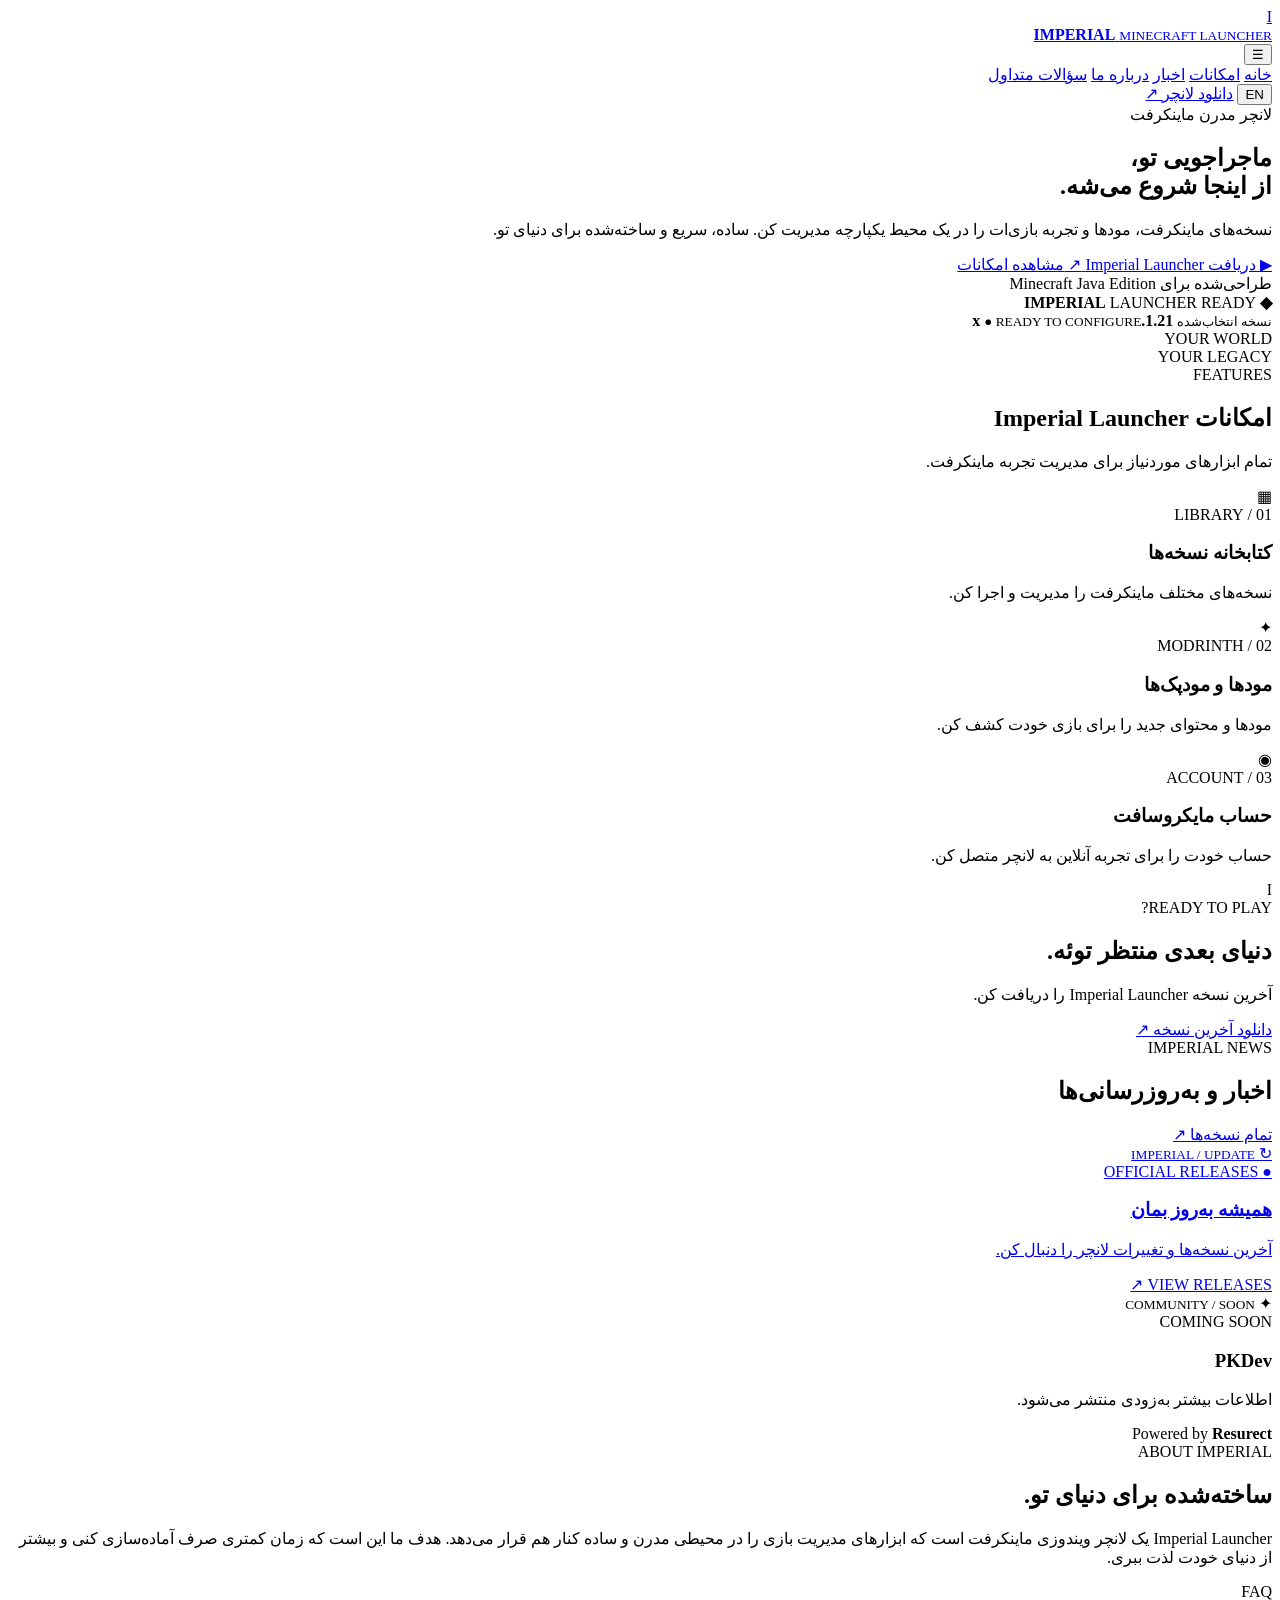
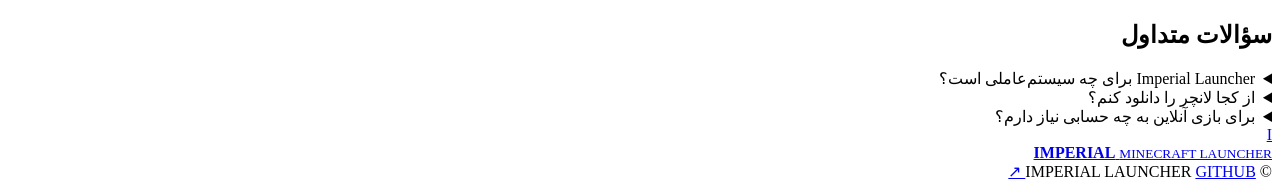
==== index.html @ db31e5ba "Update and rename README.md to index.html" ====
<!DOCTYPE html>
<html lang="fa" dir="rtl">
<head>
    <meta charset="UTF-8">
    <meta name="viewport" content="width=device-width, initial-scale=1.0">

    <meta name="theme-color" content="#07110e">
    <meta name="description" content="Imperial Launcher - A modern Minecraft launcher.">

    <title>Imperial Launcher</title>

    <link rel="preconnect" href="https://fonts.googleapis.com">
    <link rel="preconnect" href="https://fonts.gstatic.com" crossorigin>

    <link href="https://fonts.googleapis.com/css2?family=DM+Sans:wght@400;500;600;700;800&family=Vazirmatn:wght@400;500;600;700;800&display=swap" rel="stylesheet">

    <link rel="stylesheet" href="styles.css">
</head>

<body>

<header class="header">

    <a href="#home" class="logo">
        <div class="logo-icon">I</div>

        <div>
            <strong>IMPERIAL</strong>
            <small>MINECRAFT LAUNCHER</small>
        </div>
    </a>

    <button class="menu-toggle" id="menuToggle">☰</button>

    <nav id="nav">
        <a href="#home" data-fa="خانه" data-en="Home">خانه</a>
        <a href="#features" data-fa="امکانات" data-en="Features">امکانات</a>
        <a href="#news" data-fa="اخبار" data-en="News">اخبار</a>
        <a href="#about" data-fa="درباره ما" data-en="About">درباره ما</a>
        <a href="#faq" data-fa="سؤالات متداول" data-en="FAQ">سؤالات متداول</a>
    </nav>

    <div class="header-actions">
        <button id="languageBtn" class="language-btn">EN</button>

        <a class="button primary"
           href="https://github.com/resurect63/Imperial-Launcher/releases/latest"
           target="_blank">
            <span data-fa="دانلود لانچر" data-en="Download Launcher">دانلود لانچر</span>
            ↗
        </a>
    </div>

</header>


<main>

    <!-- HERO -->

    <section class="hero section" id="home">

        <div class="hero-content">

            <div class="eyebrow">
                <span class="dot"></span>
                <span data-fa="لانچر مدرن ماینکرفت"
                      data-en="A Modern Minecraft Launcher">
                    لانچر مدرن ماینکرفت
                </span>
            </div>

            <h1>
                <span data-fa="ماجراجویی تو،"
                      data-en="YOUR WORLD,">
                    ماجراجویی تو،
                </span>

                <br>

                <span class="green"
                      data-fa="از اینجا شروع می‌شه."
                      data-en="YOUR NEXT ERA.">
                    از اینجا شروع می‌شه.
                </span>
            </h1>

            <p data-fa="نسخه‌های ماینکرفت، مودها و تجربه بازی‌ات را در یک محیط یکپارچه مدیریت کن. ساده، سریع و ساخته‌شده برای دنیای تو."
               data-en="Manage Minecraft versions, mods, and your gaming experience in one place. Simple, fast, and made for your world.">
                نسخه‌های ماینکرفت، مودها و تجربه بازی‌ات را در یک محیط یکپارچه مدیریت کن.
                ساده، سریع و ساخته‌شده برای دنیای تو.
            </p>

            <div class="hero-buttons">

                <a class="button primary large"
                   href="https://github.com/resurect63/Imperial-Launcher/releases/latest"
                   target="_blank">
                    ▶
                    <span data-fa="دریافت Imperial Launcher"
                          data-en="Get Imperial Launcher">
                        دریافت Imperial Launcher
                    </span>
                    ↗
                </a>

                <a href="#features" class="button secondary large">
                    <span data-fa="مشاهده امکانات"
                          data-en="Explore Features">
                        مشاهده امکانات
                    </span>
                </a>

            </div>

            <div class="hero-note">
                <span class="dot"></span>
                <span data-fa="طراحی‌شده برای Minecraft Java Edition"
                      data-en="Designed for Minecraft Java Edition">
                    طراحی‌شده برای Minecraft Java Edition
                </span>
            </div>

        </div>


        <div class="hero-art">

            <div class="art-header">
                <strong>◆ IMPERIAL</strong>
                <span class="status">
                    <i></i>
                    LAUNCHER READY
                </span>
            </div>

            <div class="landscape">

                <div class="moon"></div>
                <div class="mountain back"></div>
                <div class="mountain front"></div>

                <div class="tower">
                    <span></span>
                    <span></span>
                    <span></span>
                </div>

            </div>

            <div class="art-footer">

                <div>
                    <small data-fa="نسخه انتخاب‌شده"
                           data-en="SELECTED VERSION">
                        نسخه انتخاب‌شده
                    </small>

                    <strong>1.21.x</strong>

                    <small class="green">
                        ● READY TO CONFIGURE
                    </small>
                </div>

                <div class="art-caption">
                    YOUR WORLD<br>
                    YOUR LEGACY
                </div>

            </div>

        </div>

    </section>


    <!-- FEATURES -->

    <section class="section" id="features">

        <div class="section-title">

            <div>
                <span class="eyebrow">FEATURES</span>

                <h2 data-fa="امکانات Imperial Launcher"
                    data-en="Imperial Launcher Features">
                    امکانات Imperial Launcher
                </h2>
            </div>

            <p data-fa="تمام ابزارهای موردنیاز برای مدیریت تجربه ماینکرفت."
               data-en="Everything you need to manage your Minecraft experience.">
                تمام ابزارهای موردنیاز برای مدیریت تجربه ماینکرفت.
            </p>

        </div>


        <div class="features-grid">

            <article class="feature-card">
                <div class="feature-icon">▦</div>
                <span class="number">01 / LIBRARY</span>

                <h3 data-fa="کتابخانه نسخه‌ها"
                    data-en="Version Library">
                    کتابخانه نسخه‌ها
                </h3>

                <p data-fa="نسخه‌های مختلف ماینکرفت را مدیریت و اجرا کن."
                   data-en="Manage and launch different Minecraft versions.">
                    نسخه‌های مختلف ماینکرفت را مدیریت و اجرا کن.
                </p>
            </article>


            <article class="feature-card">
                <div class="feature-icon purple">✦</div>
                <span class="number">02 / MODRINTH</span>

                <h3 data-fa="مودها و مودپک‌ها"
                    data-en="Mods & Modpacks">
                    مودها و مودپک‌ها
                </h3>

                <p data-fa="مودها و محتوای جدید را برای بازی خودت کشف کن."
                   data-en="Discover new mods and content for your game.">
                    مودها و محتوای جدید را برای بازی خودت کشف کن.
                </p>
            </article>


            <article class="feature-card">
                <div class="feature-icon gold">◉</div>
                <span class="number">03 / ACCOUNT</span>

                <h3 data-fa="حساب مایکروسافت"
                    data-en="Microsoft Account">
                    حساب مایکروسافت
                </h3>

                <p data-fa="حساب خودت را برای تجربه آنلاین به لانچر متصل کن."
                   data-en="Connect your account for supported online gameplay.">
                    حساب خودت را برای تجربه آنلاین به لانچر متصل کن.
                </p>
            </article>

        </div>

    </section>


    <!-- DOWNLOAD -->

    <section class="download-section section" id="download">

        <div class="download-icon">I</div>

        <div class="download-text">

            <span class="eyebrow">READY TO PLAY?</span>

            <h2 data-fa="دنیای بعدی منتظر توئه."
                data-en="Your Next World Is Waiting.">
                دنیای بعدی منتظر توئه.
            </h2>

            <p data-fa="آخرین نسخه Imperial Launcher را دریافت کن."
               data-en="Get the latest version of Imperial Launcher.">
                آخرین نسخه Imperial Launcher را دریافت کن.
            </p>

        </div>

        <a class="button primary large"
           href="https://github.com/resurect63/Imperial-Launcher/releases/latest"
           target="_blank">

            <span data-fa="دانلود آخرین نسخه"
                  data-en="Download Latest Version">
                دانلود آخرین نسخه
            </span>

            ↗

        </a>

    </section>


    <!-- NEWS -->

    <section class="section" id="news">

        <div class="section-title">

            <div>
                <span class="eyebrow">IMPERIAL NEWS</span>

                <h2 data-fa="اخبار و به‌روزرسانی‌ها"
                    data-en="News & Updates">
                    اخبار و به‌روزرسانی‌ها
                </h2>
            </div>

            <a class="text-link"
               href="https://github.com/resurect63/Imperial-Launcher/releases"
               target="_blank">

                <span data-fa="تمام نسخه‌ها"
                      data-en="All Releases">
                    تمام نسخه‌ها
                </span>
                ↗

            </a>

        </div>


        <div class="news-grid">

            <a class="news-card"
               href="https://github.com/resurect63/Imperial-Launcher/releases/latest"
               target="_blank">

                <div class="news-image">
                    <span>↻</span>
                    <small>IMPERIAL / UPDATE</small>
                </div>

                <div class="news-content">

                    <span class="news-label">● OFFICIAL RELEASES</span>

                    <h3 data-fa="همیشه به‌روز بمان"
                        data-en="Stay Up To Date">
                        همیشه به‌روز بمان
                    </h3>

                    <p data-fa="آخرین نسخه‌ها و تغییرات لانچر را دنبال کن."
                       data-en="Follow the latest launcher versions and updates.">
                        آخرین نسخه‌ها و تغییرات لانچر را دنبال کن.
                    </p>

                    <span class="green">VIEW RELEASES ↗</span>

                </div>

            </a>


            <div class="news-card disabled-card">

                <div class="news-image community">
                    <span>✦</span>
                    <small>COMMUNITY / SOON</small>
                </div>

                <div class="news-content">

                    <span class="coming-soon">COMING SOON</span>

                    <h3>PKDev</h3>

                    <p data-fa="اطلاعات بیشتر به‌زودی منتشر می‌شود."
                       data-en="More information will be available soon.">
                        اطلاعات بیشتر به‌زودی منتشر می‌شود.
                    </p>

                    <span class="powered">
                        Powered by <b>Resurect</b>
                    </span>

                </div>

            </div>

        </div>

    </section>


    <!-- ABOUT -->

    <section class="about-section" id="about">

        <div class="section about-content">

            <div>
                <span class="eyebrow">ABOUT IMPERIAL</span>

                <h2 data-fa="ساخته‌شده برای دنیای تو."
                    data-en="Made For Your World.">
                    ساخته‌شده برای دنیای تو.
                </h2>
            </div>

            <p data-fa="Imperial Launcher یک لانچر ویندوزی ماینکرفت است که ابزارهای مدیریت بازی را در محیطی مدرن و ساده کنار هم قرار می‌دهد. هدف ما این است که زمان کمتری صرف آماده‌سازی کنی و بیشتر از دنیای خودت لذت ببری."
               data-en="Imperial Launcher is a Windows Minecraft launcher bringing game management tools together in a clean, modern environment. Spend less time getting ready and more time enjoying your world.">
                Imperial Launcher یک لانچر ویندوزی ماینکرفت است که ابزارهای مدیریت بازی را در محیطی مدرن و ساده کنار هم قرار می‌دهد.
                هدف ما این است که زمان کمتری صرف آماده‌سازی کنی و بیشتر از دنیای خودت لذت ببری.
            </p>

        </div>

    </section>


    <!-- FAQ -->

    <section class="section" id="faq">

        <div class="section-title">
            <div>
                <span class="eyebrow">FAQ</span>
                <h2 data-fa="سؤالات متداول"
                    data-en="Frequently Asked Questions">
                    سؤالات متداول
                </h2>
            </div>
        </div>


        <div class="faq-list">

            <details>
                <summary data-fa="Imperial Launcher برای چه سیستم‌عاملی است؟"
                         data-en="Which operating system is supported?">
                    Imperial Launcher برای چه سیستم‌عاملی است؟
                </summary>

                <p data-fa="نسخه فعلی پروژه برای ویندوز ساخته شده است."
                   data-en="The current project version is built for Windows.">
                    نسخه فعلی پروژه برای ویندوز ساخته شده است.
                </p>
            </details>


            <details>
                <summary data-fa="از کجا لانچر را دانلود کنم؟"
                         data-en="Where can I download the launcher?">
                    از کجا لانچر را دانلود کنم؟
                </summary>

                <p data-fa="از دکمه دانلود سایت استفاده کن تا وارد صفحه انتشارهای رسمی شوی."
                   data-en="Use the download button to visit the official releases page.">
                    از دکمه دانلود سایت استفاده کن تا وارد صفحه انتشارهای رسمی شوی.
                </p>
            </details>


            <details>
                <summary data-fa="برای بازی آنلاین به چه حسابی نیاز دارم؟"
                         data-en="Which account do I need for online play?">
                    برای بازی آنلاین به چه حسابی نیاز دارم؟
                </summary>

                <p data-fa="برای سرورهایی که احراز هویت رسمی می‌خواهند، باید با حساب معتبر مایکروسافت وارد شوی."
                   data-en="Servers requiring official authentication need a valid Microsoft account.">
                    برای سرورهایی که احراز هویت رسمی می‌خواهند، باید با حساب معتبر مایکروسافت وارد شوی.
                </p>
            </details>

        </div>

    </section>

</main>


<footer class="footer">

    <a href="#home" class="logo">
        <div class="logo-icon">I</div>

        <div>
            <strong>IMPERIAL</strong>
            <small>MINECRAFT LAUNCHER</small>
        </div>
    </a>

    <span>© <span id="year"></span> IMPERIAL LAUNCHER</span>

    <a href="https://github.com/resurect63/Imperial-Launcher"
       target="_blank">
        GITHUB ↗
    </a>

</footer>


<script src="script.js"></script>

</body>
</html>
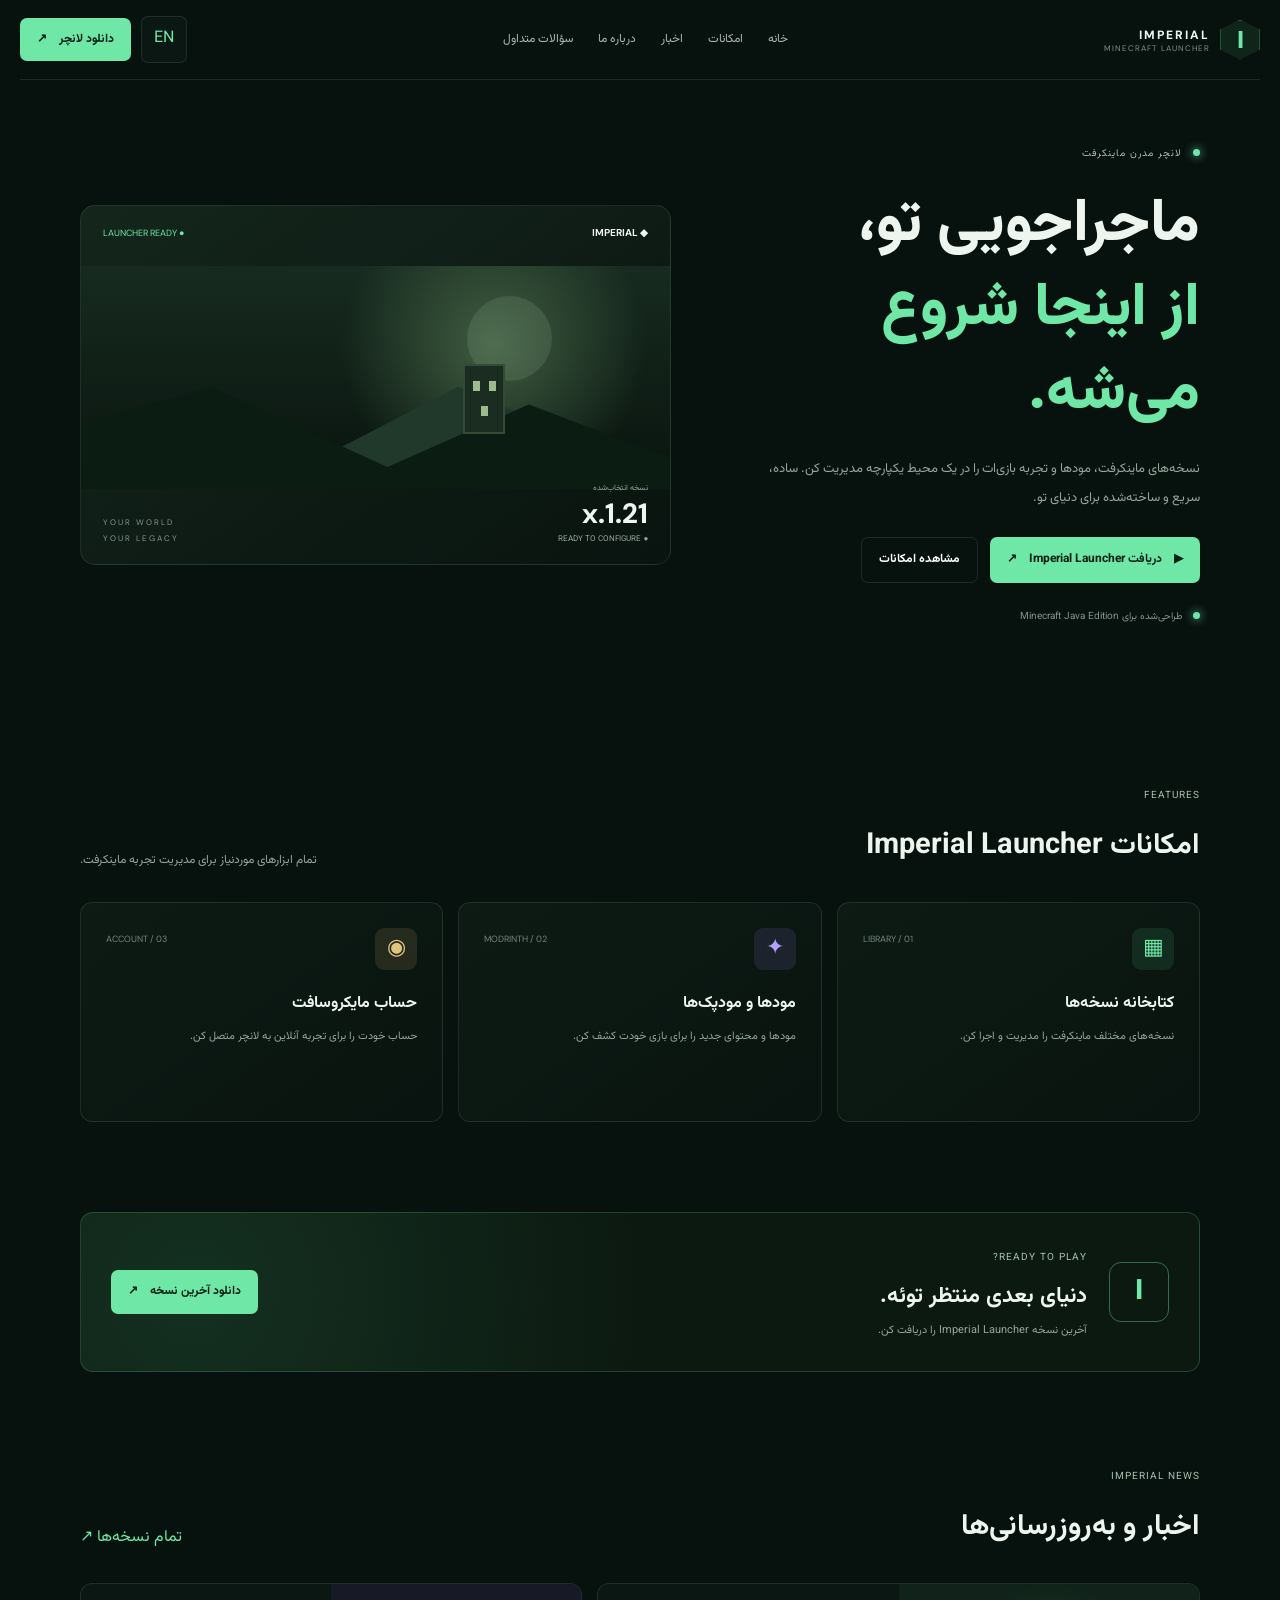
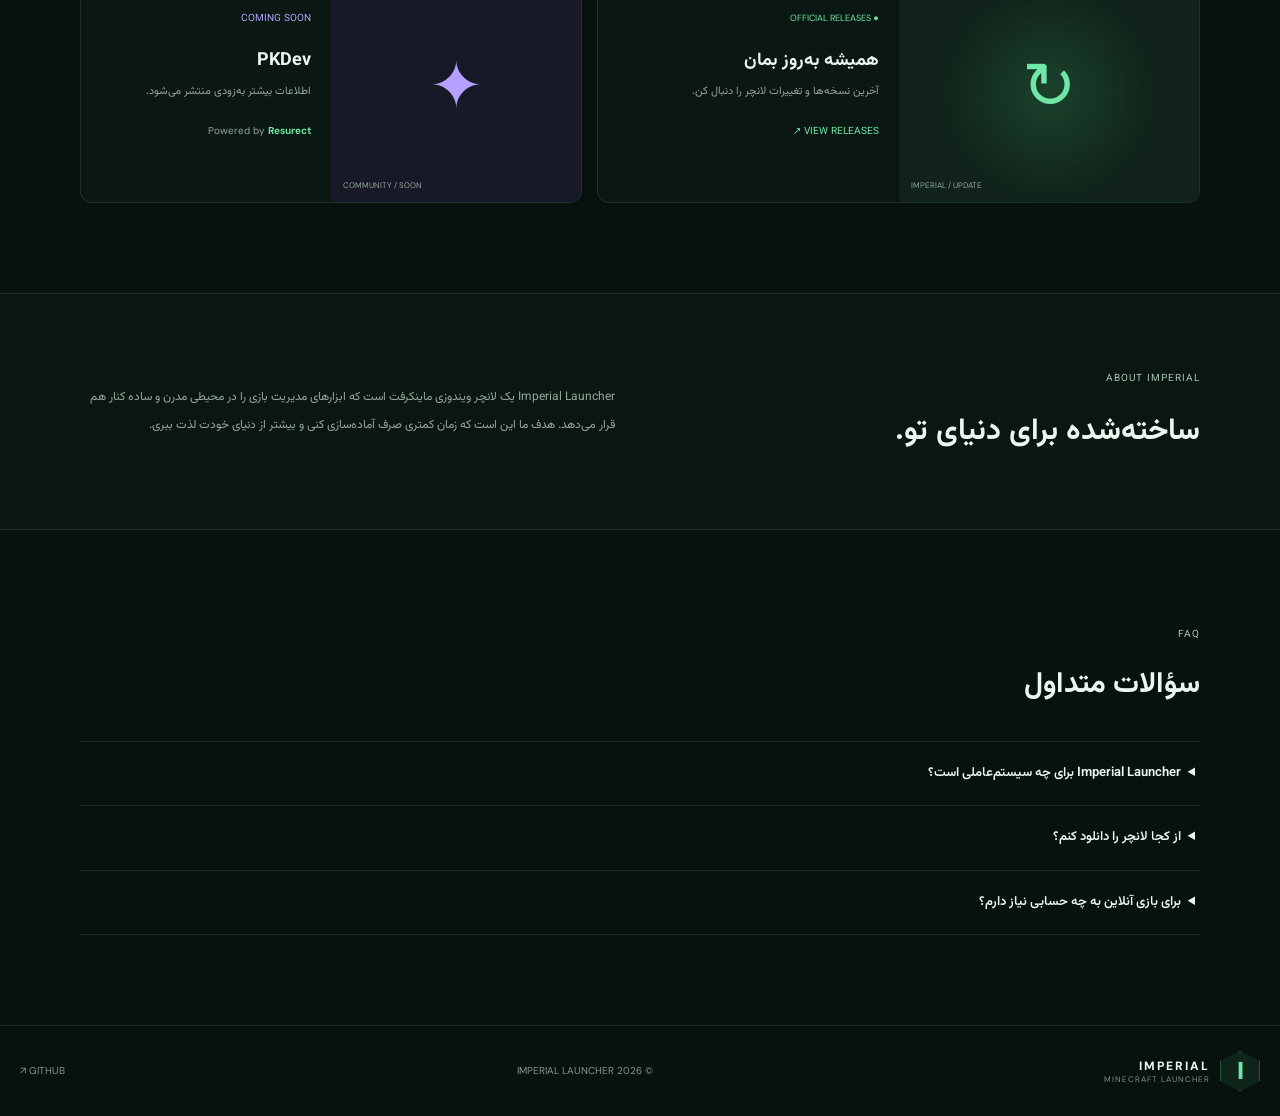
==== commit 62fd1cf9: "Update index.html" ====
--- a/index.html
+++ b/index.html
@@ -1,36 +1,582 @@
+
 <!DOCTYPE html>
 <html lang="fa" dir="rtl">
 <head>
-    <meta charset="UTF-8">
-    <meta name="viewport" content="width=device-width, initial-scale=1.0">
-
-    <meta name="theme-color" content="#07110e">
-    <meta name="description" content="Imperial Launcher - A modern Minecraft launcher.">
-
-    <title>Imperial Launcher</title>
-
-    <link rel="preconnect" href="https://fonts.googleapis.com">
-    <link rel="preconnect" href="https://fonts.gstatic.com" crossorigin>
-
-    <link href="https://fonts.googleapis.com/css2?family=DM+Sans:wght@400;500;600;700;800&family=Vazirmatn:wght@400;500;600;700;800&display=swap" rel="stylesheet">
-
-    <link rel="stylesheet" href="styles.css">
+<meta charset="UTF-8">
+<meta name="viewport" content="width=device-width, initial-scale=1.0">
+<meta name="theme-color" content="#07110e">
+<meta name="description" content="Imperial Launcher - A modern Minecraft launcher">
+<title>Imperial Launcher</title>
+
+<link rel="preconnect" href="https://fonts.googleapis.com">
+<link rel="preconnect" href="https://fonts.gstatic.com" crossorigin>
+<link href="https://fonts.googleapis.com/css2?family=DM+Sans:wght@400;500;600;700;800&family=Vazirmatn:wght@400;500;600;700;800&display=swap" rel="stylesheet">
+
+<style>
+:root {
+    --bg:#07110e;
+    --panel:#0b1712;
+    --green:#6ee7a7;
+    --text:#eef5ef;
+    --muted:#94a69a;
+    --border:rgba(168,205,183,.13);
+}
+
+* {box-sizing:border-box;margin:0;padding:0}
+
+html {scroll-behavior:smooth}
+
+body {
+    background:var(--bg);
+    color:var(--text);
+    font-family:"Vazirmatn",sans-serif;
+    line-height:1.8;
+}
+
+body[dir="ltr"] {font-family:"DM Sans",sans-serif}
+
+a {color:inherit;text-decoration:none}
+button {font:inherit;cursor:pointer}
+
+.container {
+    width:min(1120px,calc(100% - 40px));
+    margin:auto;
+}
+
+/* HEADER */
+
+header {
+    width:min(1240px,calc(100% - 40px));
+    height:80px;
+    margin:auto;
+    display:flex;
+    align-items:center;
+    justify-content:space-between;
+    border-bottom:1px solid var(--border);
+    position:relative;
+    z-index:10;
+}
+
+.logo {
+    display:flex;
+    align-items:center;
+    gap:10px;
+}
+
+.logo-icon {
+    width:40px;
+    height:40px;
+    display:grid;
+    place-items:center;
+    color:var(--green);
+    background:#10251a;
+    border:1px solid #28563d;
+    font-size:24px;
+    font-weight:800;
+    clip-path:polygon(50% 0,100% 25%,100% 75%,50% 100%,0 75%,0 25%);
+}
+
+.logo strong {
+    display:block;
+    font:800 12px "DM Sans";
+    letter-spacing:2px;
+}
+
+.logo small {
+    display:block;
+    color:#829188;
+    font:8px "DM Sans";
+    letter-spacing:1px;
+}
+
+nav {display:flex;gap:25px}
+
+nav a {
+    color:#a9b7ae;
+    font-size:12px;
+    transition:.2s;
+}
+
+nav a:hover {color:var(--green)}
+
+.header-actions {
+    display:flex;
+    align-items:center;
+    gap:10px;
+}
+
+button.lang {
+    background:var(--panel);
+    color:var(--green);
+    border:1px solid var(--border);
+    border-radius:7px;
+    padding:8px 12px;
+}
+
+.menu {
+    display:none;
+    background:var(--panel);
+    color:var(--green);
+    border:1px solid var(--border);
+    border-radius:7px;
+    padding:7px 12px;
+}
+
+/* BUTTONS */
+
+.btn {
+    display:inline-flex;
+    justify-content:center;
+    align-items:center;
+    gap:12px;
+    padding:11px 17px;
+    border-radius:7px;
+    font-size:12px;
+    font-weight:700;
+    transition:.2s;
+}
+
+.btn:hover {transform:translateY(-2px)}
+
+.primary {
+    background:var(--green);
+    color:#062015;
+}
+
+.primary:hover {background:#91f2bb}
+
+.secondary {
+    border:1px solid var(--border);
+    color:white;
+}
+
+/* HERO */
+
+.hero {
+    min-height:570px;
+    display:grid;
+    grid-template-columns:.9fr 1.1fr;
+    align-items:center;
+    gap:45px;
+    padding-top:65px;
+    padding-bottom:65px;
+}
+
+.eyebrow {
+    color:#a8c2b1;
+    font-size:10px;
+    letter-spacing:1px;
+}
+
+.dot {
+    width:7px;
+    height:7px;
+    display:inline-block;
+    background:var(--green);
+    border-radius:50%;
+    box-shadow:0 0 10px var(--green);
+    margin-inline-end:7px;
+}
+
+.hero h1 {
+    font-size:clamp(36px,5vw,60px);
+    line-height:1.4;
+    margin:20px 0;
+    font-weight:800;
+}
+
+.green {color:var(--green)}
+
+.hero p {
+    color:var(--muted);
+    max-width:450px;
+    font-size:13px;
+    line-height:2.2;
+    margin-bottom:25px;
+}
+
+.hero-buttons {
+    display:flex;
+    gap:12px;
+    flex-wrap:wrap;
+}
+
+.hero-note {
+    margin-top:25px;
+    color:#83958a;
+    font-size:10px;
+}
+
+/* HERO ART */
+
+.hero-art {
+    height:360px;
+    border:1px solid var(--border);
+    border-radius:15px;
+    position:relative;
+    overflow:hidden;
+    background:linear-gradient(145deg,#14261c,#09130f);
+}
+
+.art-header,.art-footer {
+    position:absolute;
+    left:22px;
+    right:22px;
+    display:flex;
+    justify-content:space-between;
+    align-items:center;
+    z-index:2;
+}
+
+.art-header {top:20px;font:10px "DM Sans"}
+
+.status {color:var(--green);font-size:9px}
+
+.landscape {
+    position:absolute;
+    inset:60px 0 75px;
+    overflow:hidden;
+    background:
+    radial-gradient(circle at 70% 35%,#405d41,transparent 35%),
+    linear-gradient(#172b20,#09140e);
+}
+
+.moon {
+    position:absolute;
+    width:85px;
+    height:85px;
+    top:30px;
+    right:20%;
+    border-radius:50%;
+    background:rgba(190,220,190,.12);
+}
+
+.mountain {
+    position:absolute;
+    bottom:-40px;
+    width:120%;
+    height:80%;
+}
+
+.back {
+    background:#20392a;
+    clip-path:polygon(0 70%,30% 35%,48% 65%,70% 20%,100% 70%,100% 100%,0 100%);
+}
+
+.front {
+    background:#0b1c12;
+    clip-path:polygon(0 60%,35% 20%,60% 65%,80% 30%,100% 60%,100% 100%,0 100%);
+}
+
+.tower {
+    position:absolute;
+    width:42px;
+    height:70px;
+    right:28%;
+    bottom:25%;
+    background:#1b2d20;
+    border:2px solid #344b36;
+}
+
+.tower span {
+    width:7px;
+    height:10px;
+    position:absolute;
+    top:15px;
+    left:8px;
+    background:#9dbb8d;
+}
+
+.tower span:nth-child(2) {left:24px}
+.tower span:nth-child(3) {top:40px;left:16px}
+
+.art-footer {bottom:18px;align-items:end}
+
+.art-footer small {
+    display:block;
+    color:#91a69a;
+    font-size:8px;
+}
+
+.art-footer strong {
+    display:block;
+    font:800 28px "DM Sans";
+}
+
+.art-caption {
+    font:8px/2 "DM Sans";
+    color:#82978a;
+    letter-spacing:2px;
+    text-align:end;
+}
+
+/* SECTIONS */
+
+section.content {padding-top:90px;padding-bottom:90px}
+
+.section-title {
+    display:flex;
+    justify-content:space-between;
+    align-items:end;
+    gap:20px;
+    margin-bottom:30px;
+}
+
+.section-title h2 {
+    font-size:29px;
+    margin-top:10px;
+}
+
+.section-title p {
+    color:var(--muted);
+    font-size:12px;
+    max-width:350px;
+}
+
+/* FEATURES */
+
+.features-grid {
+    display:grid;
+    grid-template-columns:repeat(3,1fr);
+    gap:15px;
+}
+
+.feature-card {
+    position:relative;
+    padding:25px;
+    min-height:220px;
+    background:linear-gradient(145deg,#0d1b14,#09130f);
+    border:1px solid var(--border);
+    border-radius:12px;
+    transition:.2s;
+}
+
+.feature-card:hover {
+    transform:translateY(-4px);
+    border-color:rgba(110,231,167,.4);
+}
+
+.feature-icon {
+    width:42px;
+    height:42px;
+    display:grid;
+    place-items:center;
+    background:rgba(73,207,133,.12);
+    color:var(--green);
+    border-radius:9px;
+    font-size:22px;
+    margin-bottom:20px;
+}
+
+.purple {color:#b4a0ff;background:rgba(153,130,245,.12)}
+.gold {color:#dfc47e;background:rgba(221,190,112,.12)}
+
+.number {
+    position:absolute;
+    top:30px;
+    left:25px;
+    color:#718679;
+    font:9px "DM Sans";
+}
+
+.feature-card h3 {font-size:16px;margin-bottom:8px}
+.feature-card p {color:var(--muted);font-size:11px}
+
+/* DOWNLOAD */
+
+.download-box {
+    display:flex;
+    align-items:center;
+    gap:22px;
+    padding:30px;
+    border:1px solid rgba(110,231,167,.2);
+    border-radius:13px;
+    background:radial-gradient(circle at 10% 50%,rgba(65,180,113,.15),transparent 45%),#0c1911;
+}
+
+.download-icon {
+    width:60px;
+    height:60px;
+    display:grid;
+    place-items:center;
+    border:1px solid rgba(110,231,167,.4);
+    color:var(--green);
+    border-radius:12px;
+    font-size:28px;
+    font-weight:800;
+}
+
+.download-text {flex:1}
+.download-text h2 {font-size:22px;margin:5px 0}
+.download-text p {font-size:11px;color:var(--muted)}
+
+/* NEWS */
+
+.news-grid {
+    display:grid;
+    grid-template-columns:1.2fr 1fr;
+    gap:15px;
+}
+
+.news-card {
+    display:grid;
+    grid-template-columns:1fr 1fr;
+    border:1px solid var(--border);
+    border-radius:12px;
+    overflow:hidden;
+    background:var(--panel);
+    min-height:220px;
+}
+
+.news-image {
+    background:radial-gradient(circle,rgba(67,193,122,.2),transparent 60%),#102219;
+    display:grid;
+    place-items:center;
+    position:relative;
+}
+
+.news-image span {font-size:65px;color:var(--green)}
+
+.news-image small {
+    position:absolute;
+    bottom:12px;
+    left:12px;
+    color:#91a69a;
+    font:8px "DM Sans";
+}
+
+.community {background:#171927}
+.community span {color:#b4a0ff}
+
+.news-content {padding:20px}
+.news-label {color:var(--green);font:9px "DM Sans"}
+.news-content h3 {font-size:18px;margin:12px 0 5px}
+.news-content p {color:var(--muted);font-size:11px;margin-bottom:15px}
+.news-content .green {font-size:10px}
+
+.coming-soon {color:#b4a0ff;font-size:10px}
+.powered {color:#91a69a;font:10px "DM Sans"}
+.powered b {color:var(--green)}
+
+/* ABOUT */
+
+.about-section {
+    border-block:1px solid var(--border);
+    background:#0a1711;
+}
+
+.about-content {
+    padding-top:70px;
+    padding-bottom:70px;
+    display:grid;
+    grid-template-columns:1fr 1fr;
+    gap:50px;
+    align-items:center;
+}
+
+.about-content h2 {font-size:30px;margin-top:12px}
+.about-content p {color:var(--muted);font-size:12px;line-height:2.4}
+
+/* FAQ */
+
+.faq-list {border-top:1px solid var(--border)}
+details {border-bottom:1px solid var(--border);padding:20px 5px}
+summary {cursor:pointer;font-size:13px;font-weight:600}
+details p {color:var(--muted);font-size:11px;margin-top:12px}
+
+/* FOOTER */
+
+footer {
+    border-top:1px solid var(--border);
+    padding:25px 20px;
+    display:flex;
+    align-items:center;
+    justify-content:space-between;
+    gap:20px;
+}
+
+footer span,footer>a:last-child {
+    color:#83958a;
+    font:10px "DM Sans";
+}
+
+/* RESPONSIVE */
+
+@media(max-width:850px) {
+    nav {gap:12px}
+    .hero {gap:25px}
+    .news-grid {grid-template-columns:1fr}
+}
+
+@media(max-width:650px) {
+    header {height:70px}
+    .menu {display:block;margin-inline-start:auto}
+
+    nav {
+        display:none;
+        position:absolute;
+        top:70px;
+        right:0;
+        left:0;
+        padding:15px;
+        background:var(--panel);
+        border:1px solid var(--border);
+        border-radius:10px;
+        flex-direction:column;
+        z-index:10;
+    }
+
+    nav.open {display:flex}
+    .header-actions {margin-inline-start:10px}
+    .header-actions .primary {display:none}
+
+    .hero {
+        grid-template-columns:1fr;
+        padding-top:50px;
+    }
+
+    .hero-art {height:290px}
+    .hero h1 {font-size:39px}
+
+    .section-title {
+        align-items:flex-start;
+        flex-direction:column;
+    }
+
+    .features-grid {grid-template-columns:1fr}
+    .download-box {flex-wrap:wrap}
+    .download-text {min-width:180px}
+    .download-box .btn {width:100%}
+
+    .news-card {grid-template-columns:1fr}
+    .news-image {min-height:140px}
+
+    .about-content {
+        grid-template-columns:1fr;
+        gap:20px;
+    }
+
+    footer {flex-wrap:wrap}
+}
+
+body[dir="ltr"] .number {left:auto;right:25px}
+body[dir="ltr"] .news-image small {left:auto;right:12px}
+</style>
 </head>
 
 <body>
 
-<header class="header">
+<header>
 
     <a href="#home" class="logo">
         <div class="logo-icon">I</div>
-
         <div>
             <strong>IMPERIAL</strong>
             <small>MINECRAFT LAUNCHER</small>
         </div>
     </a>
 
-    <button class="menu-toggle" id="menuToggle">☰</button>
+    <button class="menu" id="menu">☰</button>
 
     <nav id="nav">
         <a href="#home" data-fa="خانه" data-en="Home">خانه</a>
@@ -41,437 +587,361 @@
     </nav>
 
     <div class="header-actions">
-        <button id="languageBtn" class="language-btn">EN</button>
-
-        <a class="button primary"
+        <button class="lang" id="language">EN</button>
+
+        <a class="btn primary"
            href="https://github.com/resurect63/Imperial-Launcher/releases/latest"
            target="_blank">
-            <span data-fa="دانلود لانچر" data-en="Download Launcher">دانلود لانچر</span>
-            ↗
+            <span data-fa="دانلود لانچر" data-en="Download Launcher">دانلود لانچر</span> ↗
         </a>
     </div>
 
 </header>
 
-
 <main>
 
-    <!-- HERO -->
-
-    <section class="hero section" id="home">
-
-        <div class="hero-content">
-
-            <div class="eyebrow">
-                <span class="dot"></span>
-                <span data-fa="لانچر مدرن ماینکرفت"
-                      data-en="A Modern Minecraft Launcher">
-                    لانچر مدرن ماینکرفت
+<!-- HERO -->
+
+<section class="hero container" id="home">
+
+    <div class="hero-content">
+
+        <div class="eyebrow">
+            <span class="dot"></span>
+            <span data-fa="لانچر مدرن ماینکرفت" data-en="A Modern Minecraft Launcher">
+                لانچر مدرن ماینکرفت
+            </span>
+        </div>
+
+        <h1>
+            <span data-fa="ماجراجویی تو،" data-en="YOUR WORLD,">ماجراجویی تو،</span>
+            <br>
+            <span class="green" data-fa="از اینجا شروع می‌شه." data-en="YOUR NEXT ERA.">
+                از اینجا شروع می‌شه.
+            </span>
+        </h1>
+
+        <p data-fa="نسخه‌های ماینکرفت، مودها و تجربه بازی‌ات را در یک محیط یکپارچه مدیریت کن. ساده، سریع و ساخته‌شده برای دنیای تو."
+           data-en="Manage Minecraft versions, mods, and your gaming experience in one place. Simple, fast, and made for your world.">
+            نسخه‌های ماینکرفت، مودها و تجربه بازی‌ات را در یک محیط یکپارچه مدیریت کن.
+            ساده، سریع و ساخته‌شده برای دنیای تو.
+        </p>
+
+        <div class="hero-buttons">
+
+            <a class="btn primary"
+               href="https://github.com/resurect63/Imperial-Launcher/releases/latest"
+               target="_blank">
+                ▶
+                <span data-fa="دریافت Imperial Launcher" data-en="Get Imperial Launcher">
+                    دریافت Imperial Launcher
                 </span>
+                ↗
+            </a>
+
+            <a href="#features" class="btn secondary">
+                <span data-fa="مشاهده امکانات" data-en="Explore Features">
+                    مشاهده امکانات
+                </span>
+            </a>
+
+        </div>
+
+        <div class="hero-note">
+            <span class="dot"></span>
+            <span data-fa="طراحی‌شده برای Minecraft Java Edition"
+                  data-en="Designed for Minecraft Java Edition">
+                طراحی‌شده برای Minecraft Java Edition
+            </span>
+        </div>
+
+    </div>
+
+    <div class="hero-art">
+
+        <div class="art-header">
+            <strong>◆ IMPERIAL</strong>
+            <span class="status">● LAUNCHER READY</span>
+        </div>
+
+        <div class="landscape">
+            <div class="moon"></div>
+            <div class="mountain back"></div>
+            <div class="mountain front"></div>
+
+            <div class="tower">
+                <span></span>
+                <span></span>
+                <span></span>
             </div>
-
-            <h1>
-                <span data-fa="ماجراجویی تو،"
-                      data-en="YOUR WORLD,">
-                    ماجراجویی تو،
-                </span>
-
-                <br>
-
-                <span class="green"
-                      data-fa="از اینجا شروع می‌شه."
-                      data-en="YOUR NEXT ERA.">
-                    از اینجا شروع می‌شه.
-                </span>
-            </h1>
-
-            <p data-fa="نسخه‌های ماینکرفت، مودها و تجربه بازی‌ات را در یک محیط یکپارچه مدیریت کن. ساده، سریع و ساخته‌شده برای دنیای تو."
-               data-en="Manage Minecraft versions, mods, and your gaming experience in one place. Simple, fast, and made for your world.">
-                نسخه‌های ماینکرفت، مودها و تجربه بازی‌ات را در یک محیط یکپارچه مدیریت کن.
-                ساده، سریع و ساخته‌شده برای دنیای تو.
+        </div>
+
+        <div class="art-footer">
+            <div>
+                <small data-fa="نسخه انتخاب‌شده" data-en="SELECTED VERSION">نسخه انتخاب‌شده</small>
+                <strong>1.21.x</strong>
+                <small class="green">● READY TO CONFIGURE</small>
+            </div>
+
+            <div class="art-caption">
+                YOUR WORLD<br>YOUR LEGACY
+            </div>
+        </div>
+
+    </div>
+
+</section>
+
+
+<!-- FEATURES -->
+
+<section class="content container" id="features">
+
+    <div class="section-title">
+        <div>
+            <span class="eyebrow">FEATURES</span>
+            <h2 data-fa="امکانات Imperial Launcher" data-en="Imperial Launcher Features">
+                امکانات Imperial Launcher
+            </h2>
+        </div>
+
+        <p data-fa="تمام ابزارهای موردنیاز برای مدیریت تجربه ماینکرفت."
+           data-en="Everything you need to manage your Minecraft experience.">
+            تمام ابزارهای موردنیاز برای مدیریت تجربه ماینکرفت.
+        </p>
+    </div>
+
+    <div class="features-grid">
+
+        <article class="feature-card">
+            <div class="feature-icon">▦</div>
+            <span class="number">01 / LIBRARY</span>
+            <h3 data-fa="کتابخانه نسخه‌ها" data-en="Version Library">کتابخانه نسخه‌ها</h3>
+            <p data-fa="نسخه‌های مختلف ماینکرفت را مدیریت و اجرا کن."
+               data-en="Manage and launch different Minecraft versions.">
+                نسخه‌های مختلف ماینکرفت را مدیریت و اجرا کن.
             </p>
-
-            <div class="hero-buttons">
-
-                <a class="button primary large"
-                   href="https://github.com/resurect63/Imperial-Launcher/releases/latest"
-                   target="_blank">
-                    ▶
-                    <span data-fa="دریافت Imperial Launcher"
-                          data-en="Get Imperial Launcher">
-                        دریافت Imperial Launcher
-                    </span>
-                    ↗
-                </a>
-
-                <a href="#features" class="button secondary large">
-                    <span data-fa="مشاهده امکانات"
-                          data-en="Explore Features">
-                        مشاهده امکانات
-                    </span>
-                </a>
-
-            </div>
-
-            <div class="hero-note">
-                <span class="dot"></span>
-                <span data-fa="طراحی‌شده برای Minecraft Java Edition"
-                      data-en="Designed for Minecraft Java Edition">
-                    طراحی‌شده برای Minecraft Java Edition
-                </span>
-            </div>
-
-        </div>
-
-
-        <div class="hero-art">
-
-            <div class="art-header">
-                <strong>◆ IMPERIAL</strong>
-                <span class="status">
-                    <i></i>
-                    LAUNCHER READY
-                </span>
-            </div>
-
-            <div class="landscape">
-
-                <div class="moon"></div>
-                <div class="mountain back"></div>
-                <div class="mountain front"></div>
-
-                <div class="tower">
-                    <span></span>
-                    <span></span>
-                    <span></span>
-                </div>
-
-            </div>
-
-            <div class="art-footer">
-
-                <div>
-                    <small data-fa="نسخه انتخاب‌شده"
-                           data-en="SELECTED VERSION">
-                        نسخه انتخاب‌شده
-                    </small>
-
-                    <strong>1.21.x</strong>
-
-                    <small class="green">
-                        ● READY TO CONFIGURE
-                    </small>
-                </div>
-
-                <div class="art-caption">
-                    YOUR WORLD<br>
-                    YOUR LEGACY
-                </div>
-
-            </div>
-
-        </div>
-
-    </section>
-
-
-    <!-- FEATURES -->
-
-    <section class="section" id="features">
-
-        <div class="section-title">
-
-            <div>
-                <span class="eyebrow">FEATURES</span>
-
-                <h2 data-fa="امکانات Imperial Launcher"
-                    data-en="Imperial Launcher Features">
-                    امکانات Imperial Launcher
-                </h2>
-            </div>
-
-            <p data-fa="تمام ابزارهای موردنیاز برای مدیریت تجربه ماینکرفت."
-               data-en="Everything you need to manage your Minecraft experience.">
-                تمام ابزارهای موردنیاز برای مدیریت تجربه ماینکرفت.
+        </article>
+
+        <article class="feature-card">
+            <div class="feature-icon purple">✦</div>
+            <span class="number">02 / MODRINTH</span>
+            <h3 data-fa="مودها و مودپک‌ها" data-en="Mods & Modpacks">مودها و مودپک‌ها</h3>
+            <p data-fa="مودها و محتوای جدید را برای بازی خودت کشف کن."
+               data-en="Discover new mods and content for your game.">
+                مودها و محتوای جدید را برای بازی خودت کشف کن.
             </p>
-
-        </div>
-
-
-        <div class="features-grid">
-
-            <article class="feature-card">
-                <div class="feature-icon">▦</div>
-                <span class="number">01 / LIBRARY</span>
-
-                <h3 data-fa="کتابخانه نسخه‌ها"
-                    data-en="Version Library">
-                    کتابخانه نسخه‌ها
-                </h3>
-
-                <p data-fa="نسخه‌های مختلف ماینکرفت را مدیریت و اجرا کن."
-                   data-en="Manage and launch different Minecraft versions.">
-                    نسخه‌های مختلف ماینکرفت را مدیریت و اجرا کن.
-                </p>
-            </article>
-
-
-            <article class="feature-card">
-                <div class="feature-icon purple">✦</div>
-                <span class="number">02 / MODRINTH</span>
-
-                <h3 data-fa="مودها و مودپک‌ها"
-                    data-en="Mods & Modpacks">
-                    مودها و مودپک‌ها
-                </h3>
-
-                <p data-fa="مودها و محتوای جدید را برای بازی خودت کشف کن."
-                   data-en="Discover new mods and content for your game.">
-                    مودها و محتوای جدید را برای بازی خودت کشف کن.
-                </p>
-            </article>
-
-
-            <article class="feature-card">
-                <div class="feature-icon gold">◉</div>
-                <span class="number">03 / ACCOUNT</span>
-
-                <h3 data-fa="حساب مایکروسافت"
-                    data-en="Microsoft Account">
-                    حساب مایکروسافت
-                </h3>
-
-                <p data-fa="حساب خودت را برای تجربه آنلاین به لانچر متصل کن."
-                   data-en="Connect your account for supported online gameplay.">
-                    حساب خودت را برای تجربه آنلاین به لانچر متصل کن.
-                </p>
-            </article>
-
-        </div>
-
-    </section>
-
-
-    <!-- DOWNLOAD -->
-
-    <section class="download-section section" id="download">
-
-        <div class="download-icon">I</div>
-
-        <div class="download-text">
-
-            <span class="eyebrow">READY TO PLAY?</span>
-
-            <h2 data-fa="دنیای بعدی منتظر توئه."
-                data-en="Your Next World Is Waiting.">
-                دنیای بعدی منتظر توئه.
+        </article>
+
+        <article class="feature-card">
+            <div class="feature-icon gold">◉</div>
+            <span class="number">03 / ACCOUNT</span>
+            <h3 data-fa="حساب مایکروسافت" data-en="Microsoft Account">حساب مایکروسافت</h3>
+            <p data-fa="حساب خودت را برای تجربه آنلاین به لانچر متصل کن."
+               data-en="Connect your account for supported online gameplay.">
+                حساب خودت را برای تجربه آنلاین به لانچر متصل کن.
+            </p>
+        </article>
+
+    </div>
+
+</section>
+
+
+<!-- DOWNLOAD -->
+
+<section class="download-box container" id="download">
+
+    <div class="download-icon">I</div>
+
+    <div class="download-text">
+        <span class="eyebrow">READY TO PLAY?</span>
+
+        <h2 data-fa="دنیای بعدی منتظر توئه." data-en="Your Next World Is Waiting.">
+            دنیای بعدی منتظر توئه.
+        </h2>
+
+        <p data-fa="آخرین نسخه Imperial Launcher را دریافت کن."
+           data-en="Get the latest Imperial Launcher release.">
+            آخرین نسخه Imperial Launcher را دریافت کن.
+        </p>
+    </div>
+
+    <a class="btn primary"
+       href="https://github.com/resurect63/Imperial-Launcher/releases/latest"
+       target="_blank">
+        <span data-fa="دانلود آخرین نسخه" data-en="Download Latest Version">
+            دانلود آخرین نسخه
+        </span>
+        ↗
+    </a>
+
+</section>
+
+
+<!-- NEWS -->
+
+<section class="content container" id="news">
+
+    <div class="section-title">
+        <div>
+            <span class="eyebrow">IMPERIAL NEWS</span>
+            <h2 data-fa="اخبار و به‌روزرسانی‌ها" data-en="News & Updates">
+                اخبار و به‌روزرسانی‌ها
             </h2>
-
-            <p data-fa="آخرین نسخه Imperial Launcher را دریافت کن."
-               data-en="Get the latest version of Imperial Launcher.">
-                آخرین نسخه Imperial Launcher را دریافت کن.
-            </p>
-
-        </div>
-
-        <a class="button primary large"
+        </div>
+
+        <a class="green"
+           href="https://github.com/resurect63/Imperial-Launcher/releases"
+           target="_blank">
+            <span data-fa="تمام نسخه‌ها" data-en="All Releases">تمام نسخه‌ها</span> ↗
+        </a>
+    </div>
+
+    <div class="news-grid">
+
+        <a class="news-card"
            href="https://github.com/resurect63/Imperial-Launcher/releases/latest"
            target="_blank">
 
-            <span data-fa="دانلود آخرین نسخه"
-                  data-en="Download Latest Version">
-                دانلود آخرین نسخه
-            </span>
-
-            ↗
+            <div class="news-image">
+                <span>↻</span>
+                <small>IMPERIAL / UPDATE</small>
+            </div>
+
+            <div class="news-content">
+                <span class="news-label">● OFFICIAL RELEASES</span>
+
+                <h3 data-fa="همیشه به‌روز بمان" data-en="Stay Up To Date">
+                    همیشه به‌روز بمان
+                </h3>
+
+                <p data-fa="آخرین نسخه‌ها و تغییرات لانچر را دنبال کن."
+                   data-en="Follow the latest launcher versions and updates.">
+                    آخرین نسخه‌ها و تغییرات لانچر را دنبال کن.
+                </p>
+
+                <span class="green">VIEW RELEASES ↗</span>
+            </div>
 
         </a>
 
-    </section>
-
-
-    <!-- NEWS -->
-
-    <section class="section" id="news">
-
-        <div class="section-title">
-
-            <div>
-                <span class="eyebrow">IMPERIAL NEWS</span>
-
-                <h2 data-fa="اخبار و به‌روزرسانی‌ها"
-                    data-en="News & Updates">
-                    اخبار و به‌روزرسانی‌ها
-                </h2>
+
+        <div class="news-card">
+
+            <div class="news-image community">
+                <span>✦</span>
+                <small>COMMUNITY / SOON</small>
             </div>
 
-            <a class="text-link"
-               href="https://github.com/resurect63/Imperial-Launcher/releases"
-               target="_blank">
-
-                <span data-fa="تمام نسخه‌ها"
-                      data-en="All Releases">
-                    تمام نسخه‌ها
-                </span>
-                ↗
-
-            </a>
-
-        </div>
-
-
-        <div class="news-grid">
-
-            <a class="news-card"
-               href="https://github.com/resurect63/Imperial-Launcher/releases/latest"
-               target="_blank">
-
-                <div class="news-image">
-                    <span>↻</span>
-                    <small>IMPERIAL / UPDATE</small>
-                </div>
-
-                <div class="news-content">
-
-                    <span class="news-label">● OFFICIAL RELEASES</span>
-
-                    <h3 data-fa="همیشه به‌روز بمان"
-                        data-en="Stay Up To Date">
-                        همیشه به‌روز بمان
-                    </h3>
-
-                    <p data-fa="آخرین نسخه‌ها و تغییرات لانچر را دنبال کن."
-                       data-en="Follow the latest launcher versions and updates.">
-                        آخرین نسخه‌ها و تغییرات لانچر را دنبال کن.
-                    </p>
-
-                    <span class="green">VIEW RELEASES ↗</span>
-
-                </div>
-
-            </a>
-
-
-            <div class="news-card disabled-card">
-
-                <div class="news-image community">
-                    <span>✦</span>
-                    <small>COMMUNITY / SOON</small>
-                </div>
-
-                <div class="news-content">
-
-                    <span class="coming-soon">COMING SOON</span>
-
-                    <h3>PKDev</h3>
-
-                    <p data-fa="اطلاعات بیشتر به‌زودی منتشر می‌شود."
-                       data-en="More information will be available soon.">
-                        اطلاعات بیشتر به‌زودی منتشر می‌شود.
-                    </p>
-
-                    <span class="powered">
-                        Powered by <b>Resurect</b>
-                    </span>
-
-                </div>
-
+            <div class="news-content">
+                <span class="coming-soon">COMING SOON</span>
+
+                <h3>PKDev</h3>
+
+                <p data-fa="اطلاعات بیشتر به‌زودی منتشر می‌شود."
+                   data-en="More information will be available soon.">
+                    اطلاعات بیشتر به‌زودی منتشر می‌شود.
+                </p>
+
+                <span class="powered">Powered by <b>Resurect</b></span>
             </div>
 
         </div>
 
-    </section>
-
-
-    <!-- ABOUT -->
-
-    <section class="about-section" id="about">
-
-        <div class="section about-content">
-
-            <div>
-                <span class="eyebrow">ABOUT IMPERIAL</span>
-
-                <h2 data-fa="ساخته‌شده برای دنیای تو."
-                    data-en="Made For Your World.">
-                    ساخته‌شده برای دنیای تو.
-                </h2>
-            </div>
-
-            <p data-fa="Imperial Launcher یک لانچر ویندوزی ماینکرفت است که ابزارهای مدیریت بازی را در محیطی مدرن و ساده کنار هم قرار می‌دهد. هدف ما این است که زمان کمتری صرف آماده‌سازی کنی و بیشتر از دنیای خودت لذت ببری."
-               data-en="Imperial Launcher is a Windows Minecraft launcher bringing game management tools together in a clean, modern environment. Spend less time getting ready and more time enjoying your world.">
-                Imperial Launcher یک لانچر ویندوزی ماینکرفت است که ابزارهای مدیریت بازی را در محیطی مدرن و ساده کنار هم قرار می‌دهد.
-                هدف ما این است که زمان کمتری صرف آماده‌سازی کنی و بیشتر از دنیای خودت لذت ببری.
+    </div>
+
+</section>
+
+
+<!-- ABOUT -->
+
+<section class="about-section" id="about">
+
+    <div class="about-content container">
+
+        <div>
+            <span class="eyebrow">ABOUT IMPERIAL</span>
+
+            <h2 data-fa="ساخته‌شده برای دنیای تو."
+                data-en="Made For Your World.">
+                ساخته‌شده برای دنیای تو.
+            </h2>
+        </div>
+
+        <p data-fa="Imperial Launcher یک لانچر ویندوزی ماینکرفت است که ابزارهای مدیریت بازی را در محیطی مدرن و ساده کنار هم قرار می‌دهد. هدف ما این است که زمان کمتری صرف آماده‌سازی کنی و بیشتر از دنیای خودت لذت ببری."
+           data-en="Imperial Launcher is a Windows Minecraft launcher bringing game management tools together in a clean, modern environment. Spend less time getting ready and more time enjoying your world.">
+            Imperial Launcher یک لانچر ویندوزی ماینکرفت است که ابزارهای مدیریت بازی را در محیطی مدرن و ساده کنار هم قرار می‌دهد.
+            هدف ما این است که زمان کمتری صرف آماده‌سازی کنی و بیشتر از دنیای خودت لذت ببری.
+        </p>
+
+    </div>
+
+</section>
+
+
+<!-- FAQ -->
+
+<section class="content container" id="faq">
+
+    <div class="section-title">
+        <div>
+            <span class="eyebrow">FAQ</span>
+            <h2 data-fa="سؤالات متداول"
+                data-en="Frequently Asked Questions">
+                سؤالات متداول
+            </h2>
+        </div>
+    </div>
+
+    <div class="faq-list">
+
+        <details>
+            <summary data-fa="Imperial Launcher برای چه سیستم‌عاملی است؟"
+                     data-en="Which operating system is supported?">
+                Imperial Launcher برای چه سیستم‌عاملی است؟
+            </summary>
+
+            <p data-fa="نسخه فعلی پروژه برای ویندوز ساخته شده است."
+               data-en="The current project version is built for Windows.">
+                نسخه فعلی پروژه برای ویندوز ساخته شده است.
             </p>
-
-        </div>
-
-    </section>
-
-
-    <!-- FAQ -->
-
-    <section class="section" id="faq">
-
-        <div class="section-title">
-            <div>
-                <span class="eyebrow">FAQ</span>
-                <h2 data-fa="سؤالات متداول"
-                    data-en="Frequently Asked Questions">
-                    سؤالات متداول
-                </h2>
-            </div>
-        </div>
-
-
-        <div class="faq-list">
-
-            <details>
-                <summary data-fa="Imperial Launcher برای چه سیستم‌عاملی است؟"
-                         data-en="Which operating system is supported?">
-                    Imperial Launcher برای چه سیستم‌عاملی است؟
-                </summary>
-
-                <p data-fa="نسخه فعلی پروژه برای ویندوز ساخته شده است."
-                   data-en="The current project version is built for Windows.">
-                    نسخه فعلی پروژه برای ویندوز ساخته شده است.
-                </p>
-            </details>
-
-
-            <details>
-                <summary data-fa="از کجا لانچر را دانلود کنم؟"
-                         data-en="Where can I download the launcher?">
-                    از کجا لانچر را دانلود کنم؟
-                </summary>
-
-                <p data-fa="از دکمه دانلود سایت استفاده کن تا وارد صفحه انتشارهای رسمی شوی."
-                   data-en="Use the download button to visit the official releases page.">
-                    از دکمه دانلود سایت استفاده کن تا وارد صفحه انتشارهای رسمی شوی.
-                </p>
-            </details>
-
-
-            <details>
-                <summary data-fa="برای بازی آنلاین به چه حسابی نیاز دارم؟"
-                         data-en="Which account do I need for online play?">
-                    برای بازی آنلاین به چه حسابی نیاز دارم؟
-                </summary>
-
-                <p data-fa="برای سرورهایی که احراز هویت رسمی می‌خواهند، باید با حساب معتبر مایکروسافت وارد شوی."
-                   data-en="Servers requiring official authentication need a valid Microsoft account.">
-                    برای سرورهایی که احراز هویت رسمی می‌خواهند، باید با حساب معتبر مایکروسافت وارد شوی.
-                </p>
-            </details>
-
-        </div>
-
-    </section>
+        </details>
+
+        <details>
+            <summary data-fa="از کجا لانچر را دانلود کنم؟"
+                     data-en="Where can I download the launcher?">
+                از کجا لانچر را دانلود کنم؟
+            </summary>
+
+            <p data-fa="از دکمه دانلود سایت استفاده کن تا وارد صفحه انتشارهای رسمی شوی."
+               data-en="Use the download button to visit the official releases page.">
+                از دکمه دانلود سایت استفاده کن تا وارد صفحه انتشارهای رسمی شوی.
+            </p>
+        </details>
+
+        <details>
+            <summary data-fa="برای بازی آنلاین به چه حسابی نیاز دارم؟"
+                     data-en="Which account do I need for online play?">
+                برای بازی آنلاین به چه حسابی نیاز دارم؟
+            </summary>
+
+            <p data-fa="برای سرورهایی که احراز هویت رسمی می‌خواهند، باید با حساب معتبر مایکروسافت وارد شوی."
+               data-en="Servers requiring official authentication need a valid Microsoft account.">
+                برای سرورهایی که احراز هویت رسمی می‌خواهند، باید با حساب معتبر مایکروسافت وارد شوی.
+            </p>
+        </details>
+
+    </div>
+
+</section>
 
 </main>
 
 
-<footer class="footer">
+<!-- FOOTER -->
+
+<footer>
 
     <a href="#home" class="logo">
         <div class="logo-icon">I</div>
@@ -492,7 +962,94 @@
 </footer>
 
 
-<script src="script.js"></script>
+<script>
+
+// LANGUAGE SWITCH
+
+const languageButton = document.getElementById("language");
+
+let currentLanguage = "fa";
+
+function changeLanguage(language) {
+
+    currentLanguage = language;
+
+    document.documentElement.lang = language;
+
+    document.documentElement.dir =
+        language === "fa" ? "rtl" : "ltr";
+
+    document.body.dir =
+        language === "fa" ? "rtl" : "ltr";
+
+    document.querySelectorAll("[data-fa]").forEach(element => {
+
+        const text = element.dataset[language];
+
+        if (text) {
+            element.textContent = text;
+        }
+
+    });
+
+    languageButton.textContent =
+        language === "fa" ? "EN" : "FA";
+
+    try {
+        localStorage.setItem("imperial-language", language);
+    } catch(error) {}
+
+}
+
+
+// LANGUAGE BUTTON
+
+languageButton.addEventListener("click", () => {
+
+    const nextLanguage =
+        currentLanguage === "fa" ? "en" : "fa";
+
+    changeLanguage(nextLanguage);
+
+});
+
+
+// MOBILE MENU
+
+const menuButton = document.getElementById("menu");
+const navigation = document.getElementById("nav");
+
+menuButton.addEventListener("click", () => {
+    navigation.classList.toggle("open");
+});
+
+navigation.querySelectorAll("a").forEach(link => {
+
+    link.addEventListener("click", () => {
+        navigation.classList.remove("open");
+    });
+
+});
+
+
+// FOOTER YEAR
+
+document.getElementById("year").textContent =
+    new Date().getFullYear();
+
+
+// RESTORE LANGUAGE
+
+let savedLanguage = "fa";
+
+try {
+    savedLanguage =
+        localStorage.getItem("imperial-language") || "fa";
+} catch(error) {}
+
+changeLanguage(savedLanguage);
+
+</script>
 
 </body>
 </html>
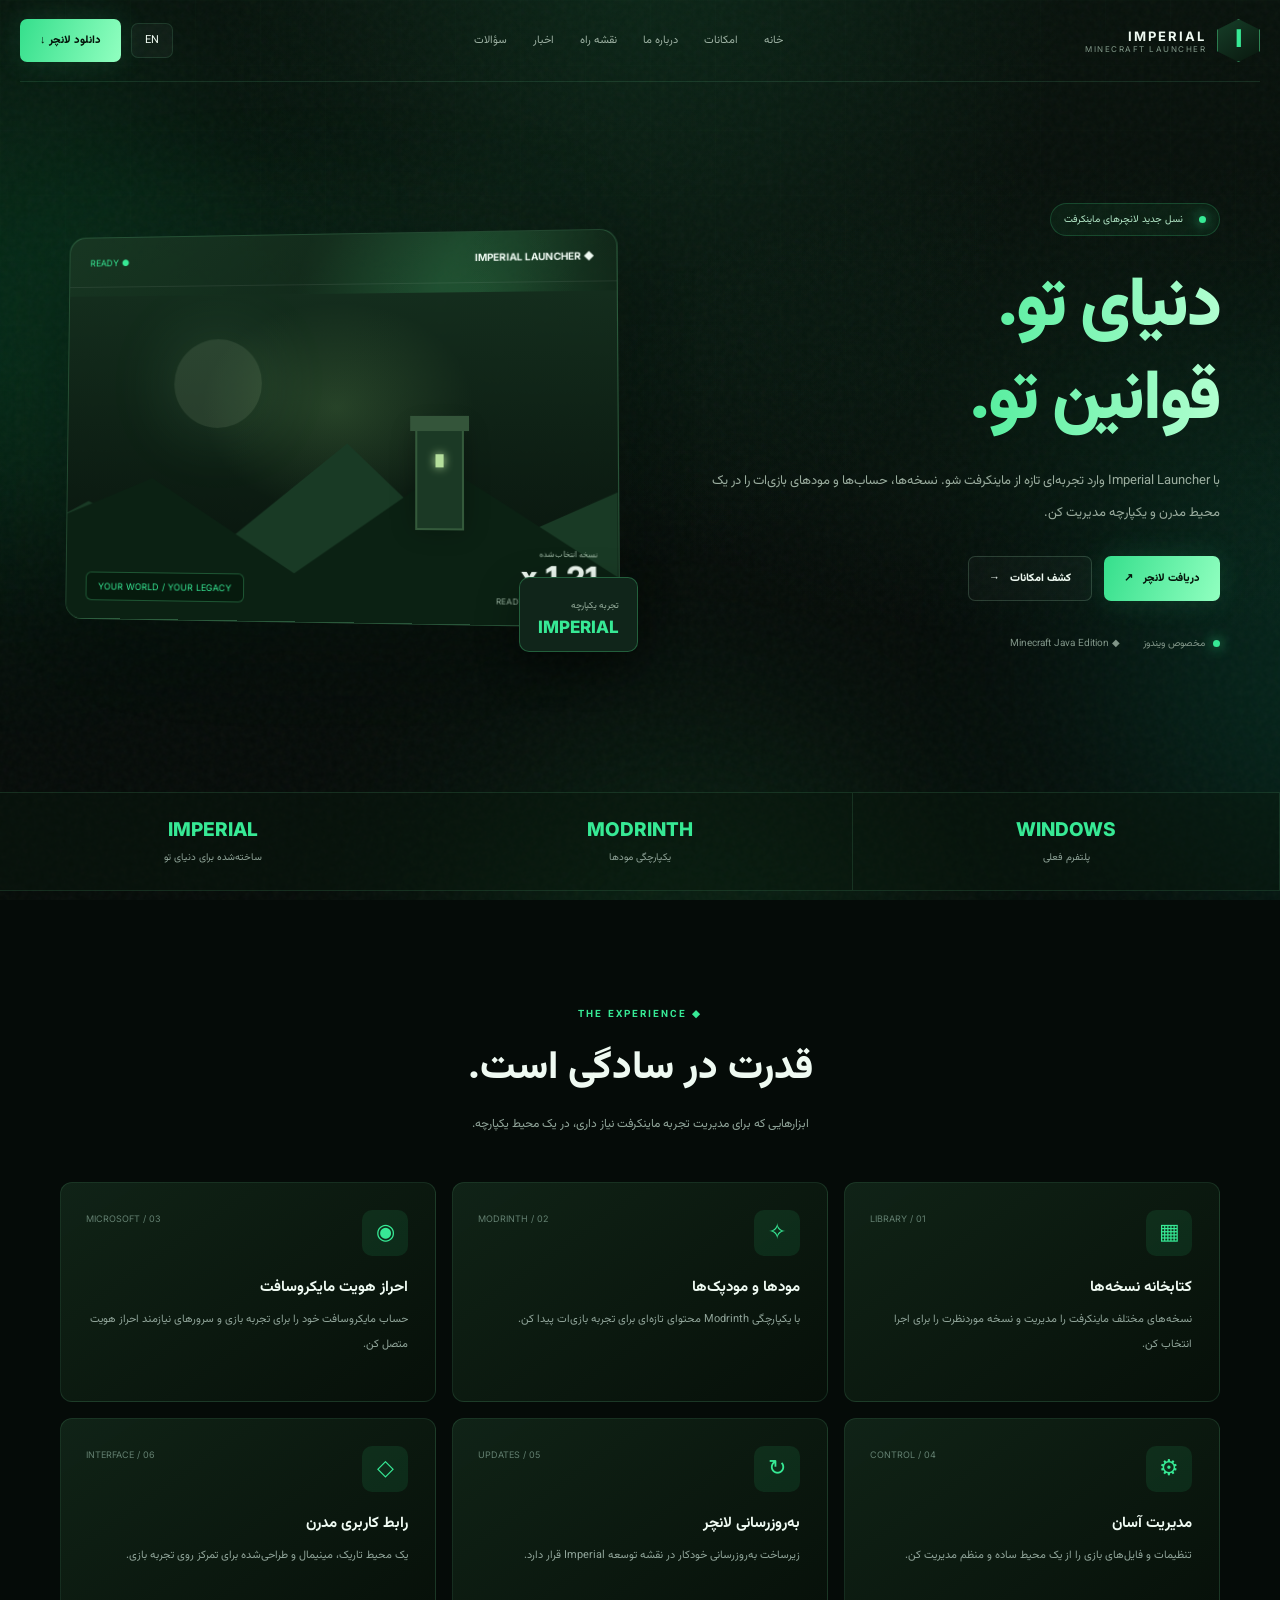
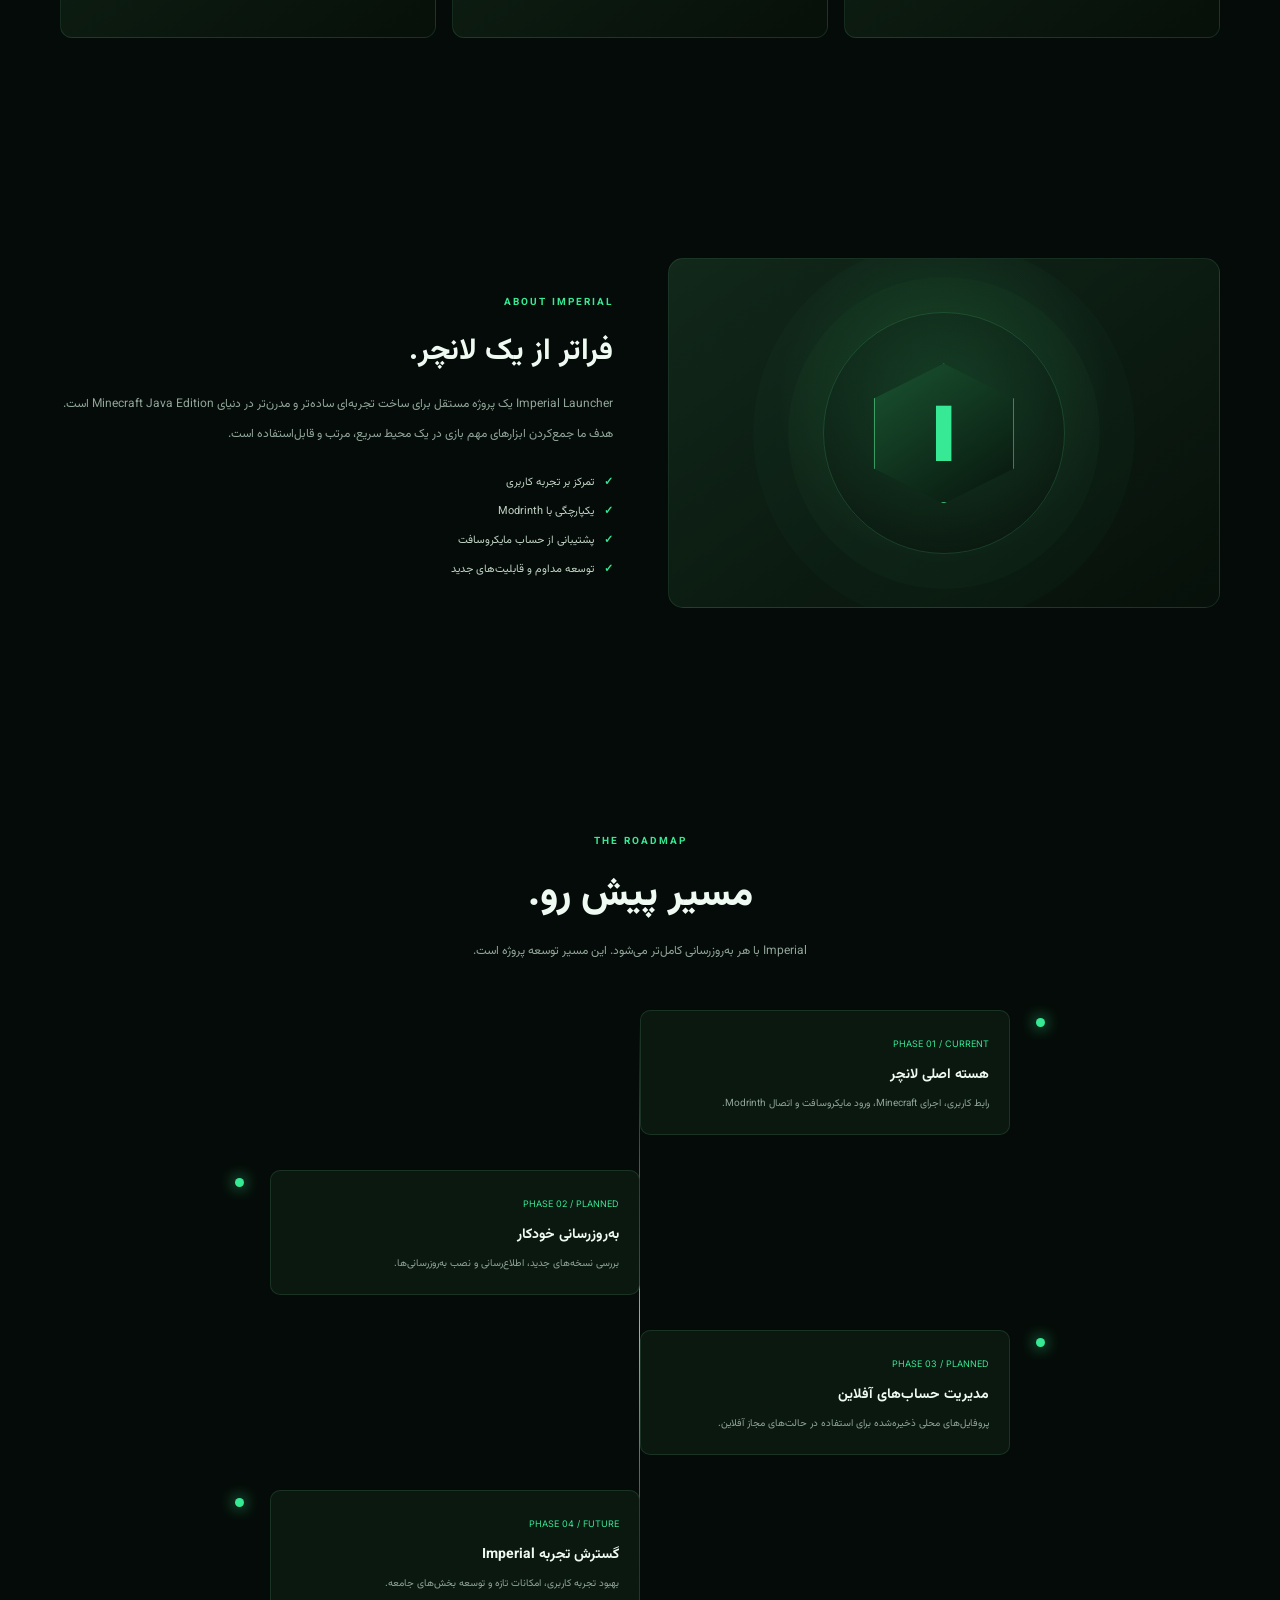
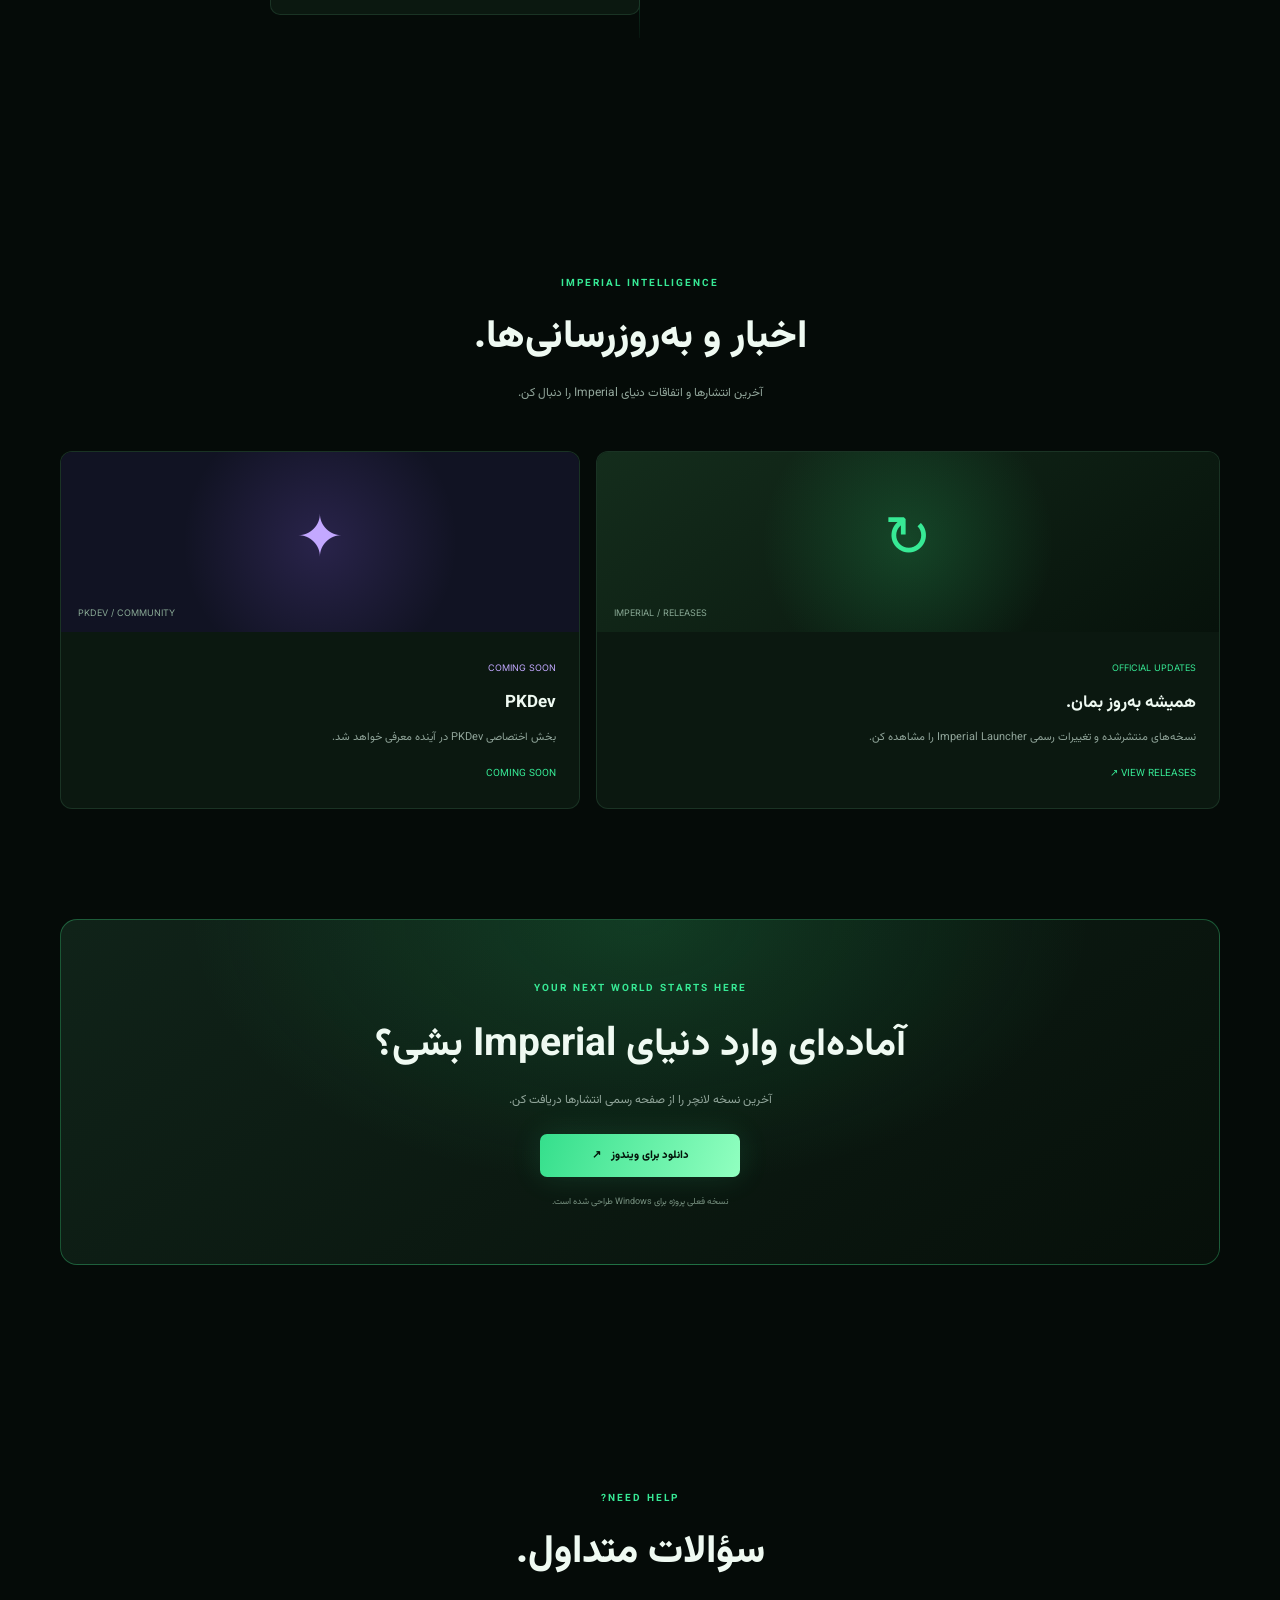
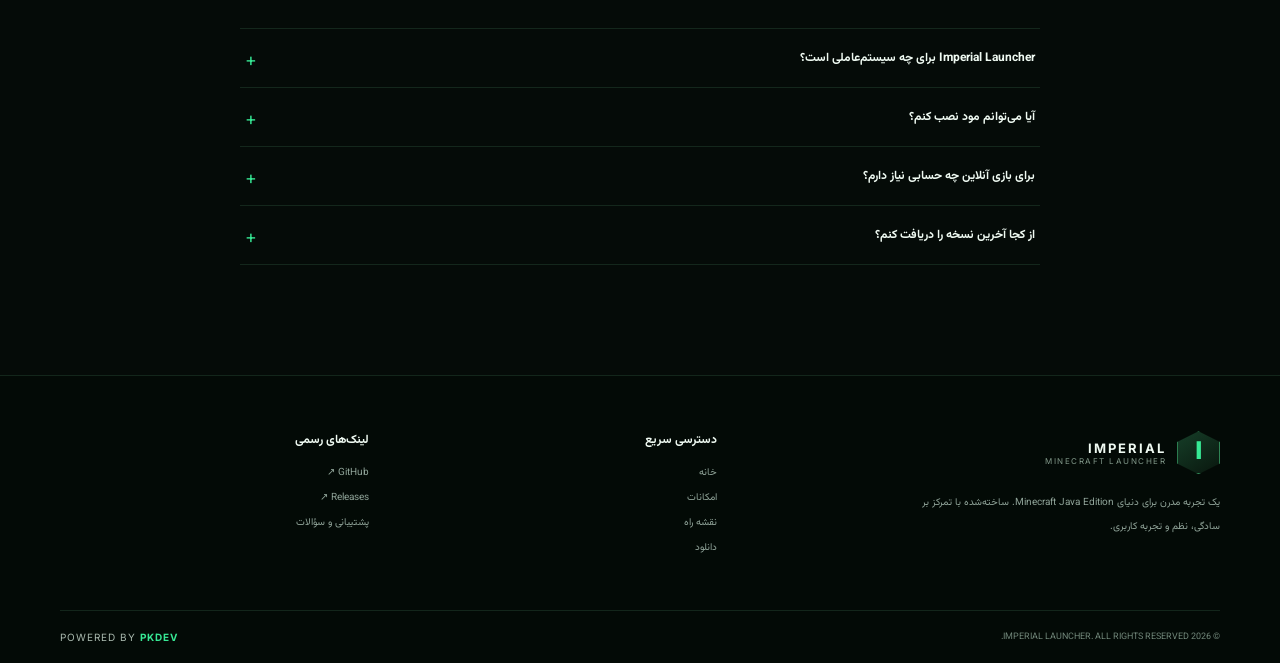
==== commit 3b0116cc: "Update index.html" ====
--- a/index.html
+++ b/index.html
@@ -4,97 +4,207 @@
 <head>
 <meta charset="UTF-8">
 <meta name="viewport" content="width=device-width, initial-scale=1.0">
-<meta name="theme-color" content="#07110e">
-<meta name="description" content="Imperial Launcher - A modern Minecraft launcher">
-<title>Imperial Launcher</title>
+<meta name="theme-color" content="#050b08">
+<title>Imperial Launcher | Minecraft, Reimagined</title>
+<meta name="description" content="Imperial Launcher - A modern Minecraft launcher for Windows.">
 
 <link rel="preconnect" href="https://fonts.googleapis.com">
 <link rel="preconnect" href="https://fonts.gstatic.com" crossorigin>
-<link href="https://fonts.googleapis.com/css2?family=DM+Sans:wght@400;500;600;700;800&family=Vazirmatn:wght@400;500;600;700;800&display=swap" rel="stylesheet">
+<link href="https://fonts.googleapis.com/css2?family=Vazirmatn:wght@300;400;500;600;700;800;900&family=Inter:wght@400;500;600;700;800;900&display=swap" rel="stylesheet">
 
 <style>
 :root {
-    --bg:#07110e;
-    --panel:#0b1712;
-    --green:#6ee7a7;
-    --text:#eef5ef;
-    --muted:#94a69a;
-    --border:rgba(168,205,183,.13);
-}
-
-* {box-sizing:border-box;margin:0;padding:0}
+    --bg:#050b08;
+    --bg2:#09140e;
+    --card:rgba(14,29,20,.76);
+    --green:#37e995;
+    --green2:#83ffc0;
+    --muted:#91a59a;
+    --white:#effaf2;
+    --line:rgba(126,231,166,.13);
+    --glow:rgba(42,231,137,.18);
+}
+
+* {
+    margin:0;
+    padding:0;
+    box-sizing:border-box;
+}
 
 html {scroll-behavior:smooth}
 
 body {
     background:var(--bg);
-    color:var(--text);
+    color:var(--white);
     font-family:"Vazirmatn",sans-serif;
-    line-height:1.8;
-}
-
-body[dir="ltr"] {font-family:"DM Sans",sans-serif}
-
-a {color:inherit;text-decoration:none}
+    overflow-x:hidden;
+}
+
+body[dir="ltr"] {font-family:"Inter",sans-serif}
+
+a {text-decoration:none;color:inherit}
 button {font:inherit;cursor:pointer}
 
+::selection {background:var(--green);color:#041109}
+
+/* BACKGROUND */
+
+.background {
+    position:fixed;
+    inset:0;
+    z-index:-3;
+    overflow:hidden;
+    pointer-events:none;
+    background:
+        radial-gradient(ellipse at 50% -15%,rgba(26,122,72,.22),transparent 48%),
+        radial-gradient(ellipse at 90% 45%,rgba(15,105,60,.12),transparent 35%),
+        linear-gradient(180deg,#07110b,#050b08 70%);
+}
+
+.background::before {
+    content:"";
+    position:absolute;
+    inset:0;
+    opacity:.19;
+    background-image:
+      linear-gradient(rgba(110,220,150,.08) 1px,transparent 1px),
+      linear-gradient(90deg,rgba(110,220,150,.08) 1px,transparent 1px);
+    background-size:65px 65px;
+    mask-image:linear-gradient(to bottom,black,transparent 85%);
+}
+
+.background::after {
+    content:"";
+    position:absolute;
+    inset:0;
+    opacity:.13;
+    background-image:url("data:image/svg+xml,%3Csvg viewBox='0 0 180 180' xmlns='http://www.w3.org/2000/svg'%3E%3Cfilter id='n'%3E%3CfeTurbulence type='fractalNoise' baseFrequency='.85' numOctaves='3' stitchTiles='stitch'/%3E%3C/filter%3E%3Crect width='100%25' height='100%25' filter='url(%23n)' opacity='.3'/%3E%3C/svg%3E");
+}
+
+.orb {
+    position:absolute;
+    width:480px;
+    height:480px;
+    border-radius:50%;
+    filter:blur(110px);
+    opacity:.16;
+    animation:float 13s ease-in-out infinite alternate;
+}
+
+.orb.one {background:#00b85b;top:8%;left:-240px}
+.orb.two {background:#00a77b;top:48%;right:-300px;animation-delay:-5s}
+.orb.three {background:#1a8b45;bottom:-300px;left:35%;animation-delay:-8s}
+
+@keyframes float {
+    from {transform:translate(0,0)}
+    to {transform:translate(60px,-50px)}
+}
+
+/* GENERAL */
+
 .container {
-    width:min(1120px,calc(100% - 40px));
+    width:min(1160px,calc(100% - 42px));
     margin:auto;
 }
 
+section {scroll-margin-top:100px}
+
+.eyebrow {
+    color:var(--green);
+    font-size:10px;
+    font-weight:700;
+    letter-spacing:2px;
+}
+
+.dot {
+    display:inline-block;
+    width:7px;
+    height:7px;
+    border-radius:50%;
+    background:var(--green);
+    box-shadow:0 0 13px var(--green);
+    margin-inline-end:8px;
+}
+
+.section-heading {
+    text-align:center;
+    margin-bottom:45px;
+}
+
+.section-heading h2 {
+    font-size:clamp(25px,4vw,39px);
+    font-weight:800;
+    margin:12px 0;
+}
+
+.section-heading p {
+    color:var(--muted);
+    font-size:12px;
+    max-width:580px;
+    margin:auto;
+    line-height:2.2;
+}
+
+.green {color:var(--green)}
+
 /* HEADER */
 
 header {
-    width:min(1240px,calc(100% - 40px));
-    height:80px;
+    width:min(1240px,calc(100% - 36px));
+    height:82px;
     margin:auto;
     display:flex;
     align-items:center;
     justify-content:space-between;
-    border-bottom:1px solid var(--border);
+    border-bottom:1px solid var(--line);
     position:relative;
-    z-index:10;
+    z-index:20;
 }
 
 .logo {
     display:flex;
     align-items:center;
-    gap:10px;
-}
-
-.logo-icon {
-    width:40px;
-    height:40px;
+    gap:11px;
+}
+
+.logo-symbol {
+    width:43px;
+    height:43px;
     display:grid;
     place-items:center;
     color:var(--green);
-    background:#10251a;
-    border:1px solid #28563d;
-    font-size:24px;
-    font-weight:800;
+    font-size:25px;
+    font-weight:900;
+    background:linear-gradient(145deg,#163e28,#09170e);
+    border:1px solid rgba(91,255,163,.4);
     clip-path:polygon(50% 0,100% 25%,100% 75%,50% 100%,0 75%,0 25%);
-}
-
-.logo strong {
+    filter:drop-shadow(0 0 12px rgba(55,233,149,.2));
+}
+
+.logo-text strong {
     display:block;
-    font:800 12px "DM Sans";
+    font-family:Inter,sans-serif;
+    font-size:13px;
     letter-spacing:2px;
 }
 
-.logo small {
+.logo-text small {
     display:block;
-    color:#829188;
-    font:8px "DM Sans";
-    letter-spacing:1px;
-}
-
-nav {display:flex;gap:25px}
+    font:8px Inter,sans-serif;
+    color:#82998a;
+    letter-spacing:1.5px;
+}
+
+nav {
+    display:flex;
+    align-items:center;
+    gap:26px;
+}
 
 nav a {
-    color:#a9b7ae;
-    font-size:12px;
-    transition:.2s;
+    font-size:11px;
+    color:#9db1a3;
+    transition:.25s;
 }
 
 nav a:hover {color:var(--green)}
@@ -105,495 +215,789 @@
     gap:10px;
 }
 
-button.lang {
-    background:var(--panel);
+.lang-btn,.menu-btn {
+    border:1px solid var(--line);
+    color:var(--white);
+    background:rgba(255,255,255,.035);
+    padding:8px 13px;
+    border-radius:7px;
+    font-size:11px;
+}
+
+.menu-btn {display:none}
+
+.button {
+    display:inline-flex;
+    align-items:center;
+    justify-content:center;
+    gap:10px;
+    border-radius:7px;
+    padding:13px 20px;
+    font-size:11px;
+    font-weight:800;
+    transition:.25s;
+}
+
+.button:hover {transform:translateY(-3px)}
+
+.button.primary {
+    color:#04140a;
+    background:linear-gradient(110deg,#35df8c,#91ffc0);
+    box-shadow:0 0 30px rgba(55,233,149,.14);
+}
+
+.button.outline {
+    border:1px solid rgba(151,206,170,.22);
+    color:var(--white);
+    background:rgba(255,255,255,.025);
+}
+
+/* HERO */
+
+.hero {
+    min-height:710px;
+    display:grid;
+    grid-template-columns:1fr 1fr;
+    align-items:center;
+    gap:55px;
+    padding-top:70px;
+    padding-bottom:90px;
+}
+
+.hero-content {position:relative;z-index:2}
+
+.pill {
+    display:inline-flex;
+    align-items:center;
+    gap:8px;
+    padding:8px 13px;
+    border:1px solid rgba(77,235,146,.2);
+    background:rgba(44,180,102,.08);
+    color:#b5e9c9;
+    border-radius:30px;
+    font-size:10px;
+}
+
+.hero h1 {
+    font-size:clamp(39px,5.5vw,69px);
+    font-weight:900;
+    line-height:1.35;
+    margin:26px 0 18px;
+    letter-spacing:-2px;
+}
+
+.hero h1 span {
+    display:block;
+    background:linear-gradient(90deg,#f2fff6,#53ed9d 55%,#b1ffd0);
+    color:transparent;
+    background-clip:text;
+    -webkit-background-clip:text;
+}
+
+.hero-description {
+    color:#9bad9f;
+    font-size:13px;
+    line-height:2.4;
+    max-width:510px;
+    margin-bottom:27px;
+}
+
+.hero-buttons {
+    display:flex;
+    flex-wrap:wrap;
+    gap:12px;
+}
+
+.hero-meta {
+    display:flex;
+    gap:23px;
+    flex-wrap:wrap;
+    margin-top:35px;
+    color:#809588;
+    font-size:10px;
+}
+
+.hero-meta span {display:flex;align-items:center}
+
+/* HERO VISUAL */
+
+.visual-wrap {
+    position:relative;
+    perspective:1000px;
+}
+
+.visual-glow {
+    position:absolute;
+    width:75%;
+    height:75%;
+    background:rgba(31,217,113,.17);
+    filter:blur(80px);
+    top:10%;
+    left:10%;
+}
+
+.visual {
+    position:relative;
+    min-height:390px;
+    border:1px solid rgba(117,232,161,.24);
+    border-radius:17px;
+    background:linear-gradient(145deg,rgba(25,55,35,.85),rgba(5,15,9,.95));
+    overflow:hidden;
+    box-shadow:0 30px 100px rgba(0,0,0,.4);
+    transform:rotateY(-5deg) rotateX(2deg);
+}
+
+.visual::before {
+    content:"";
+    position:absolute;
+    inset:0;
+    background:
+      radial-gradient(circle at 75% 20%,rgba(95,240,145,.18),transparent 35%),
+      linear-gradient(120deg,transparent 35%,rgba(76,230,133,.08),transparent 70%);
+}
+
+.visual-top {
+    position:relative;
+    z-index:2;
+    padding:19px 21px;
+    display:flex;
+    align-items:center;
+    justify-content:space-between;
+    border-bottom:1px solid rgba(255,255,255,.07);
+    font:10px Inter,sans-serif;
+}
+
+.visual-status {color:var(--green);font-size:9px}
+
+.game-world {
+    position:absolute;
+    inset:60px 0 0;
+    overflow:hidden;
+    background:
+      radial-gradient(ellipse at 50% 35%,rgba(106,157,90,.26),transparent 35%),
+      linear-gradient(#142d1d,#07110b);
+}
+
+.world-light {
+    position:absolute;
+    width:90px;
+    height:90px;
+    border-radius:50%;
+    background:rgba(207,255,190,.13);
+    top:45px;
+    left:20%;
+    box-shadow:0 0 75px rgba(153,255,166,.15);
+}
+
+.world-mountain {
+    position:absolute;
+    bottom:-35px;
+    width:120%;
+    height:72%;
+}
+
+.world-mountain.back {
+    background:#193a25;
+    clip-path:polygon(0 65%,20% 35%,38% 60%,60% 10%,78% 58%,100% 30%,100% 100%,0 100%);
+}
+
+.world-mountain.front {
+    background:#0b2113;
+    clip-path:polygon(0 60%,30% 25%,52% 65%,75% 20%,100% 65%,100% 100%,0 100%);
+}
+
+.world-tower {
+    position:absolute;
+    width:48px;
+    height:100px;
+    bottom:28%;
+    right:27%;
+    background:#1b3925;
+    border:2px solid #345a3b;
+    box-shadow:0 0 25px rgba(0,0,0,.3);
+}
+
+.world-tower::before {
+    content:"";
+    position:absolute;
+    top:-15px;
+    left:-7px;
+    right:-7px;
+    height:15px;
+    background:#34553a;
+}
+
+.world-window {
+    position:absolute;
+    width:8px;
+    height:13px;
+    background:#b5df9c;
+    box-shadow:0 0 10px #b5df9c;
+    top:23px;
+    left:18px;
+}
+
+.visual-bottom {
+    position:absolute;
+    z-index:3;
+    bottom:18px;
+    left:20px;
+    right:20px;
+    display:flex;
+    justify-content:space-between;
+    align-items:end;
+}
+
+.visual-bottom small {
+    display:block;
+    font:8px Inter;
+    color:#9ab4a0;
+}
+
+.visual-bottom strong {
+    font:800 29px Inter;
+}
+
+.visual-tag {
+    border:1px solid rgba(86,227,143,.3);
     color:var(--green);
-    border:1px solid var(--border);
-    border-radius:7px;
+    background:rgba(6,24,13,.75);
     padding:8px 12px;
-}
-
-.menu {
-    display:none;
-    background:var(--panel);
+    border-radius:6px;
+    font:9px Inter;
+}
+
+.floating-card {
+    position:absolute;
+    bottom:-30px;
+    right:-25px;
+    padding:14px 18px;
+    background:#10251a;
+    border:1px solid rgba(80,229,140,.3);
+    border-radius:10px;
+    box-shadow:0 15px 40px rgba(0,0,0,.4);
+    z-index:5;
+}
+
+.floating-card small {
+    color:#9ab1a0;
+    font-size:9px;
+}
+
+.floating-card strong {
+    display:block;
     color:var(--green);
-    border:1px solid var(--border);
-    border-radius:7px;
-    padding:7px 12px;
-}
-
-/* BUTTONS */
-
-.btn {
-    display:inline-flex;
-    justify-content:center;
+    font:800 17px Inter;
+}
+
+/* STRIP */
+
+.stats {
+    display:grid;
+    grid-template-columns:repeat(3,1fr);
+    border-block:1px solid var(--line);
+    background:rgba(10,25,15,.45);
+}
+
+.stat {
+    text-align:center;
+    padding:25px 10px;
+    border-inline-start:1px solid var(--line);
+}
+
+.stat:last-child {border:0}
+.stat strong {font:800 19px Inter;color:var(--green)}
+.stat span {display:block;font-size:10px;color:var(--muted);margin-top:5px}
+
+/* FEATURES */
+
+.section {padding-top:110px;padding-bottom:110px}
+
+.features-grid {
+    display:grid;
+    grid-template-columns:repeat(3,1fr);
+    gap:16px;
+}
+
+.feature {
+    min-height:220px;
+    padding:27px;
+    position:relative;
+    border:1px solid var(--line);
+    border-radius:12px;
+    background:linear-gradient(145deg,rgba(20,44,28,.75),rgba(7,17,10,.8));
+    transition:.3s;
+    overflow:hidden;
+}
+
+.feature::after {
+    content:"";
+    position:absolute;
+    width:120px;
+    height:120px;
+    background:var(--glow);
+    filter:blur(55px);
+    top:-60px;
+    left:-40px;
+    opacity:0;
+    transition:.3s;
+}
+
+.feature:hover {
+    transform:translateY(-6px);
+    border-color:rgba(66,236,143,.4);
+}
+
+.feature:hover::after {opacity:1}
+
+.feature-icon {
+    width:46px;
+    height:46px;
+    display:grid;
+    place-items:center;
+    border-radius:10px;
+    background:rgba(49,220,124,.1);
+    color:var(--green);
+    font-size:22px;
+    margin-bottom:20px;
+}
+
+.feature-number {
+    position:absolute;
+    top:30px;
+    left:25px;
+    font:9px Inter;
+    color:#648071;
+}
+
+.feature h3 {font-size:15px;margin-bottom:9px}
+.feature p {font-size:11px;color:var(--muted);line-height:2.2}
+
+/* SHOWCASE */
+
+.showcase {
+    display:grid;
+    grid-template-columns:1fr 1fr;
     align-items:center;
+    gap:55px;
+}
+
+.showcase-image {
+    min-height:350px;
+    border:1px solid var(--line);
+    border-radius:15px;
+    background:
+      radial-gradient(circle at 50% 40%,rgba(63,224,130,.17),transparent 48%),
+      linear-gradient(145deg,#11281a,#07100a);
+    display:grid;
+    place-items:center;
+    position:relative;
+    overflow:hidden;
+}
+
+.showcase-image::before {
+    content:"";
+    position:absolute;
+    width:240px;
+    height:240px;
+    border:1px solid rgba(83,226,143,.18);
+    border-radius:50%;
+    box-shadow:0 0 0 35px rgba(80,220,130,.025),0 0 0 70px rgba(80,220,130,.02);
+}
+
+.big-logo {
+    width:140px;
+    height:140px;
+    display:grid;
+    place-items:center;
+    background:linear-gradient(145deg,#1a5331,#07150c);
+    border:1px solid rgba(96,255,158,.55);
+    color:var(--green);
+    font:900 76px Inter;
+    clip-path:polygon(50% 0,100% 25%,100% 75%,50% 100%,0 75%,0 25%);
+    filter:drop-shadow(0 0 25px rgba(48,238,132,.3));
+    z-index:2;
+}
+
+.showcase-text h2 {
+    font-size:30px;
+    margin:14px 0;
+}
+
+.showcase-text p {
+    color:var(--muted);
+    font-size:12px;
+    line-height:2.5;
+}
+
+.check-list {
+    list-style:none;
+    margin-top:25px;
+    display:grid;
     gap:12px;
-    padding:11px 17px;
-    border-radius:7px;
+}
+
+.check-list li {
+    font-size:11px;
+    color:#c1d4c6;
+}
+
+.check-list li::before {
+    content:"✓";
+    color:var(--green);
+    margin-inline-end:10px;
+    font-weight:900;
+}
+
+/* ROADMAP */
+
+.roadmap {
+    position:relative;
+    max-width:800px;
+    margin:auto;
+}
+
+.roadmap::before {
+    content:"";
+    position:absolute;
+    top:12px;
+    bottom:12px;
+    right:50%;
+    width:1px;
+    background:linear-gradient(transparent,var(--green),rgba(55,233,149,.05));
+}
+
+.road-item {
+    width:50%;
+    position:relative;
+    padding:0 30px 35px 0;
+}
+
+.road-item:nth-child(even) {
+    margin-right:50%;
+    padding:0 0 35px 30px;
+}
+
+.road-item::before {
+    content:"";
+    position:absolute;
+    top:8px;
+    right:-5px;
+    width:9px;
+    height:9px;
+    background:var(--green);
+    border-radius:50%;
+    box-shadow:0 0 15px var(--green);
+}
+
+.road-item:nth-child(even)::before {
+    right:auto;
+    left:-5px;
+}
+
+.road-card {
+    padding:20px;
+    border:1px solid var(--line);
+    background:var(--card);
+    border-radius:10px;
+}
+
+.road-card small {
+    color:var(--green);
+    font:9px Inter;
+}
+
+.road-card h3 {font-size:14px;margin:8px 0}
+.road-card p {font-size:10px;color:var(--muted);line-height:2}
+
+/* NEWS */
+
+.news-grid {
+    display:grid;
+    grid-template-columns:1.2fr 1fr;
+    gap:16px;
+}
+
+.news-card {
+    border:1px solid var(--line);
+    border-radius:12px;
+    background:var(--card);
+    overflow:hidden;
+    transition:.25s;
+}
+
+.news-card:hover {transform:translateY(-4px);border-color:rgba(55,233,149,.35)}
+
+.news-art {
+    height:180px;
+    display:grid;
+    place-items:center;
+    background:
+      radial-gradient(circle,rgba(51,222,123,.2),transparent 45%),
+      linear-gradient(145deg,#142d1c,#07120b);
+    font-size:57px;
+    color:var(--green);
+    position:relative;
+}
+
+.news-art small {
+    position:absolute;
+    bottom:14px;
+    left:17px;
+    font:9px Inter;
+    color:#89a995;
+}
+
+.news-body {padding:23px}
+.news-body .label {color:var(--green);font:9px Inter}
+.news-body h3 {font-size:17px;margin:10px 0}
+.news-body p {font-size:11px;color:var(--muted);line-height:2.2}
+.news-link {display:inline-block;margin-top:16px;color:var(--green);font-size:10px}
+
+.disabled-card {opacity:.82}
+.disabled-card .news-art {color:#c3a8ff;background:radial-gradient(circle,rgba(150,110,255,.18),transparent 50%),#111323}
+.disabled-card .label {color:#c3a8ff}
+
+/* DOWNLOAD */
+
+.download-section {padding-bottom:110px}
+
+.download-panel {
+    border:1px solid rgba(68,237,143,.3);
+    border-radius:17px;
+    padding:55px 30px;
+    text-align:center;
+    background:
+      radial-gradient(ellipse at 50% 0%,rgba(42,218,116,.17),transparent 55%),
+      linear-gradient(145deg,#102319,#07100a);
+    position:relative;
+    overflow:hidden;
+}
+
+.download-panel h2 {
+    font-size:clamp(25px,4vw,39px);
+    margin:15px 0;
+}
+
+.download-panel p {
+    color:var(--muted);
+    font-size:12px;
+    margin-bottom:25px;
+}
+
+.download-panel .button {min-width:200px}
+
+.download-note {
+    display:block;
+    color:#789181;
+    font-size:9px;
+    margin-top:18px;
+}
+
+/* FAQ */
+
+.faq-list {max-width:800px;margin:auto}
+
+details {
+    padding:20px 5px;
+    border-bottom:1px solid var(--line);
+}
+
+details:first-child {border-top:1px solid var(--line)}
+
+summary {
     font-size:12px;
     font-weight:700;
+    cursor:pointer;
+    list-style:none;
+}
+
+summary::after {
+    content:"+";
+    float:left;
+    color:var(--green);
+    font:18px Inter;
+}
+
+details[open] summary::after {content:"−"}
+
+details p {
+    color:var(--muted);
+    font-size:11px;
+    line-height:2.3;
+    margin-top:15px;
+}
+
+/* FOOTER */
+
+footer {
+    border-top:1px solid var(--line);
+    background:rgba(3,10,6,.7);
+}
+
+.footer-main {
+    display:grid;
+    grid-template-columns:1.5fr 1fr 1fr;
+    gap:40px;
+    padding-top:55px;
+    padding-bottom:45px;
+}
+
+.footer-about p {
+    font-size:10px;
+    line-height:2.4;
+    color:var(--muted);
+    max-width:310px;
+    margin-top:17px;
+}
+
+.footer-column h4 {font-size:12px;margin-bottom:16px}
+.footer-column a {
+    display:block;
+    color:var(--muted);
+    font-size:10px;
+    margin:10px 0;
     transition:.2s;
 }
-
-.btn:hover {transform:translateY(-2px)}
-
-.primary {
-    background:var(--green);
-    color:#062015;
-}
-
-.primary:hover {background:#91f2bb}
-
-.secondary {
-    border:1px solid var(--border);
-    color:white;
-}
-
-/* HERO */
-
-.hero {
-    min-height:570px;
-    display:grid;
-    grid-template-columns:.9fr 1.1fr;
-    align-items:center;
-    gap:45px;
-    padding-top:65px;
-    padding-bottom:65px;
-}
-
-.eyebrow {
-    color:#a8c2b1;
-    font-size:10px;
-    letter-spacing:1px;
-}
-
-.dot {
-    width:7px;
-    height:7px;
-    display:inline-block;
-    background:var(--green);
-    border-radius:50%;
-    box-shadow:0 0 10px var(--green);
-    margin-inline-end:7px;
-}
-
-.hero h1 {
-    font-size:clamp(36px,5vw,60px);
-    line-height:1.4;
-    margin:20px 0;
-    font-weight:800;
-}
-
-.green {color:var(--green)}
-
-.hero p {
-    color:var(--muted);
-    max-width:450px;
-    font-size:13px;
-    line-height:2.2;
-    margin-bottom:25px;
-}
-
-.hero-buttons {
-    display:flex;
-    gap:12px;
-    flex-wrap:wrap;
-}
-
-.hero-note {
-    margin-top:25px;
-    color:#83958a;
-    font-size:10px;
-}
-
-/* HERO ART */
-
-.hero-art {
-    height:360px;
-    border:1px solid var(--border);
-    border-radius:15px;
-    position:relative;
-    overflow:hidden;
-    background:linear-gradient(145deg,#14261c,#09130f);
-}
-
-.art-header,.art-footer {
-    position:absolute;
-    left:22px;
-    right:22px;
+.footer-column a:hover {color:var(--green)}
+
+.footer-bottom {
+    border-top:1px solid var(--line);
+    padding:19px 0;
     display:flex;
     justify-content:space-between;
     align-items:center;
-    z-index:2;
-}
-
-.art-header {top:20px;font:10px "DM Sans"}
-
-.status {color:var(--green);font-size:9px}
-
-.landscape {
-    position:absolute;
-    inset:60px 0 75px;
-    overflow:hidden;
-    background:
-    radial-gradient(circle at 70% 35%,#405d41,transparent 35%),
-    linear-gradient(#172b20,#09140e);
-}
-
-.moon {
-    position:absolute;
-    width:85px;
-    height:85px;
-    top:30px;
-    right:20%;
-    border-radius:50%;
-    background:rgba(190,220,190,.12);
-}
-
-.mountain {
-    position:absolute;
-    bottom:-40px;
-    width:120%;
-    height:80%;
-}
-
-.back {
-    background:#20392a;
-    clip-path:polygon(0 70%,30% 35%,48% 65%,70% 20%,100% 70%,100% 100%,0 100%);
-}
-
-.front {
-    background:#0b1c12;
-    clip-path:polygon(0 60%,35% 20%,60% 65%,80% 30%,100% 60%,100% 100%,0 100%);
-}
-
-.tower {
-    position:absolute;
-    width:42px;
-    height:70px;
-    right:28%;
-    bottom:25%;
-    background:#1b2d20;
-    border:2px solid #344b36;
-}
-
-.tower span {
-    width:7px;
-    height:10px;
-    position:absolute;
-    top:15px;
-    left:8px;
-    background:#9dbb8d;
-}
-
-.tower span:nth-child(2) {left:24px}
-.tower span:nth-child(3) {top:40px;left:16px}
-
-.art-footer {bottom:18px;align-items:end}
-
-.art-footer small {
-    display:block;
-    color:#91a69a;
-    font-size:8px;
-}
-
-.art-footer strong {
-    display:block;
-    font:800 28px "DM Sans";
-}
-
-.art-caption {
-    font:8px/2 "DM Sans";
-    color:#82978a;
-    letter-spacing:2px;
-    text-align:end;
-}
-
-/* SECTIONS */
-
-section.content {padding-top:90px;padding-bottom:90px}
-
-.section-title {
-    display:flex;
-    justify-content:space-between;
-    align-items:end;
-    gap:20px;
-    margin-bottom:30px;
-}
-
-.section-title h2 {
-    font-size:29px;
-    margin-top:10px;
-}
-
-.section-title p {
-    color:var(--muted);
-    font-size:12px;
-    max-width:350px;
-}
-
-/* FEATURES */
-
-.features-grid {
-    display:grid;
-    grid-template-columns:repeat(3,1fr);
     gap:15px;
-}
-
-.feature-card {
-    position:relative;
-    padding:25px;
-    min-height:220px;
-    background:linear-gradient(145deg,#0d1b14,#09130f);
-    border:1px solid var(--border);
-    border-radius:12px;
-    transition:.2s;
-}
-
-.feature-card:hover {
-    transform:translateY(-4px);
-    border-color:rgba(110,231,167,.4);
-}
-
-.feature-icon {
-    width:42px;
-    height:42px;
-    display:grid;
-    place-items:center;
-    background:rgba(73,207,133,.12);
-    color:var(--green);
-    border-radius:9px;
-    font-size:22px;
-    margin-bottom:20px;
-}
-
-.purple {color:#b4a0ff;background:rgba(153,130,245,.12)}
-.gold {color:#dfc47e;background:rgba(221,190,112,.12)}
-
-.number {
-    position:absolute;
-    top:30px;
-    left:25px;
-    color:#718679;
-    font:9px "DM Sans";
-}
-
-.feature-card h3 {font-size:16px;margin-bottom:8px}
-.feature-card p {color:var(--muted);font-size:11px}
-
-/* DOWNLOAD */
-
-.download-box {
-    display:flex;
-    align-items:center;
-    gap:22px;
-    padding:30px;
-    border:1px solid rgba(110,231,167,.2);
-    border-radius:13px;
-    background:radial-gradient(circle at 10% 50%,rgba(65,180,113,.15),transparent 45%),#0c1911;
-}
-
-.download-icon {
-    width:60px;
-    height:60px;
-    display:grid;
-    place-items:center;
-    border:1px solid rgba(110,231,167,.4);
-    color:var(--green);
-    border-radius:12px;
-    font-size:28px;
-    font-weight:800;
-}
-
-.download-text {flex:1}
-.download-text h2 {font-size:22px;margin:5px 0}
-.download-text p {font-size:11px;color:var(--muted)}
-
-/* NEWS */
-
-.news-grid {
-    display:grid;
-    grid-template-columns:1.2fr 1fr;
-    gap:15px;
-}
-
-.news-card {
-    display:grid;
-    grid-template-columns:1fr 1fr;
-    border:1px solid var(--border);
-    border-radius:12px;
-    overflow:hidden;
-    background:var(--panel);
-    min-height:220px;
-}
-
-.news-image {
-    background:radial-gradient(circle,rgba(67,193,122,.2),transparent 60%),#102219;
-    display:grid;
-    place-items:center;
-    position:relative;
-}
-
-.news-image span {font-size:65px;color:var(--green)}
-
-.news-image small {
-    position:absolute;
-    bottom:12px;
-    left:12px;
-    color:#91a69a;
-    font:8px "DM Sans";
-}
-
-.community {background:#171927}
-.community span {color:#b4a0ff}
-
-.news-content {padding:20px}
-.news-label {color:var(--green);font:9px "DM Sans"}
-.news-content h3 {font-size:18px;margin:12px 0 5px}
-.news-content p {color:var(--muted);font-size:11px;margin-bottom:15px}
-.news-content .green {font-size:10px}
-
-.coming-soon {color:#b4a0ff;font-size:10px}
-.powered {color:#91a69a;font:10px "DM Sans"}
-.powered b {color:var(--green)}
-
-/* ABOUT */
-
-.about-section {
-    border-block:1px solid var(--border);
-    background:#0a1711;
-}
-
-.about-content {
-    padding-top:70px;
-    padding-bottom:70px;
-    display:grid;
-    grid-template-columns:1fr 1fr;
-    gap:50px;
-    align-items:center;
-}
-
-.about-content h2 {font-size:30px;margin-top:12px}
-.about-content p {color:var(--muted);font-size:12px;line-height:2.4}
-
-/* FAQ */
-
-.faq-list {border-top:1px solid var(--border)}
-details {border-bottom:1px solid var(--border);padding:20px 5px}
-summary {cursor:pointer;font-size:13px;font-weight:600}
-details p {color:var(--muted);font-size:11px;margin-top:12px}
-
-/* FOOTER */
-
-footer {
-    border-top:1px solid var(--border);
-    padding:25px 20px;
-    display:flex;
-    align-items:center;
-    justify-content:space-between;
-    gap:20px;
-}
-
-footer span,footer>a:last-child {
-    color:#83958a;
-    font:10px "DM Sans";
+    flex-wrap:wrap;
+}
+
+.footer-bottom small {color:#71877a;font-size:9px}
+
+.powered {
+    color:#a9b9ae;
+    font:10px Inter;
+    letter-spacing:1px;
+}
+
+.powered strong {color:var(--green)}
+
+/* ANIMATIONS */
+
+.reveal {
+    opacity:0;
+    transform:translateY(25px);
+    transition:opacity .7s ease,transform .7s ease;
+}
+
+.reveal.visible {
+    opacity:1;
+    transform:translateY(0);
 }
 
 /* RESPONSIVE */
 
-@media(max-width:850px) {
-    nav {gap:12px}
+@media(max-width:900px) {
+    nav {gap:13px}
     .hero {gap:25px}
-    .news-grid {grid-template-columns:1fr}
-}
-
-@media(max-width:650px) {
-    header {height:70px}
-    .menu {display:block;margin-inline-start:auto}
+    .hero h1 {font-size:48px}
+    .features-grid {grid-template-columns:repeat(2,1fr)}
+}
+
+@media(max-width:680px) {
+    header {height:72px}
+    .menu-btn {display:block;margin-inline-start:auto}
 
     nav {
         display:none;
         position:absolute;
-        top:70px;
+        top:72px;
         right:0;
         left:0;
-        padding:15px;
-        background:var(--panel);
-        border:1px solid var(--border);
+        padding:20px;
+        background:#0a1810;
+        border:1px solid var(--line);
         border-radius:10px;
         flex-direction:column;
-        z-index:10;
+        align-items:stretch;
+        gap:17px;
     }
 
     nav.open {display:flex}
-    .header-actions {margin-inline-start:10px}
-    .header-actions .primary {display:none}
+    .header-actions .button {display:none}
 
     .hero {
         grid-template-columns:1fr;
-        padding-top:50px;
+        padding-top:65px;
+        gap:55px;
     }
 
-    .hero-art {height:290px}
-    .hero h1 {font-size:39px}
-
-    .section-title {
-        align-items:flex-start;
-        flex-direction:column;
+    .hero h1 {font-size:43px}
+    .visual {min-height:330px;transform:none}
+    .floating-card {right:10px}
+    .stats {grid-template-columns:1fr}
+    .stat {border-inline-start:0;border-bottom:1px solid var(--line)}
+    .features-grid {grid-template-columns:1fr}
+    .section {padding-top:80px;padding-bottom:80px}
+    .showcase {grid-template-columns:1fr;gap:30px}
+    .showcase-image {min-height:280px}
+    .news-grid {grid-template-columns:1fr}
+    .roadmap::before {right:6px}
+    .road-item,.road-item:nth-child(even) {
+        width:100%;
+        margin:0;
+        padding:0 28px 25px 0;
     }
-
-    .features-grid {grid-template-columns:1fr}
-    .download-box {flex-wrap:wrap}
-    .download-text {min-width:180px}
-    .download-box .btn {width:100%}
-
-    .news-card {grid-template-columns:1fr}
-    .news-image {min-height:140px}
-
-    .about-content {
-        grid-template-columns:1fr;
-        gap:20px;
+    .road-item::before,.road-item:nth-child(even)::before {
+        right:2px;
+        left:auto;
     }
-
-    footer {flex-wrap:wrap}
-}
-
-body[dir="ltr"] .number {left:auto;right:25px}
-body[dir="ltr"] .news-image small {left:auto;right:12px}
+    .footer-main {grid-template-columns:1fr 1fr}
+    .footer-about {grid-column:1/-1}
+    .download-panel {padding:40px 20px}
+}
+
+@media(prefers-reduced-motion:reduce) {
+    *,*::before,*::after {
+        animation-duration:.01ms!important;
+        transition-duration:.01ms!important;
+        scroll-behavior:auto!important;
+    }
+}
 </style>
 </head>
 
 <body>
 
+<div class="background">
+    <div class="orb one"></div>
+    <div class="orb two"></div>
+    <div class="orb three"></div>
+</div>
+
 <header>
 
     <a href="#home" class="logo">
-        <div class="logo-icon">I</div>
-        <div>
+        <div class="logo-symbol">I</div>
+        <div class="logo-text">
             <strong>IMPERIAL</strong>
             <small>MINECRAFT LAUNCHER</small>
         </div>
     </a>
 
-    <button class="menu" id="menu">☰</button>
+    <button class="menu-btn" id="menuBtn">☰</button>
 
     <nav id="nav">
         <a href="#home" data-fa="خانه" data-en="Home">خانه</a>
         <a href="#features" data-fa="امکانات" data-en="Features">امکانات</a>
+        <a href="#about" data-fa="درباره ما" data-en="About">درباره ما</a>
+        <a href="#roadmap" data-fa="نقشه راه" data-en="Roadmap">نقشه راه</a>
         <a href="#news" data-fa="اخبار" data-en="News">اخبار</a>
-        <a href="#about" data-fa="درباره ما" data-en="About">درباره ما</a>
-        <a href="#faq" data-fa="سؤالات متداول" data-en="FAQ">سؤالات متداول</a>
+        <a href="#faq" data-fa="سؤالات" data-en="FAQ">سؤالات</a>
     </nav>
 
     <div class="header-actions">
-        <button class="lang" id="language">EN</button>
-
-        <a class="btn primary"
-           href="https://github.com/resurect63/Imperial-Launcher/releases/latest"
-           target="_blank">
-            <span data-fa="دانلود لانچر" data-en="Download Launcher">دانلود لانچر</span> ↗
-        </a>
+        <button class="lang-btn" id="langBtn">EN</button>
+        <a class="button primary" href="#download" data-fa="دانلود لانچر ↓" data-en="Download ↓">دانلود لانچر ↓</a>
     </div>
 
 </header>
@@ -606,332 +1010,441 @@
 
     <div class="hero-content">
 
-        <div class="eyebrow">
+        <div class="pill">
             <span class="dot"></span>
-            <span data-fa="لانچر مدرن ماینکرفت" data-en="A Modern Minecraft Launcher">
-                لانچر مدرن ماینکرفت
+            <span data-fa="نسل جدید لانچرهای ماینکرفت"
+                  data-en="THE NEXT GENERATION OF MINECRAFT LAUNCHERS">
+                نسل جدید لانچرهای ماینکرفت
             </span>
         </div>
 
         <h1>
-            <span data-fa="ماجراجویی تو،" data-en="YOUR WORLD,">ماجراجویی تو،</span>
-            <br>
-            <span class="green" data-fa="از اینجا شروع می‌شه." data-en="YOUR NEXT ERA.">
-                از اینجا شروع می‌شه.
-            </span>
+            <span data-fa="دنیای تو." data-en="YOUR WORLD.">دنیای تو.</span>
+            <span data-fa="قوانین تو." data-en="YOUR LEGACY.">قوانین تو.</span>
         </h1>
 
-        <p data-fa="نسخه‌های ماینکرفت، مودها و تجربه بازی‌ات را در یک محیط یکپارچه مدیریت کن. ساده، سریع و ساخته‌شده برای دنیای تو."
-           data-en="Manage Minecraft versions, mods, and your gaming experience in one place. Simple, fast, and made for your world.">
-            نسخه‌های ماینکرفت، مودها و تجربه بازی‌ات را در یک محیط یکپارچه مدیریت کن.
-            ساده، سریع و ساخته‌شده برای دنیای تو.
+        <p class="hero-description"
+           data-fa="با Imperial Launcher وارد تجربه‌ای تازه از ماینکرفت شو. نسخه‌ها، حساب‌ها و مودهای بازی‌ات را در یک محیط مدرن و یکپارچه مدیریت کن."
+           data-en="Discover a new Minecraft experience with Imperial Launcher. Manage your versions, accounts and mods in one modern, unified environment.">
+            با Imperial Launcher وارد تجربه‌ای تازه از ماینکرفت شو.
+            نسخه‌ها، حساب‌ها و مودهای بازی‌ات را در یک محیط مدرن و یکپارچه مدیریت کن.
         </p>
 
         <div class="hero-buttons">
-
-            <a class="btn primary"
-               href="https://github.com/resurect63/Imperial-Launcher/releases/latest"
-               target="_blank">
-                ▶
-                <span data-fa="دریافت Imperial Launcher" data-en="Get Imperial Launcher">
-                    دریافت Imperial Launcher
-                </span>
+            <a href="#download" class="button primary">
+                <span data-fa="دریافت لانچر" data-en="GET THE LAUNCHER">دریافت لانچر</span>
                 ↗
             </a>
 
-            <a href="#features" class="btn secondary">
-                <span data-fa="مشاهده امکانات" data-en="Explore Features">
-                    مشاهده امکانات
-                </span>
+            <a href="#features" class="button outline">
+                <span data-fa="کشف امکانات" data-en="EXPLORE FEATURES">کشف امکانات</span>
+                →
             </a>
-
         </div>
 
-        <div class="hero-note">
-            <span class="dot"></span>
-            <span data-fa="طراحی‌شده برای Minecraft Java Edition"
-                  data-en="Designed for Minecraft Java Edition">
-                طراحی‌شده برای Minecraft Java Edition
+        <div class="hero-meta">
+            <span><i class="dot"></i>
+                <span data-fa="مخصوص ویندوز" data-en="BUILT FOR WINDOWS">مخصوص ویندوز</span>
             </span>
+            <span>◆ Minecraft Java Edition</span>
         </div>
 
     </div>
 
-    <div class="hero-art">
-
-        <div class="art-header">
-            <strong>◆ IMPERIAL</strong>
-            <span class="status">● LAUNCHER READY</span>
+    <div class="visual-wrap">
+        <div class="visual-glow"></div>
+
+        <div class="visual">
+
+            <div class="visual-top">
+                <strong>◆ IMPERIAL LAUNCHER</strong>
+                <span class="visual-status">● READY</span>
+            </div>
+
+            <div class="game-world">
+                <div class="world-light"></div>
+                <div class="world-mountain back"></div>
+                <div class="world-mountain front"></div>
+                <div class="world-tower"><div class="world-window"></div></div>
+            </div>
+
+            <div class="visual-bottom">
+                <div>
+                    <small data-fa="نسخه انتخاب‌شده" data-en="SELECTED VERSION">نسخه انتخاب‌شده</small>
+                    <strong>1.21.x</strong>
+                    <small class="green">● READY TO CONFIGURE</small>
+                </div>
+                <div class="visual-tag">YOUR WORLD / YOUR LEGACY</div>
+            </div>
+
         </div>
 
-        <div class="landscape">
-            <div class="moon"></div>
-            <div class="mountain back"></div>
-            <div class="mountain front"></div>
-
-            <div class="tower">
-                <span></span>
-                <span></span>
-                <span></span>
+        <div class="floating-card">
+            <small data-fa="تجربه یکپارچه" data-en="ONE UNIFIED EXPERIENCE">تجربه یکپارچه</small>
+            <strong>IMPERIAL</strong>
+        </div>
+    </div>
+
+</section>
+
+
+<!-- STATS -->
+
+<div class="stats">
+    <div class="stat">
+        <strong>WINDOWS</strong>
+        <span data-fa="پلتفرم فعلی" data-en="CURRENT PLATFORM">پلتفرم فعلی</span>
+    </div>
+    <div class="stat">
+        <strong>MODRINTH</strong>
+        <span data-fa="یکپارچگی مودها" data-en="MOD INTEGRATION">یکپارچگی مودها</span>
+    </div>
+    <div class="stat">
+        <strong>IMPERIAL</strong>
+        <span data-fa="ساخته‌شده برای دنیای تو" data-en="MADE FOR YOUR WORLD">ساخته‌شده برای دنیای تو</span>
+    </div>
+</div>
+
+
+<!-- FEATURES -->
+
+<section class="section container" id="features">
+
+    <div class="section-heading reveal">
+        <span class="eyebrow">◆ THE EXPERIENCE</span>
+        <h2 data-fa="قدرت در سادگی است." data-en="POWER IN SIMPLICITY.">قدرت در سادگی است.</h2>
+        <p data-fa="ابزارهایی که برای مدیریت تجربه ماینکرفت نیاز داری، در یک محیط یکپارچه."
+           data-en="The tools you need to manage your Minecraft experience, all in one place.">
+            ابزارهایی که برای مدیریت تجربه ماینکرفت نیاز داری، در یک محیط یکپارچه.
+        </p>
+    </div>
+
+    <div class="features-grid">
+
+        <article class="feature reveal">
+            <div class="feature-icon">▦</div>
+            <span class="feature-number">01 / LIBRARY</span>
+            <h3 data-fa="کتابخانه نسخه‌ها" data-en="Version Library">کتابخانه نسخه‌ها</h3>
+            <p data-fa="نسخه‌های مختلف ماینکرفت را مدیریت و نسخه موردنظرت را برای اجرا انتخاب کن."
+               data-en="Manage different Minecraft versions and choose the one you want to play.">
+                نسخه‌های مختلف ماینکرفت را مدیریت و نسخه موردنظرت را برای اجرا انتخاب کن.
+            </p>
+        </article>
+
+        <article class="feature reveal">
+            <div class="feature-icon">✧</div>
+            <span class="feature-number">02 / MODRINTH</span>
+            <h3 data-fa="مودها و مودپک‌ها" data-en="Mods & Modpacks">مودها و مودپک‌ها</h3>
+            <p data-fa="با یکپارچگی Modrinth محتوای تازه‌ای برای تجربه بازی‌ات پیدا کن."
+               data-en="Discover new content for your game through Modrinth integration.">
+                با یکپارچگی Modrinth محتوای تازه‌ای برای تجربه بازی‌ات پیدا کن.
+            </p>
+        </article>
+
+        <article class="feature reveal">
+            <div class="feature-icon">◉</div>
+            <span class="feature-number">03 / MICROSOFT</span>
+            <h3 data-fa="احراز هویت مایکروسافت" data-en="Microsoft Authentication">احراز هویت مایکروسافت</h3>
+            <p data-fa="حساب مایکروسافت خود را برای تجربه بازی و سرورهای نیازمند احراز هویت متصل کن."
+               data-en="Connect your Microsoft account for gameplay on servers requiring authentication.">
+                حساب مایکروسافت خود را برای تجربه بازی و سرورهای نیازمند احراز هویت متصل کن.
+            </p>
+        </article>
+
+        <article class="feature reveal">
+            <div class="feature-icon">⚙</div>
+            <span class="feature-number">04 / CONTROL</span>
+            <h3 data-fa="مدیریت آسان" data-en="Easy Management">مدیریت آسان</h3>
+            <p data-fa="تنظیمات و فایل‌های بازی را از یک محیط ساده و منظم مدیریت کن."
+               data-en="Manage your game settings and files from one organized interface.">
+                تنظیمات و فایل‌های بازی را از یک محیط ساده و منظم مدیریت کن.
+            </p>
+        </article>
+
+        <article class="feature reveal">
+            <div class="feature-icon">↻</div>
+            <span class="feature-number">05 / UPDATES</span>
+            <h3 data-fa="به‌روزرسانی لانچر" data-en="Launcher Updates">به‌روزرسانی لانچر</h3>
+            <p data-fa="زیرساخت به‌روزرسانی خودکار در نقشه توسعه Imperial قرار دارد."
+               data-en="Automatic launcher updates are part of the Imperial development roadmap.">
+                زیرساخت به‌روزرسانی خودکار در نقشه توسعه Imperial قرار دارد.
+            </p>
+        </article>
+
+        <article class="feature reveal">
+            <div class="feature-icon">◇</div>
+            <span class="feature-number">06 / INTERFACE</span>
+            <h3 data-fa="رابط کاربری مدرن" data-en="Modern Interface">رابط کاربری مدرن</h3>
+            <p data-fa="یک محیط تاریک، مینیمال و طراحی‌شده برای تمرکز روی تجربه بازی."
+               data-en="A dark, minimal interface designed to keep your focus on the game.">
+                یک محیط تاریک، مینیمال و طراحی‌شده برای تمرکز روی تجربه بازی.
+            </p>
+        </article>
+
+    </div>
+
+</section>
+
+
+<!-- ABOUT -->
+
+<section class="section container" id="about">
+
+    <div class="showcase">
+
+        <div class="showcase-image reveal">
+            <div class="big-logo">I</div>
+        </div>
+
+        <div class="showcase-text reveal">
+            <span class="eyebrow">ABOUT IMPERIAL</span>
+
+            <h2 data-fa="فراتر از یک لانچر." data-en="MORE THAN A LAUNCHER.">
+                فراتر از یک لانچر.
+            </h2>
+
+            <p data-fa="Imperial Launcher یک پروژه مستقل برای ساخت تجربه‌ای ساده‌تر و مدرن‌تر در دنیای Minecraft Java Edition است. هدف ما جمع‌کردن ابزارهای مهم بازی در یک محیط سریع، مرتب و قابل‌استفاده است."
+               data-en="Imperial Launcher is an independent project built to create a simpler and more modern Minecraft Java Edition experience. Our goal is to bring essential game tools together in a clean and accessible environment.">
+                Imperial Launcher یک پروژه مستقل برای ساخت تجربه‌ای ساده‌تر و مدرن‌تر در دنیای Minecraft Java Edition است.
+                هدف ما جمع‌کردن ابزارهای مهم بازی در یک محیط سریع، مرتب و قابل‌استفاده است.
+            </p>
+
+            <ul class="check-list">
+                <li data-fa="تمرکز بر تجربه کاربری" data-en="User experience focused">تمرکز بر تجربه کاربری</li>
+                <li data-fa="یکپارچگی با Modrinth" data-en="Modrinth integration">یکپارچگی با Modrinth</li>
+                <li data-fa="پشتیبانی از حساب مایکروسافت" data-en="Microsoft account support">پشتیبانی از حساب مایکروسافت</li>
+                <li data-fa="توسعه مداوم و قابلیت‌های جدید" data-en="Continuous development">توسعه مداوم و قابلیت‌های جدید</li>
+            </ul>
+        </div>
+
+    </div>
+
+</section>
+
+
+<!-- ROADMAP -->
+
+<section class="section container" id="roadmap">
+
+    <div class="section-heading reveal">
+        <span class="eyebrow">THE ROADMAP</span>
+        <h2 data-fa="مسیر پیش رو." data-en="THE ROAD AHEAD.">مسیر پیش رو.</h2>
+        <p data-fa="Imperial با هر به‌روزرسانی کامل‌تر می‌شود. این مسیر توسعه پروژه است."
+           data-en="Imperial grows with every update. Here's the project's development direction.">
+            Imperial با هر به‌روزرسانی کامل‌تر می‌شود. این مسیر توسعه پروژه است.
+        </p>
+    </div>
+
+    <div class="roadmap">
+
+        <div class="road-item reveal">
+            <div class="road-card">
+                <small>PHASE 01 / CURRENT</small>
+                <h3 data-fa="هسته اصلی لانچر" data-en="Launcher Foundation">هسته اصلی لانچر</h3>
+                <p data-fa="رابط کاربری، اجرای Minecraft، ورود مایکروسافت و اتصال Modrinth."
+                   data-en="Interface, Minecraft launching, Microsoft login and Modrinth integration.">
+                    رابط کاربری، اجرای Minecraft، ورود مایکروسافت و اتصال Modrinth.
+                </p>
             </div>
         </div>
 
-        <div class="art-footer">
-            <div>
-                <small data-fa="نسخه انتخاب‌شده" data-en="SELECTED VERSION">نسخه انتخاب‌شده</small>
-                <strong>1.21.x</strong>
-                <small class="green">● READY TO CONFIGURE</small>
-            </div>
-
-            <div class="art-caption">
-                YOUR WORLD<br>YOUR LEGACY
+        <div class="road-item reveal">
+            <div class="road-card">
+                <small>PHASE 02 / PLANNED</small>
+                <h3 data-fa="به‌روزرسانی خودکار" data-en="Auto Update">به‌روزرسانی خودکار</h3>
+                <p data-fa="بررسی نسخه‌های جدید، اطلاع‌رسانی و نصب به‌روزرسانی‌ها."
+                   data-en="Checking new versions, notifications and update installation.">
+                    بررسی نسخه‌های جدید، اطلاع‌رسانی و نصب به‌روزرسانی‌ها.
+                </p>
             </div>
         </div>
 
+        <div class="road-item reveal">
+            <div class="road-card">
+                <small>PHASE 03 / PLANNED</small>
+                <h3 data-fa="مدیریت حساب‌های آفلاین" data-en="Offline Profiles">مدیریت حساب‌های آفلاین</h3>
+                <p data-fa="پروفایل‌های محلی ذخیره‌شده برای استفاده در حالت‌های مجاز آفلاین."
+                   data-en="Saved local profiles for supported offline gameplay.">
+                    پروفایل‌های محلی ذخیره‌شده برای استفاده در حالت‌های مجاز آفلاین.
+                </p>
+            </div>
+        </div>
+
+        <div class="road-item reveal">
+            <div class="road-card">
+                <small>PHASE 04 / FUTURE</small>
+                <h3 data-fa="گسترش تجربه Imperial" data-en="Expanding Imperial">گسترش تجربه Imperial</h3>
+                <p data-fa="بهبود تجربه کاربری، امکانات تازه و توسعه بخش‌های جامعه."
+                   data-en="Better user experience, new features and community expansion.">
+                    بهبود تجربه کاربری، امکانات تازه و توسعه بخش‌های جامعه.
+                </p>
+            </div>
+        </div>
+
     </div>
 
 </section>
 
 
-<!-- FEATURES -->
-
-<section class="content container" id="features">
-
-    <div class="section-title">
-        <div>
-            <span class="eyebrow">FEATURES</span>
-            <h2 data-fa="امکانات Imperial Launcher" data-en="Imperial Launcher Features">
-                امکانات Imperial Launcher
-            </h2>
+<!-- NEWS -->
+
+<section class="section container" id="news">
+
+    <div class="section-heading reveal">
+        <span class="eyebrow">IMPERIAL INTELLIGENCE</span>
+        <h2 data-fa="اخبار و به‌روزرسانی‌ها." data-en="NEWS & UPDATES.">
+            اخبار و به‌روزرسانی‌ها.
+        </h2>
+        <p data-fa="آخرین انتشارها و اتفاقات دنیای Imperial را دنبال کن."
+           data-en="Follow the latest releases and updates from Imperial.">
+            آخرین انتشارها و اتفاقات دنیای Imperial را دنبال کن.
+        </p>
+    </div>
+
+    <div class="news-grid">
+
+        <a class="news-card reveal"
+           href="https://github.com/resurect63/Imperial-Launcher/releases"
+           target="_blank" rel="noopener">
+
+            <div class="news-art">
+                ↻
+                <small>IMPERIAL / RELEASES</small>
+            </div>
+
+            <div class="news-body">
+                <span class="label">OFFICIAL UPDATES</span>
+                <h3 data-fa="همیشه به‌روز بمان." data-en="STAY UP TO DATE.">
+                    همیشه به‌روز بمان.
+                </h3>
+                <p data-fa="نسخه‌های منتشرشده و تغییرات رسمی Imperial Launcher را مشاهده کن."
+                   data-en="Explore official Imperial Launcher releases and changes.">
+                    نسخه‌های منتشرشده و تغییرات رسمی Imperial Launcher را مشاهده کن.
+                </p>
+                <span class="news-link">VIEW RELEASES ↗</span>
+            </div>
+
+        </a>
+
+        <div class="news-card disabled-card reveal">
+
+            <div class="news-art">
+                ✦
+                <small>PKDEV / COMMUNITY</small>
+            </div>
+
+            <div class="news-body">
+                <span class="label">COMING SOON</span>
+                <h3>PKDev</h3>
+                <p data-fa="بخش اختصاصی PKDev در آینده معرفی خواهد شد."
+                   data-en="The dedicated PKDev section will be introduced in the future.">
+                    بخش اختصاصی PKDev در آینده معرفی خواهد شد.
+                </p>
+                <span class="news-link">COMING SOON</span>
+            </div>
+
         </div>
 
-        <p data-fa="تمام ابزارهای موردنیاز برای مدیریت تجربه ماینکرفت."
-           data-en="Everything you need to manage your Minecraft experience.">
-            تمام ابزارهای موردنیاز برای مدیریت تجربه ماینکرفت.
+    </div>
+
+</section>
+
+
+<!-- DOWNLOAD -->
+
+<section class="download-section container" id="download">
+
+    <div class="download-panel reveal">
+
+        <span class="eyebrow">YOUR NEXT WORLD STARTS HERE</span>
+
+        <h2 data-fa="آماده‌ای وارد دنیای Imperial بشی؟"
+            data-en="READY TO ENTER THE IMPERIAL WORLD?">
+            آماده‌ای وارد دنیای Imperial بشی؟
+        </h2>
+
+        <p data-fa="آخرین نسخه لانچر را از صفحه رسمی انتشارها دریافت کن."
+           data-en="Get the latest launcher release from our official releases page.">
+            آخرین نسخه لانچر را از صفحه رسمی انتشارها دریافت کن.
         </p>
-    </div>
-
-    <div class="features-grid">
-
-        <article class="feature-card">
-            <div class="feature-icon">▦</div>
-            <span class="number">01 / LIBRARY</span>
-            <h3 data-fa="کتابخانه نسخه‌ها" data-en="Version Library">کتابخانه نسخه‌ها</h3>
-            <p data-fa="نسخه‌های مختلف ماینکرفت را مدیریت و اجرا کن."
-               data-en="Manage and launch different Minecraft versions.">
-                نسخه‌های مختلف ماینکرفت را مدیریت و اجرا کن.
-            </p>
-        </article>
-
-        <article class="feature-card">
-            <div class="feature-icon purple">✦</div>
-            <span class="number">02 / MODRINTH</span>
-            <h3 data-fa="مودها و مودپک‌ها" data-en="Mods & Modpacks">مودها و مودپک‌ها</h3>
-            <p data-fa="مودها و محتوای جدید را برای بازی خودت کشف کن."
-               data-en="Discover new mods and content for your game.">
-                مودها و محتوای جدید را برای بازی خودت کشف کن.
-            </p>
-        </article>
-
-        <article class="feature-card">
-            <div class="feature-icon gold">◉</div>
-            <span class="number">03 / ACCOUNT</span>
-            <h3 data-fa="حساب مایکروسافت" data-en="Microsoft Account">حساب مایکروسافت</h3>
-            <p data-fa="حساب خودت را برای تجربه آنلاین به لانچر متصل کن."
-               data-en="Connect your account for supported online gameplay.">
-                حساب خودت را برای تجربه آنلاین به لانچر متصل کن.
-            </p>
-        </article>
+
+        <a class="button primary"
+           href="https://github.com/resurect63/Imperial-Launcher/releases/latest"
+           target="_blank" rel="noopener">
+            <span data-fa="دانلود برای ویندوز" data-en="DOWNLOAD FOR WINDOWS">
+                دانلود برای ویندوز
+            </span>
+            ↗
+        </a>
+
+        <small class="download-note"
+               data-fa="نسخه فعلی پروژه برای Windows طراحی شده است."
+               data-en="The current project version is designed for Windows.">
+            نسخه فعلی پروژه برای Windows طراحی شده است.
+        </small>
 
     </div>
 
 </section>
 
 
-<!-- DOWNLOAD -->
-
-<section class="download-box container" id="download">
-
-    <div class="download-icon">I</div>
-
-    <div class="download-text">
-        <span class="eyebrow">READY TO PLAY?</span>
-
-        <h2 data-fa="دنیای بعدی منتظر توئه." data-en="Your Next World Is Waiting.">
-            دنیای بعدی منتظر توئه.
+<!-- FAQ -->
+
+<section class="section container" id="faq">
+
+    <div class="section-heading reveal">
+        <span class="eyebrow">NEED HELP?</span>
+        <h2 data-fa="سؤالات متداول." data-en="FREQUENTLY ASKED QUESTIONS.">
+            سؤالات متداول.
         </h2>
-
-        <p data-fa="آخرین نسخه Imperial Launcher را دریافت کن."
-           data-en="Get the latest Imperial Launcher release.">
-            آخرین نسخه Imperial Launcher را دریافت کن.
-        </p>
-    </div>
-
-    <a class="btn primary"
-       href="https://github.com/resurect63/Imperial-Launcher/releases/latest"
-       target="_blank">
-        <span data-fa="دانلود آخرین نسخه" data-en="Download Latest Version">
-            دانلود آخرین نسخه
-        </span>
-        ↗
-    </a>
-
-</section>
-
-
-<!-- NEWS -->
-
-<section class="content container" id="news">
-
-    <div class="section-title">
-        <div>
-            <span class="eyebrow">IMPERIAL NEWS</span>
-            <h2 data-fa="اخبار و به‌روزرسانی‌ها" data-en="News & Updates">
-                اخبار و به‌روزرسانی‌ها
-            </h2>
-        </div>
-
-        <a class="green"
-           href="https://github.com/resurect63/Imperial-Launcher/releases"
-           target="_blank">
-            <span data-fa="تمام نسخه‌ها" data-en="All Releases">تمام نسخه‌ها</span> ↗
-        </a>
-    </div>
-
-    <div class="news-grid">
-
-        <a class="news-card"
-           href="https://github.com/resurect63/Imperial-Launcher/releases/latest"
-           target="_blank">
-
-            <div class="news-image">
-                <span>↻</span>
-                <small>IMPERIAL / UPDATE</small>
-            </div>
-
-            <div class="news-content">
-                <span class="news-label">● OFFICIAL RELEASES</span>
-
-                <h3 data-fa="همیشه به‌روز بمان" data-en="Stay Up To Date">
-                    همیشه به‌روز بمان
-                </h3>
-
-                <p data-fa="آخرین نسخه‌ها و تغییرات لانچر را دنبال کن."
-                   data-en="Follow the latest launcher versions and updates.">
-                    آخرین نسخه‌ها و تغییرات لانچر را دنبال کن.
-                </p>
-
-                <span class="green">VIEW RELEASES ↗</span>
-            </div>
-
-        </a>
-
-
-        <div class="news-card">
-
-            <div class="news-image community">
-                <span>✦</span>
-                <small>COMMUNITY / SOON</small>
-            </div>
-
-            <div class="news-content">
-                <span class="coming-soon">COMING SOON</span>
-
-                <h3>PKDev</h3>
-
-                <p data-fa="اطلاعات بیشتر به‌زودی منتشر می‌شود."
-                   data-en="More information will be available soon.">
-                    اطلاعات بیشتر به‌زودی منتشر می‌شود.
-                </p>
-
-                <span class="powered">Powered by <b>Resurect</b></span>
-            </div>
-
-        </div>
-
-    </div>
-
-</section>
-
-
-<!-- ABOUT -->
-
-<section class="about-section" id="about">
-
-    <div class="about-content container">
-
-        <div>
-            <span class="eyebrow">ABOUT IMPERIAL</span>
-
-            <h2 data-fa="ساخته‌شده برای دنیای تو."
-                data-en="Made For Your World.">
-                ساخته‌شده برای دنیای تو.
-            </h2>
-        </div>
-
-        <p data-fa="Imperial Launcher یک لانچر ویندوزی ماینکرفت است که ابزارهای مدیریت بازی را در محیطی مدرن و ساده کنار هم قرار می‌دهد. هدف ما این است که زمان کمتری صرف آماده‌سازی کنی و بیشتر از دنیای خودت لذت ببری."
-           data-en="Imperial Launcher is a Windows Minecraft launcher bringing game management tools together in a clean, modern environment. Spend less time getting ready and more time enjoying your world.">
-            Imperial Launcher یک لانچر ویندوزی ماینکرفت است که ابزارهای مدیریت بازی را در محیطی مدرن و ساده کنار هم قرار می‌دهد.
-            هدف ما این است که زمان کمتری صرف آماده‌سازی کنی و بیشتر از دنیای خودت لذت ببری.
-        </p>
-
-    </div>
-
-</section>
-
-
-<!-- FAQ -->
-
-<section class="content container" id="faq">
-
-    <div class="section-title">
-        <div>
-            <span class="eyebrow">FAQ</span>
-            <h2 data-fa="سؤالات متداول"
-                data-en="Frequently Asked Questions">
-                سؤالات متداول
-            </h2>
-        </div>
-    </div>
-
-    <div class="faq-list">
+    </div>
+
+    <div class="faq-list reveal">
 
         <details>
             <summary data-fa="Imperial Launcher برای چه سیستم‌عاملی است؟"
                      data-en="Which operating system is supported?">
                 Imperial Launcher برای چه سیستم‌عاملی است؟
             </summary>
-
-            <p data-fa="نسخه فعلی پروژه برای ویندوز ساخته شده است."
-               data-en="The current project version is built for Windows.">
-                نسخه فعلی پروژه برای ویندوز ساخته شده است.
+            <p data-fa="نسخه فعلی پروژه برای ویندوز طراحی شده است."
+               data-en="The current project version is designed for Windows.">
+                نسخه فعلی پروژه برای ویندوز طراحی شده است.
             </p>
         </details>
 
         <details>
-            <summary data-fa="از کجا لانچر را دانلود کنم؟"
-                     data-en="Where can I download the launcher?">
-                از کجا لانچر را دانلود کنم؟
+            <summary data-fa="آیا می‌توانم مود نصب کنم؟"
+                     data-en="Can I install mods?">
+                آیا می‌توانم مود نصب کنم؟
             </summary>
-
-            <p data-fa="از دکمه دانلود سایت استفاده کن تا وارد صفحه انتشارهای رسمی شوی."
-               data-en="Use the download button to visit the official releases page.">
-                از دکمه دانلود سایت استفاده کن تا وارد صفحه انتشارهای رسمی شوی.
+            <p data-fa="لانچر دارای یکپارچگی با Modrinth برای مدیریت محتوای مودهاست."
+               data-en="The launcher includes Modrinth integration for mod content management.">
+                لانچر دارای یکپارچگی با Modrinth برای مدیریت محتوای مودهاست.
             </p>
         </details>
 
         <details>
-            <summary data-fa="برای بازی آنلاین به چه حسابی نیاز دارم؟"
+            <summary data-fa="برای بازی آنلاین چه حسابی نیاز دارم؟"
                      data-en="Which account do I need for online play?">
-                برای بازی آنلاین به چه حسابی نیاز دارم؟
+                برای بازی آنلاین چه حسابی نیاز دارم؟
             </summary>
-
-            <p data-fa="برای سرورهایی که احراز هویت رسمی می‌خواهند، باید با حساب معتبر مایکروسافت وارد شوی."
+            <p data-fa="برای سرورهایی که احراز هویت رسمی می‌خواهند، باید از حساب معتبر مایکروسافت استفاده کنی."
                data-en="Servers requiring official authentication need a valid Microsoft account.">
-                برای سرورهایی که احراز هویت رسمی می‌خواهند، باید با حساب معتبر مایکروسافت وارد شوی.
+                برای سرورهایی که احراز هویت رسمی می‌خواهند، باید از حساب معتبر مایکروسافت استفاده کنی.
             </p>
         </details>
 
+        <details>
+            <summary data-fa="از کجا آخرین نسخه را دریافت کنم؟"
+                     data-en="Where can I get the latest version?">
+                از کجا آخرین نسخه را دریافت کنم؟
+            </summary>
+            <p data-fa="از دکمه دانلود سایت وارد صفحه رسمی انتشارهای Imperial در GitHub شو."
+               data-en="Use the download button to visit Imperial's official GitHub releases page.">
+                از دکمه دانلود سایت وارد صفحه رسمی انتشارهای Imperial در GitHub شو.
+            </p>
+        </details>
+
     </div>
 
 </section>
@@ -943,111 +1456,117 @@
 
 <footer>
 
-    <a href="#home" class="logo">
-        <div class="logo-icon">I</div>
-
-        <div>
-            <strong>IMPERIAL</strong>
-            <small>MINECRAFT LAUNCHER</small>
+    <div class="footer-main container">
+
+        <div class="footer-about">
+            <a href="#home" class="logo">
+                <div class="logo-symbol">I</div>
+                <div class="logo-text">
+                    <strong>IMPERIAL</strong>
+                    <small>MINECRAFT LAUNCHER</small>
+                </div>
+            </a>
+
+            <p data-fa="یک تجربه مدرن برای دنیای Minecraft Java Edition. ساخته‌شده با تمرکز بر سادگی، نظم و تجربه کاربری."
+               data-en="A modern experience for Minecraft Java Edition. Built around simplicity, organization and user experience.">
+                یک تجربه مدرن برای دنیای Minecraft Java Edition.
+                ساخته‌شده با تمرکز بر سادگی، نظم و تجربه کاربری.
+            </p>
         </div>
-    </a>
-
-    <span>© <span id="year"></span> IMPERIAL LAUNCHER</span>
-
-    <a href="https://github.com/resurect63/Imperial-Launcher"
-       target="_blank">
-        GITHUB ↗
-    </a>
+
+        <div class="footer-column">
+            <h4 data-fa="دسترسی سریع" data-en="QUICK LINKS">دسترسی سریع</h4>
+            <a href="#home" data-fa="خانه" data-en="Home">خانه</a>
+            <a href="#features" data-fa="امکانات" data-en="Features">امکانات</a>
+            <a href="#roadmap" data-fa="نقشه راه" data-en="Roadmap">نقشه راه</a>
+            <a href="#download" data-fa="دانلود" data-en="Download">دانلود</a>
+        </div>
+
+        <div class="footer-column">
+            <h4 data-fa="لینک‌های رسمی" data-en="OFFICIAL LINKS">لینک‌های رسمی</h4>
+            <a href="https://github.com/resurect63/Imperial-Launcher" target="_blank">GitHub ↗</a>
+            <a href="https://github.com/resurect63/Imperial-Launcher/releases" target="_blank">Releases ↗</a>
+            <a href="#faq" data-fa="پشتیبانی و سؤالات" data-en="Help & FAQ">پشتیبانی و سؤالات</a>
+        </div>
+
+    </div>
+
+    <div class="footer-bottom container">
+        <small>© <span id="year"></span> IMPERIAL LAUNCHER. ALL RIGHTS RESERVED.</small>
+        <div class="powered">POWERED BY <strong>PKDEV</strong></div>
+    </div>
 
 </footer>
 
 
 <script>
 
-// LANGUAGE SWITCH
-
-const languageButton = document.getElementById("language");
-
-let currentLanguage = "fa";
-
-function changeLanguage(language) {
-
-    currentLanguage = language;
-
-    document.documentElement.lang = language;
-
-    document.documentElement.dir =
-        language === "fa" ? "rtl" : "ltr";
-
-    document.body.dir =
-        language === "fa" ? "rtl" : "ltr";
-
-    document.querySelectorAll("[data-fa]").forEach(element => {
-
-        const text = element.dataset[language];
-
-        if (text) {
-            element.textContent = text;
+// LANGUAGE
+
+let language = "fa";
+
+const langButton = document.getElementById("langBtn");
+
+function setLanguage(next) {
+    language = next;
+
+    document.documentElement.lang = next;
+    document.documentElement.dir = next === "fa" ? "rtl" : "ltr";
+    document.body.dir = next === "fa" ? "rtl" : "ltr";
+
+    document.querySelectorAll("[data-fa][data-en]").forEach(el => {
+        el.textContent = el.dataset[next];
+    });
+
+    langButton.textContent = next === "fa" ? "EN" : "FA";
+
+    try {
+        localStorage.setItem("imperial-site-language", next);
+    } catch(e) {}
+}
+
+langButton.addEventListener("click", () => {
+    setLanguage(language === "fa" ? "en" : "fa");
+});
+
+try {
+    setLanguage(localStorage.getItem("imperial-site-language") || "fa");
+} catch(e) {
+    setLanguage("fa");
+}
+
+
+// MOBILE MENU
+
+const menuButton = document.getElementById("menuBtn");
+const nav = document.getElementById("nav");
+
+menuButton.addEventListener("click", () => {
+    nav.classList.toggle("open");
+});
+
+nav.querySelectorAll("a").forEach(link => {
+    link.addEventListener("click", () => nav.classList.remove("open"));
+});
+
+
+// FOOTER YEAR
+
+document.getElementById("year").textContent = new Date().getFullYear();
+
+
+// SCROLL REVEAL
+
+const observer = new IntersectionObserver(entries => {
+    entries.forEach(entry => {
+        if (entry.isIntersecting) {
+            entry.target.classList.add("visible");
+            observer.unobserve(entry.target);
         }
-
     });
-
-    languageButton.textContent =
-        language === "fa" ? "EN" : "FA";
-
-    try {
-        localStorage.setItem("imperial-language", language);
-    } catch(error) {}
-
-}
-
-
-// LANGUAGE BUTTON
-
-languageButton.addEventListener("click", () => {
-
-    const nextLanguage =
-        currentLanguage === "fa" ? "en" : "fa";
-
-    changeLanguage(nextLanguage);
-
-});
-
-
-// MOBILE MENU
-
-const menuButton = document.getElementById("menu");
-const navigation = document.getElementById("nav");
-
-menuButton.addEventListener("click", () => {
-    navigation.classList.toggle("open");
-});
-
-navigation.querySelectorAll("a").forEach(link => {
-
-    link.addEventListener("click", () => {
-        navigation.classList.remove("open");
-    });
-
-});
-
-
-// FOOTER YEAR
-
-document.getElementById("year").textContent =
-    new Date().getFullYear();
-
-
-// RESTORE LANGUAGE
-
-let savedLanguage = "fa";
-
-try {
-    savedLanguage =
-        localStorage.getItem("imperial-language") || "fa";
-} catch(error) {}
-
-changeLanguage(savedLanguage);
+}, {threshold:0.12});
+
+document.querySelectorAll(".reveal").forEach(el => observer.observe(el));
 
 </script>
 
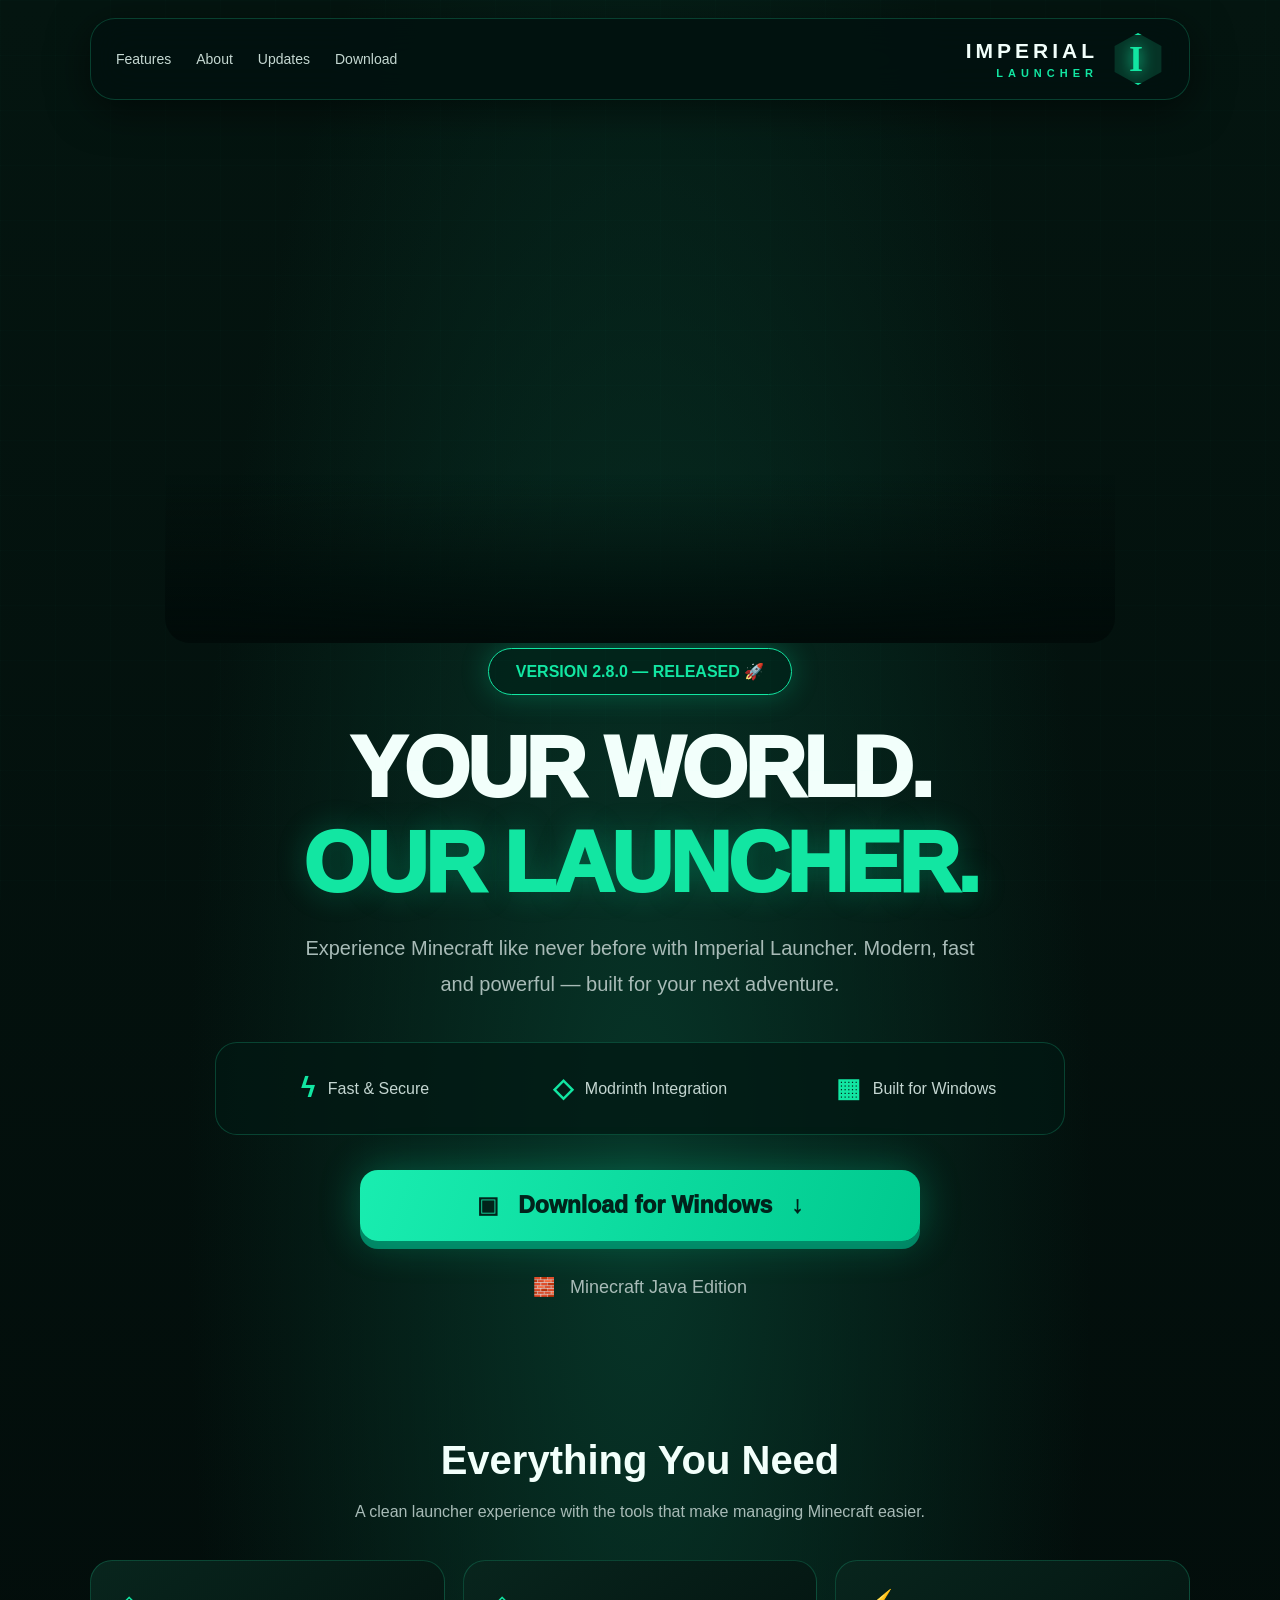
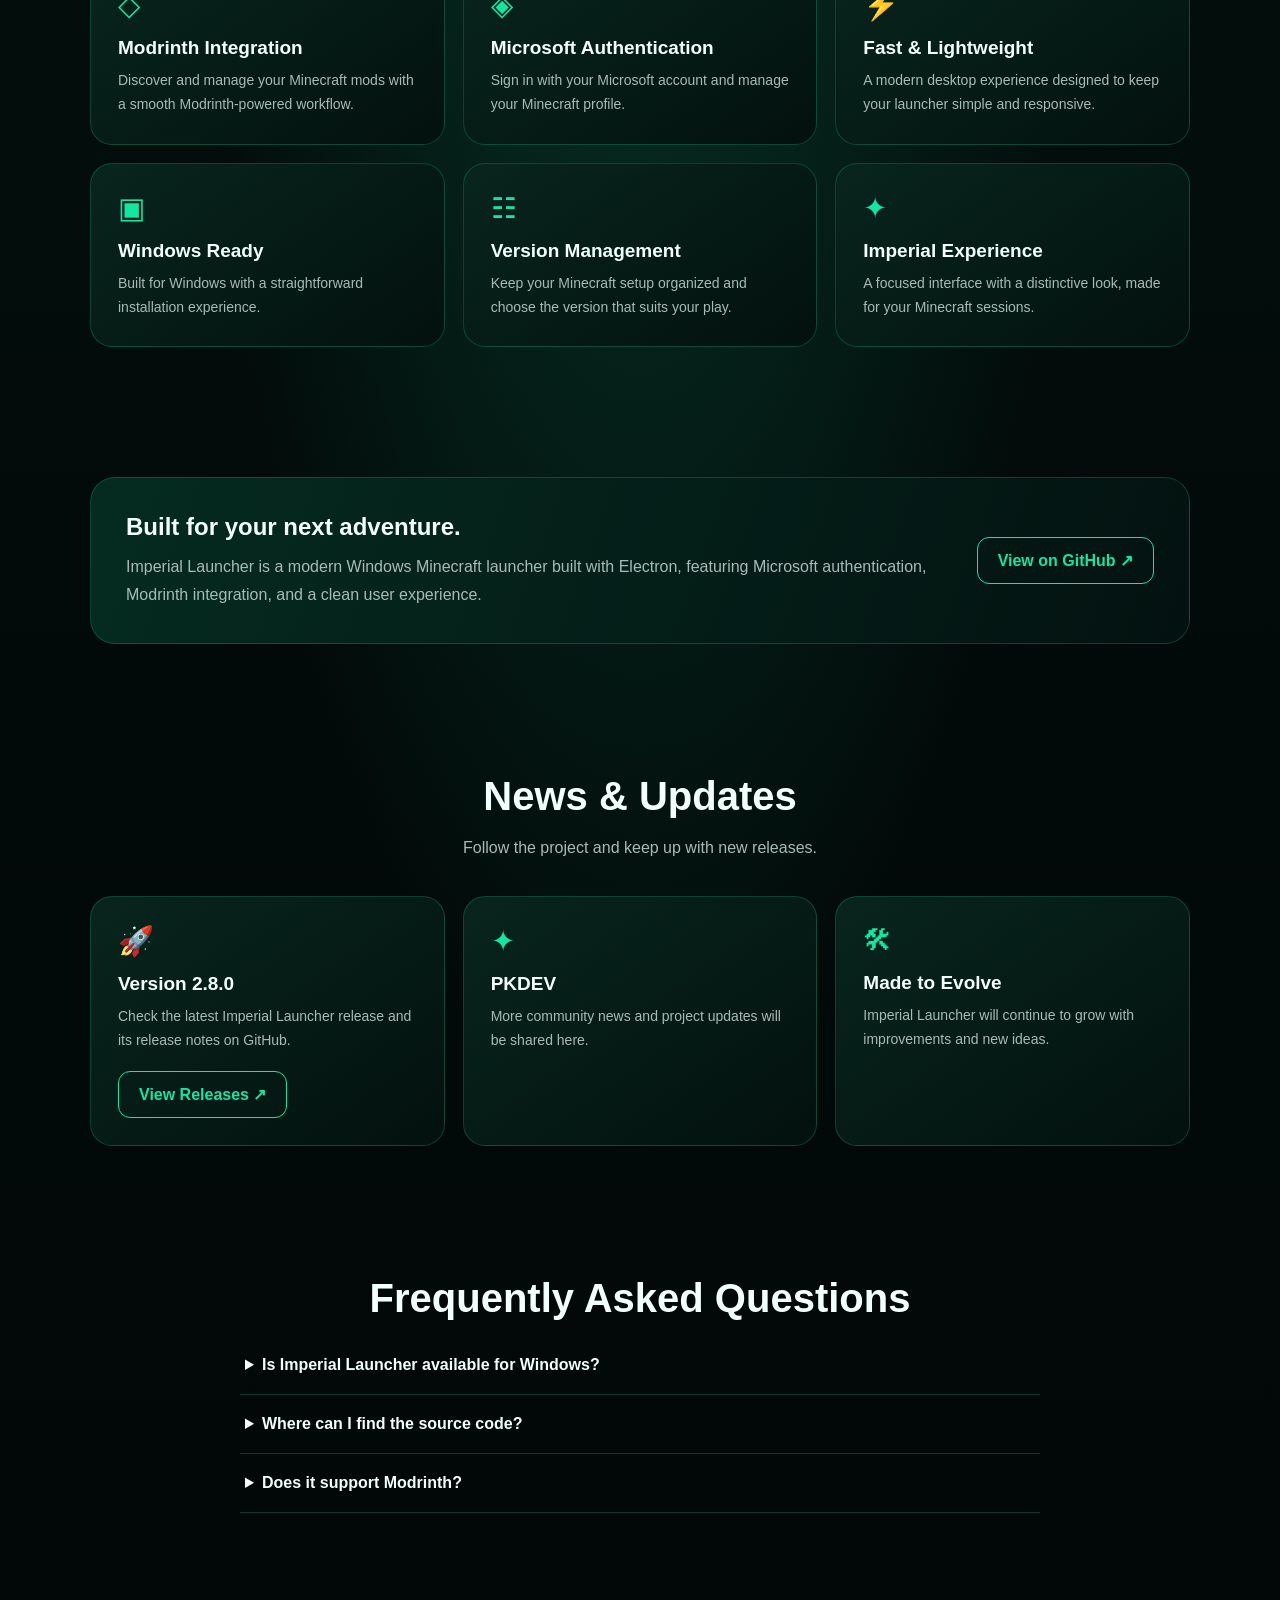
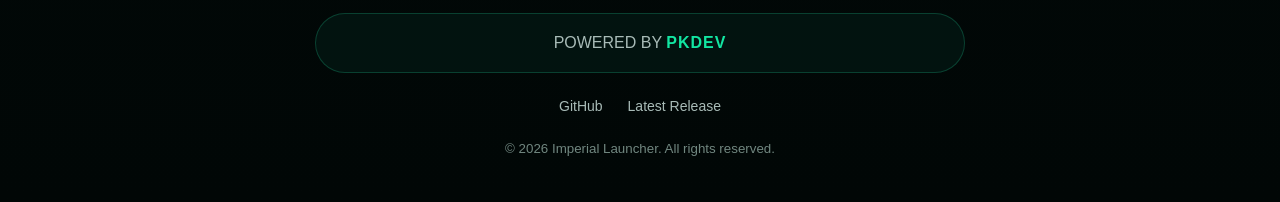
==== commit fb4fabe2: "Update index.html" ====
--- a/index.html
+++ b/index.html
@@ -1,1574 +1,640 @@
 
 <!DOCTYPE html>
-<html lang="fa" dir="rtl">
+<html lang="en">
 <head>
 <meta charset="UTF-8">
 <meta name="viewport" content="width=device-width, initial-scale=1.0">
-<meta name="theme-color" content="#050b08">
-<title>Imperial Launcher | Minecraft, Reimagined</title>
-<meta name="description" content="Imperial Launcher - A modern Minecraft launcher for Windows.">
-
-<link rel="preconnect" href="https://fonts.googleapis.com">
-<link rel="preconnect" href="https://fonts.gstatic.com" crossorigin>
-<link href="https://fonts.googleapis.com/css2?family=Vazirmatn:wght@300;400;500;600;700;800;900&family=Inter:wght@400;500;600;700;800;900&display=swap" rel="stylesheet">
+<meta name="theme-color" content="#020b09">
+<title>Imperial Launcher</title>
 
 <style>
 :root {
-    --bg:#050b08;
-    --bg2:#09140e;
-    --card:rgba(14,29,20,.76);
-    --green:#37e995;
-    --green2:#83ffc0;
-    --muted:#91a59a;
-    --white:#effaf2;
-    --line:rgba(126,231,166,.13);
-    --glow:rgba(42,231,137,.18);
+  --bg: #020b09;
+  --green: #12e6a2;
+  --green2: #83ffd4;
+  --text: #f2fffb;
+  --muted: #a8bbb7;
+  --line: rgba(32,226,166,.22);
 }
 
 * {
-    margin:0;
-    padding:0;
-    box-sizing:border-box;
-}
-
-html {scroll-behavior:smooth}
+  box-sizing: border-box;
+  margin: 0;
+  padding: 0;
+}
+
+html { scroll-behavior: smooth; }
 
 body {
-    background:var(--bg);
-    color:var(--white);
-    font-family:"Vazirmatn",sans-serif;
-    overflow-x:hidden;
-}
-
-body[dir="ltr"] {font-family:"Inter",sans-serif}
-
-a {text-decoration:none;color:inherit}
-button {font:inherit;cursor:pointer}
-
-::selection {background:var(--green);color:#041109}
-
-/* BACKGROUND */
-
-.background {
-    position:fixed;
-    inset:0;
-    z-index:-3;
-    overflow:hidden;
-    pointer-events:none;
-    background:
-        radial-gradient(ellipse at 50% -15%,rgba(26,122,72,.22),transparent 48%),
-        radial-gradient(ellipse at 90% 45%,rgba(15,105,60,.12),transparent 35%),
-        linear-gradient(180deg,#07110b,#050b08 70%);
-}
-
-.background::before {
-    content:"";
-    position:absolute;
-    inset:0;
-    opacity:.19;
-    background-image:
-      linear-gradient(rgba(110,220,150,.08) 1px,transparent 1px),
-      linear-gradient(90deg,rgba(110,220,150,.08) 1px,transparent 1px);
-    background-size:65px 65px;
-    mask-image:linear-gradient(to bottom,black,transparent 85%);
-}
-
-.background::after {
-    content:"";
-    position:absolute;
-    inset:0;
-    opacity:.13;
-    background-image:url("data:image/svg+xml,%3Csvg viewBox='0 0 180 180' xmlns='http://www.w3.org/2000/svg'%3E%3Cfilter id='n'%3E%3CfeTurbulence type='fractalNoise' baseFrequency='.85' numOctaves='3' stitchTiles='stitch'/%3E%3C/filter%3E%3Crect width='100%25' height='100%25' filter='url(%23n)' opacity='.3'/%3E%3C/svg%3E");
-}
-
-.orb {
-    position:absolute;
-    width:480px;
-    height:480px;
-    border-radius:50%;
-    filter:blur(110px);
-    opacity:.16;
-    animation:float 13s ease-in-out infinite alternate;
-}
-
-.orb.one {background:#00b85b;top:8%;left:-240px}
-.orb.two {background:#00a77b;top:48%;right:-300px;animation-delay:-5s}
-.orb.three {background:#1a8b45;bottom:-300px;left:35%;animation-delay:-8s}
-
-@keyframes float {
-    from {transform:translate(0,0)}
-    to {transform:translate(60px,-50px)}
-}
-
-/* GENERAL */
+  background:
+    radial-gradient(ellipse at 50% 35%, #073528 0%, transparent 50%),
+    linear-gradient(180deg, #041510, #020a09 70%, #010706);
+  color: var(--text);
+  font-family: Arial, sans-serif;
+  overflow-x: hidden;
+}
+
+body::before {
+  content: "";
+  position: fixed;
+  inset: 0;
+  pointer-events: none;
+  opacity: .12;
+  background-image:
+    linear-gradient(rgba(80,255,196,.12) 1px, transparent 1px),
+    linear-gradient(90deg,rgba(80,255,196,.12) 1px, transparent 1px);
+  background-size: 55px 55px;
+}
+
+a {
+  color: inherit;
+  text-decoration: none;
+}
 
 .container {
-    width:min(1160px,calc(100% - 42px));
-    margin:auto;
-}
-
-section {scroll-margin-top:100px}
-
-.eyebrow {
-    color:var(--green);
-    font-size:10px;
-    font-weight:700;
-    letter-spacing:2px;
-}
-
-.dot {
-    display:inline-block;
-    width:7px;
-    height:7px;
-    border-radius:50%;
-    background:var(--green);
-    box-shadow:0 0 13px var(--green);
-    margin-inline-end:8px;
-}
-
-.section-heading {
-    text-align:center;
-    margin-bottom:45px;
-}
-
-.section-heading h2 {
-    font-size:clamp(25px,4vw,39px);
-    font-weight:800;
-    margin:12px 0;
-}
-
-.section-heading p {
-    color:var(--muted);
-    font-size:12px;
-    max-width:580px;
-    margin:auto;
-    line-height:2.2;
-}
-
-.green {color:var(--green)}
+  width: min(1100px, 92%);
+  margin: auto;
+}
 
 /* HEADER */
 
 header {
-    width:min(1240px,calc(100% - 36px));
-    height:82px;
-    margin:auto;
-    display:flex;
-    align-items:center;
-    justify-content:space-between;
-    border-bottom:1px solid var(--line);
-    position:relative;
-    z-index:20;
+  position: sticky;
+  top: 12px;
+  z-index: 10;
+  width: min(1100px, 94%);
+  height: 82px;
+  margin: 18px auto;
+  padding: 0 25px;
+  display: flex;
+  align-items: center;
+  justify-content: space-between;
+  border: 1px solid var(--line);
+  border-radius: 25px;
+  background: rgba(2,18,15,.88);
+  backdrop-filter: blur(18px);
+  box-shadow: 0 10px 40px #0008;
+}
+
+.brand {
+  display: flex;
+  align-items: center;
+  gap: 14px;
+  font-size: 21px;
+  font-weight: 900;
+  letter-spacing: 4px;
+}
+
+.brand small {
+  display: block;
+  color: var(--green);
+  font-size: 11px;
+  text-align: right;
+  letter-spacing: 5px;
+  margin-top: 4px;
 }
 
 .logo {
-    display:flex;
-    align-items:center;
-    gap:11px;
-}
-
-.logo-symbol {
-    width:43px;
-    height:43px;
-    display:grid;
-    place-items:center;
-    color:var(--green);
-    font-size:25px;
-    font-weight:900;
-    background:linear-gradient(145deg,#163e28,#09170e);
-    border:1px solid rgba(91,255,163,.4);
-    clip-path:polygon(50% 0,100% 25%,100% 75%,50% 100%,0 75%,0 25%);
-    filter:drop-shadow(0 0 12px rgba(55,233,149,.2));
-}
-
-.logo-text strong {
-    display:block;
-    font-family:Inter,sans-serif;
-    font-size:13px;
-    letter-spacing:2px;
-}
-
-.logo-text small {
-    display:block;
-    font:8px Inter,sans-serif;
-    color:#82998a;
-    letter-spacing:1.5px;
+  width: 52px;
+  height: 52px;
+  display: grid;
+  place-items: center;
+  color: var(--green);
+  font: bold 36px Georgia;
+  border: 2px solid var(--green);
+  clip-path: polygon(50% 0,95% 25%,95% 75%,50% 100%,5% 75%,5% 25%);
+  background: #063326;
+  text-shadow: 0 0 15px var(--green);
 }
 
 nav {
-    display:flex;
-    align-items:center;
-    gap:26px;
-}
-
-nav a {
-    font-size:11px;
-    color:#9db1a3;
-    transition:.25s;
-}
-
-nav a:hover {color:var(--green)}
-
-.header-actions {
-    display:flex;
-    align-items:center;
-    gap:10px;
-}
-
-.lang-btn,.menu-btn {
-    border:1px solid var(--line);
-    color:var(--white);
-    background:rgba(255,255,255,.035);
-    padding:8px 13px;
-    border-radius:7px;
-    font-size:11px;
-}
-
-.menu-btn {display:none}
-
-.button {
-    display:inline-flex;
-    align-items:center;
-    justify-content:center;
-    gap:10px;
-    border-radius:7px;
-    padding:13px 20px;
-    font-size:11px;
-    font-weight:800;
-    transition:.25s;
-}
-
-.button:hover {transform:translateY(-3px)}
-
-.button.primary {
-    color:#04140a;
-    background:linear-gradient(110deg,#35df8c,#91ffc0);
-    box-shadow:0 0 30px rgba(55,233,149,.14);
-}
-
-.button.outline {
-    border:1px solid rgba(151,206,170,.22);
-    color:var(--white);
-    background:rgba(255,255,255,.025);
+  display: flex;
+  gap: 25px;
+  color: #c5d8d2;
+  font-size: 14px;
+}
+
+nav a:hover { color: var(--green); }
+
+.menu {
+  display: none;
+  color: white;
+  font-size: 28px;
+  background: none;
+  border: 0;
+  cursor: pointer;
 }
 
 /* HERO */
 
 .hero {
-    min-height:710px;
-    display:grid;
-    grid-template-columns:1fr 1fr;
-    align-items:center;
-    gap:55px;
-    padding-top:70px;
-    padding-bottom:90px;
-}
-
-.hero-content {position:relative;z-index:2}
-
-.pill {
-    display:inline-flex;
-    align-items:center;
-    gap:8px;
-    padding:8px 13px;
-    border:1px solid rgba(77,235,146,.2);
-    background:rgba(44,180,102,.08);
-    color:#b5e9c9;
-    border-radius:30px;
-    font-size:10px;
-}
-
-.hero h1 {
-    font-size:clamp(39px,5.5vw,69px);
-    font-weight:900;
-    line-height:1.35;
-    margin:26px 0 18px;
-    letter-spacing:-2px;
-}
-
-.hero h1 span {
-    display:block;
-    background:linear-gradient(90deg,#f2fff6,#53ed9d 55%,#b1ffd0);
-    color:transparent;
-    background-clip:text;
-    -webkit-background-clip:text;
-}
-
-.hero-description {
-    color:#9bad9f;
-    font-size:13px;
-    line-height:2.4;
-    max-width:510px;
-    margin-bottom:27px;
-}
-
-.hero-buttons {
-    display:flex;
-    flex-wrap:wrap;
-    gap:12px;
-}
-
-.hero-meta {
-    display:flex;
-    gap:23px;
-    flex-wrap:wrap;
-    margin-top:35px;
-    color:#809588;
-    font-size:10px;
-}
-
-.hero-meta span {display:flex;align-items:center}
-
-/* HERO VISUAL */
-
-.visual-wrap {
-    position:relative;
-    perspective:1000px;
-}
-
-.visual-glow {
-    position:absolute;
-    width:75%;
-    height:75%;
-    background:rgba(31,217,113,.17);
-    filter:blur(80px);
-    top:10%;
-    left:10%;
-}
-
-.visual {
-    position:relative;
-    min-height:390px;
-    border:1px solid rgba(117,232,161,.24);
-    border-radius:17px;
-    background:linear-gradient(145deg,rgba(25,55,35,.85),rgba(5,15,9,.95));
-    overflow:hidden;
-    box-shadow:0 30px 100px rgba(0,0,0,.4);
-    transform:rotateY(-5deg) rotateX(2deg);
-}
-
-.visual::before {
-    content:"";
-    position:absolute;
-    inset:0;
-    background:
-      radial-gradient(circle at 75% 20%,rgba(95,240,145,.18),transparent 35%),
-      linear-gradient(120deg,transparent 35%,rgba(76,230,133,.08),transparent 70%);
-}
-
-.visual-top {
-    position:relative;
-    z-index:2;
-    padding:19px 21px;
-    display:flex;
-    align-items:center;
-    justify-content:space-between;
-    border-bottom:1px solid rgba(255,255,255,.07);
-    font:10px Inter,sans-serif;
-}
-
-.visual-status {color:var(--green);font-size:9px}
-
-.game-world {
-    position:absolute;
-    inset:60px 0 0;
-    overflow:hidden;
-    background:
-      radial-gradient(ellipse at 50% 35%,rgba(106,157,90,.26),transparent 35%),
-      linear-gradient(#142d1d,#07110b);
-}
-
-.world-light {
-    position:absolute;
-    width:90px;
-    height:90px;
-    border-radius:50%;
-    background:rgba(207,255,190,.13);
-    top:45px;
-    left:20%;
-    box-shadow:0 0 75px rgba(153,255,166,.15);
-}
-
-.world-mountain {
-    position:absolute;
-    bottom:-35px;
-    width:120%;
-    height:72%;
-}
-
-.world-mountain.back {
-    background:#193a25;
-    clip-path:polygon(0 65%,20% 35%,38% 60%,60% 10%,78% 58%,100% 30%,100% 100%,0 100%);
-}
-
-.world-mountain.front {
-    background:#0b2113;
-    clip-path:polygon(0 60%,30% 25%,52% 65%,75% 20%,100% 65%,100% 100%,0 100%);
-}
-
-.world-tower {
-    position:absolute;
-    width:48px;
-    height:100px;
-    bottom:28%;
-    right:27%;
-    background:#1b3925;
-    border:2px solid #345a3b;
-    box-shadow:0 0 25px rgba(0,0,0,.3);
-}
-
-.world-tower::before {
-    content:"";
-    position:absolute;
-    top:-15px;
-    left:-7px;
-    right:-7px;
-    height:15px;
-    background:#34553a;
-}
-
-.world-window {
-    position:absolute;
-    width:8px;
-    height:13px;
-    background:#b5df9c;
-    box-shadow:0 0 10px #b5df9c;
-    top:23px;
-    left:18px;
-}
-
-.visual-bottom {
-    position:absolute;
-    z-index:3;
-    bottom:18px;
-    left:20px;
-    right:20px;
-    display:flex;
-    justify-content:space-between;
-    align-items:end;
-}
-
-.visual-bottom small {
-    display:block;
-    font:8px Inter;
-    color:#9ab4a0;
-}
-
-.visual-bottom strong {
-    font:800 29px Inter;
-}
-
-.visual-tag {
-    border:1px solid rgba(86,227,143,.3);
-    color:var(--green);
-    background:rgba(6,24,13,.75);
-    padding:8px 12px;
-    border-radius:6px;
-    font:9px Inter;
-}
-
-.floating-card {
-    position:absolute;
-    bottom:-30px;
-    right:-25px;
-    padding:14px 18px;
-    background:#10251a;
-    border:1px solid rgba(80,229,140,.3);
-    border-radius:10px;
-    box-shadow:0 15px 40px rgba(0,0,0,.4);
-    z-index:5;
-}
-
-.floating-card small {
-    color:#9ab1a0;
-    font-size:9px;
-}
-
-.floating-card strong {
-    display:block;
-    color:var(--green);
-    font:800 17px Inter;
-}
-
-/* STRIP */
-
-.stats {
-    display:grid;
-    grid-template-columns:repeat(3,1fr);
-    border-block:1px solid var(--line);
-    background:rgba(10,25,15,.45);
-}
-
-.stat {
-    text-align:center;
-    padding:25px 10px;
-    border-inline-start:1px solid var(--line);
-}
-
-.stat:last-child {border:0}
-.stat strong {font:800 19px Inter;color:var(--green)}
-.stat span {display:block;font-size:10px;color:var(--muted);margin-top:5px}
-
-/* FEATURES */
-
-.section {padding-top:110px;padding-bottom:110px}
-
-.features-grid {
-    display:grid;
-    grid-template-columns:repeat(3,1fr);
-    gap:16px;
+  text-align: center;
+  padding: 45px 0 75px;
+}
+
+.castle {
+  width: 100%;
+  max-width: 950px;
+  height: 480px;
+  margin: 0 auto -5px;
+  background:
+    linear-gradient(to bottom, transparent 65%, #020b09 100%),
+    url("castle.png") center 43% / cover no-repeat;
+  border-radius: 25px;
+  filter: saturate(1.15);
+}
+
+.version {
+  display: inline-block;
+  padding: 13px 27px;
+  margin: 10px auto 30px;
+  border: 1px solid var(--green);
+  border-radius: 100px;
+  color: var(--green);
+  font-weight: 900;
+  background: rgba(0,35,26,.8);
+  box-shadow: 0 0 28px #00e6a344;
+}
+
+h1 {
+  font-size: clamp(42px, 8vw, 85px);
+  line-height: 1;
+  font-weight: 950;
+  text-transform: uppercase;
+  letter-spacing: -3px;
+  margin-bottom: 25px;
+}
+
+h1 span {
+  display: block;
+  color: var(--green);
+  text-shadow: 0 0 30px #00e6a344;
+  margin-top: 10px;
+}
+
+.intro {
+  max-width: 700px;
+  margin: auto;
+  color: var(--muted);
+  font-size: 20px;
+  line-height: 1.8;
+}
+
+/* FEATURES BAR */
+
+.features {
+  display: flex;
+  justify-content: center;
+  flex-wrap: wrap;
+  max-width: 850px;
+  margin: 40px auto 35px;
+  padding: 18px 10px;
+  border: 1px solid var(--line);
+  border-radius: 22px;
+  background: rgba(2,24,19,.75);
 }
 
 .feature {
-    min-height:220px;
-    padding:27px;
-    position:relative;
-    border:1px solid var(--line);
-    border-radius:12px;
-    background:linear-gradient(145deg,rgba(20,44,28,.75),rgba(7,17,10,.8));
-    transition:.3s;
-    overflow:hidden;
-}
-
-.feature::after {
-    content:"";
-    position:absolute;
-    width:120px;
-    height:120px;
-    background:var(--glow);
-    filter:blur(55px);
-    top:-60px;
-    left:-40px;
-    opacity:0;
-    transition:.3s;
-}
-
-.feature:hover {
-    transform:translateY(-6px);
-    border-color:rgba(66,236,143,.4);
-}
-
-.feature:hover::after {opacity:1}
-
-.feature-icon {
-    width:46px;
-    height:46px;
-    display:grid;
-    place-items:center;
-    border-radius:10px;
-    background:rgba(49,220,124,.1);
-    color:var(--green);
-    font-size:22px;
-    margin-bottom:20px;
-}
-
-.feature-number {
-    position:absolute;
-    top:30px;
-    left:25px;
-    font:9px Inter;
-    color:#648071;
-}
-
-.feature h3 {font-size:15px;margin-bottom:9px}
-.feature p {font-size:11px;color:var(--muted);line-height:2.2}
-
-/* SHOWCASE */
-
-.showcase {
-    display:grid;
-    grid-template-columns:1fr 1fr;
-    align-items:center;
-    gap:55px;
-}
-
-.showcase-image {
-    min-height:350px;
-    border:1px solid var(--line);
-    border-radius:15px;
-    background:
-      radial-gradient(circle at 50% 40%,rgba(63,224,130,.17),transparent 48%),
-      linear-gradient(145deg,#11281a,#07100a);
-    display:grid;
-    place-items:center;
-    position:relative;
-    overflow:hidden;
-}
-
-.showcase-image::before {
-    content:"";
-    position:absolute;
-    width:240px;
-    height:240px;
-    border:1px solid rgba(83,226,143,.18);
-    border-radius:50%;
-    box-shadow:0 0 0 35px rgba(80,220,130,.025),0 0 0 70px rgba(80,220,130,.02);
-}
-
-.big-logo {
-    width:140px;
-    height:140px;
-    display:grid;
-    place-items:center;
-    background:linear-gradient(145deg,#1a5331,#07150c);
-    border:1px solid rgba(96,255,158,.55);
-    color:var(--green);
-    font:900 76px Inter;
-    clip-path:polygon(50% 0,100% 25%,100% 75%,50% 100%,0 75%,0 25%);
-    filter:drop-shadow(0 0 25px rgba(48,238,132,.3));
-    z-index:2;
-}
-
-.showcase-text h2 {
-    font-size:30px;
-    margin:14px 0;
-}
-
-.showcase-text p {
-    color:var(--muted);
-    font-size:12px;
-    line-height:2.5;
-}
-
-.check-list {
-    list-style:none;
-    margin-top:25px;
-    display:grid;
-    gap:12px;
-}
-
-.check-list li {
-    font-size:11px;
-    color:#c1d4c6;
-}
-
-.check-list li::before {
-    content:"✓";
-    color:var(--green);
-    margin-inline-end:10px;
-    font-weight:900;
-}
-
-/* ROADMAP */
-
-.roadmap {
-    position:relative;
-    max-width:800px;
-    margin:auto;
-}
-
-.roadmap::before {
-    content:"";
-    position:absolute;
-    top:12px;
-    bottom:12px;
-    right:50%;
-    width:1px;
-    background:linear-gradient(transparent,var(--green),rgba(55,233,149,.05));
-}
-
-.road-item {
-    width:50%;
-    position:relative;
-    padding:0 30px 35px 0;
-}
-
-.road-item:nth-child(even) {
-    margin-right:50%;
-    padding:0 0 35px 30px;
-}
-
-.road-item::before {
-    content:"";
-    position:absolute;
-    top:8px;
-    right:-5px;
-    width:9px;
-    height:9px;
-    background:var(--green);
-    border-radius:50%;
-    box-shadow:0 0 15px var(--green);
-}
-
-.road-item:nth-child(even)::before {
-    right:auto;
-    left:-5px;
-}
-
-.road-card {
-    padding:20px;
-    border:1px solid var(--line);
-    background:var(--card);
-    border-radius:10px;
-}
-
-.road-card small {
-    color:var(--green);
-    font:9px Inter;
-}
-
-.road-card h3 {font-size:14px;margin:8px 0}
-.road-card p {font-size:10px;color:var(--muted);line-height:2}
-
-/* NEWS */
-
-.news-grid {
-    display:grid;
-    grid-template-columns:1.2fr 1fr;
-    gap:16px;
-}
-
-.news-card {
-    border:1px solid var(--line);
-    border-radius:12px;
-    background:var(--card);
-    overflow:hidden;
-    transition:.25s;
-}
-
-.news-card:hover {transform:translateY(-4px);border-color:rgba(55,233,149,.35)}
-
-.news-art {
-    height:180px;
-    display:grid;
-    place-items:center;
-    background:
-      radial-gradient(circle,rgba(51,222,123,.2),transparent 45%),
-      linear-gradient(145deg,#142d1c,#07120b);
-    font-size:57px;
-    color:var(--green);
-    position:relative;
-}
-
-.news-art small {
-    position:absolute;
-    bottom:14px;
-    left:17px;
-    font:9px Inter;
-    color:#89a995;
-}
-
-.news-body {padding:23px}
-.news-body .label {color:var(--green);font:9px Inter}
-.news-body h3 {font-size:17px;margin:10px 0}
-.news-body p {font-size:11px;color:var(--muted);line-height:2.2}
-.news-link {display:inline-block;margin-top:16px;color:var(--green);font-size:10px}
-
-.disabled-card {opacity:.82}
-.disabled-card .news-art {color:#c3a8ff;background:radial-gradient(circle,rgba(150,110,255,.18),transparent 50%),#111323}
-.disabled-card .label {color:#c3a8ff}
+  flex: 1;
+  min-width: 190px;
+  padding: 12px;
+  display: flex;
+  align-items: center;
+  justify-content: center;
+  gap: 12px;
+  color: #c4d6d1;
+}
+
+.feature b {
+  color: var(--green);
+  font-size: 26px;
+}
 
 /* DOWNLOAD */
 
-.download-section {padding-bottom:110px}
-
-.download-panel {
-    border:1px solid rgba(68,237,143,.3);
-    border-radius:17px;
-    padding:55px 30px;
-    text-align:center;
-    background:
-      radial-gradient(ellipse at 50% 0%,rgba(42,218,116,.17),transparent 55%),
-      linear-gradient(145deg,#102319,#07100a);
-    position:relative;
-    overflow:hidden;
-}
-
-.download-panel h2 {
-    font-size:clamp(25px,4vw,39px);
-    margin:15px 0;
-}
-
-.download-panel p {
-    color:var(--muted);
-    font-size:12px;
-    margin-bottom:25px;
-}
-
-.download-panel .button {min-width:200px}
-
-.download-note {
-    display:block;
-    color:#789181;
-    font-size:9px;
-    margin-top:18px;
+.download {
+  display: inline-flex;
+  align-items: center;
+  justify-content: center;
+  gap: 15px;
+  width: min(560px, 100%);
+  padding: 22px;
+  border-radius: 18px;
+  color: #01231b;
+  background: linear-gradient(110deg, #19edb0, #00c98e);
+  font-size: 23px;
+  font-weight: 950;
+  box-shadow: 0 0 40px #00e6a34d, 0 8px 0 #007f60;
+  transition: .2s;
+}
+
+.download:hover {
+  transform: translateY(-4px);
+  box-shadow: 0 0 55px #00e6a377, 0 8px 0 #007f60;
+}
+
+.edition {
+  margin-top: 35px;
+  color: var(--muted);
+  font-size: 18px;
+}
+
+/* SECTIONS */
+
+section.content {
+  padding: 65px 0;
+}
+
+.section-title {
+  text-align: center;
+  font-size: 40px;
+  margin-bottom: 15px;
+}
+
+.section-sub {
+  text-align: center;
+  color: var(--muted);
+  line-height: 1.7;
+  margin: 0 auto 35px;
+  max-width: 650px;
+}
+
+.grid {
+  display: grid;
+  grid-template-columns: repeat(3, 1fr);
+  gap: 18px;
+}
+
+.card {
+  padding: 27px;
+  min-height: 175px;
+  border: 1px solid var(--line);
+  border-radius: 22px;
+  background: linear-gradient(145deg, #08251d, #03110e);
+  transition: .25s;
+}
+
+.card:hover {
+  transform: translateY(-5px);
+  border-color: var(--green);
+  box-shadow: 0 10px 35px #00e6a318;
+}
+
+.card .icon {
+  color: var(--green);
+  font-size: 29px;
+}
+
+.card h3 {
+  margin: 15px 0 10px;
+  font-size: 19px;
+}
+
+.card p {
+  color: var(--muted);
+  line-height: 1.7;
+  font-size: 14px;
+}
+
+/* ABOUT */
+
+.about-box {
+  padding: 35px;
+  border: 1px solid var(--line);
+  border-radius: 25px;
+  background: linear-gradient(110deg, #052b20, #031210);
+  display: flex;
+  align-items: center;
+  justify-content: space-between;
+  gap: 25px;
+}
+
+.about-box h2 {
+  margin-bottom: 12px;
+}
+
+.about-box p {
+  color: var(--muted);
+  line-height: 1.7;
+}
+
+.outline {
+  display: inline-block;
+  border: 1px solid var(--green);
+  border-radius: 12px;
+  padding: 13px 20px;
+  color: var(--green);
+  font-weight: bold;
+  white-space: nowrap;
 }
 
 /* FAQ */
 
-.faq-list {max-width:800px;margin:auto}
+.faq {
+  max-width: 800px;
+  margin: auto;
+}
 
 details {
-    padding:20px 5px;
-    border-bottom:1px solid var(--line);
-}
-
-details:first-child {border-top:1px solid var(--line)}
+  padding: 20px 5px;
+  border-bottom: 1px solid var(--line);
+}
 
 summary {
-    font-size:12px;
-    font-weight:700;
-    cursor:pointer;
-    list-style:none;
-}
-
-summary::after {
-    content:"+";
-    float:left;
-    color:var(--green);
-    font:18px Inter;
-}
-
-details[open] summary::after {content:"−"}
+  cursor: pointer;
+  font-weight: bold;
+}
 
 details p {
-    color:var(--muted);
-    font-size:11px;
-    line-height:2.3;
-    margin-top:15px;
+  color: var(--muted);
+  line-height: 1.7;
+  margin-top: 15px;
 }
 
 /* FOOTER */
 
 footer {
-    border-top:1px solid var(--line);
-    background:rgba(3,10,6,.7);
-}
-
-.footer-main {
-    display:grid;
-    grid-template-columns:1.5fr 1fr 1fr;
-    gap:40px;
-    padding-top:55px;
-    padding-bottom:45px;
-}
-
-.footer-about p {
-    font-size:10px;
-    line-height:2.4;
-    color:var(--muted);
-    max-width:310px;
-    margin-top:17px;
-}
-
-.footer-column h4 {font-size:12px;margin-bottom:16px}
-.footer-column a {
-    display:block;
-    color:var(--muted);
-    font-size:10px;
-    margin:10px 0;
-    transition:.2s;
-}
-.footer-column a:hover {color:var(--green)}
-
-.footer-bottom {
-    border-top:1px solid var(--line);
-    padding:19px 0;
-    display:flex;
-    justify-content:space-between;
-    align-items:center;
-    gap:15px;
-    flex-wrap:wrap;
-}
-
-.footer-bottom small {color:#71877a;font-size:9px}
+  text-align: center;
+  padding: 35px 0 45px;
+}
 
 .powered {
-    color:#a9b9ae;
-    font:10px Inter;
-    letter-spacing:1px;
-}
-
-.powered strong {color:var(--green)}
-
-/* ANIMATIONS */
-
-.reveal {
-    opacity:0;
-    transform:translateY(25px);
-    transition:opacity .7s ease,transform .7s ease;
-}
-
-.reveal.visible {
-    opacity:1;
-    transform:translateY(0);
-}
-
-/* RESPONSIVE */
-
-@media(max-width:900px) {
-    nav {gap:13px}
-    .hero {gap:25px}
-    .hero h1 {font-size:48px}
-    .features-grid {grid-template-columns:repeat(2,1fr)}
-}
-
-@media(max-width:680px) {
-    header {height:72px}
-    .menu-btn {display:block;margin-inline-start:auto}
-
-    nav {
-        display:none;
-        position:absolute;
-        top:72px;
-        right:0;
-        left:0;
-        padding:20px;
-        background:#0a1810;
-        border:1px solid var(--line);
-        border-radius:10px;
-        flex-direction:column;
-        align-items:stretch;
-        gap:17px;
-    }
-
-    nav.open {display:flex}
-    .header-actions .button {display:none}
-
-    .hero {
-        grid-template-columns:1fr;
-        padding-top:65px;
-        gap:55px;
-    }
-
-    .hero h1 {font-size:43px}
-    .visual {min-height:330px;transform:none}
-    .floating-card {right:10px}
-    .stats {grid-template-columns:1fr}
-    .stat {border-inline-start:0;border-bottom:1px solid var(--line)}
-    .features-grid {grid-template-columns:1fr}
-    .section {padding-top:80px;padding-bottom:80px}
-    .showcase {grid-template-columns:1fr;gap:30px}
-    .showcase-image {min-height:280px}
-    .news-grid {grid-template-columns:1fr}
-    .roadmap::before {right:6px}
-    .road-item,.road-item:nth-child(even) {
-        width:100%;
-        margin:0;
-        padding:0 28px 25px 0;
-    }
-    .road-item::before,.road-item:nth-child(even)::before {
-        right:2px;
-        left:auto;
-    }
-    .footer-main {grid-template-columns:1fr 1fr}
-    .footer-about {grid-column:1/-1}
-    .download-panel {padding:40px 20px}
-}
-
-@media(prefers-reduced-motion:reduce) {
-    *,*::before,*::after {
-        animation-duration:.01ms!important;
-        transition-duration:.01ms!important;
-        scroll-behavior:auto!important;
-    }
+  max-width: 650px;
+  margin: auto;
+  padding: 20px;
+  border: 1px solid var(--line);
+  border-radius: 100px;
+  color: var(--muted);
+  background: rgba(3,25,20,.7);
+}
+
+.powered strong {
+  color: var(--green);
+  letter-spacing: 1px;
+}
+
+.footer-links {
+  display: flex;
+  justify-content: center;
+  gap: 25px;
+  margin: 25px;
+  color: var(--muted);
+  font-size: 14px;
+}
+
+/* MOBILE */
+
+@media(max-width: 760px) {
+  header {
+    height: 72px;
+    padding: 0 18px;
+  }
+
+  .menu { display: block; }
+
+  nav {
+    display: none;
+    position: absolute;
+    top: 80px;
+    left: 0;
+    right: 0;
+    padding: 20px;
+    flex-direction: column;
+    background: #061711;
+    border: 1px solid var(--line);
+    border-radius: 18px;
+  }
+
+  nav.open { display: flex; }
+
+  .brand {
+    font-size: 16px;
+    letter-spacing: 3px;
+  }
+
+  .logo {
+    width: 45px;
+    height: 45px;
+  }
+
+  .castle { height: 330px; }
+
+  .grid { grid-template-columns: 1fr; }
+
+  .feature {
+    min-width: 100%;
+    justify-content: flex-start;
+    padding-left: 25px;
+  }
+
+  .about-box {
+    flex-direction: column;
+    align-items: flex-start;
+  }
+
+  .download { font-size: 18px; }
+
+  .section-title { font-size: 31px; }
 }
 </style>
 </head>
 
 <body>
 
-<div class="background">
-    <div class="orb one"></div>
-    <div class="orb two"></div>
-    <div class="orb three"></div>
+<header>
+  <button class="menu" onclick="document.querySelector('nav').classList.toggle('open')">☰</button>
+
+  <nav>
+    <a href="#features">Features</a>
+    <a href="#about">About</a>
+    <a href="#updates">Updates</a>
+    <a href="#download">Download</a>
+  </nav>
+
+  <a href="#" class="brand">
+    <span>
+      IMPERIAL
+      <small>LAUNCHER</small>
+    </span>
+    <span class="logo">I</span>
+  </a>
+</header>
+
+<main>
+
+<div class="container hero">
+
+  <div class="castle" role="img" aria-label="Imperial fantasy castle"></div>
+
+  <div class="version">
+    VERSION 2.8.0 — RELEASED 🚀
+  </div>
+
+  <h1>
+    YOUR WORLD.
+    <span>OUR LAUNCHER.</span>
+  </h1>
+
+  <p class="intro">
+    Experience Minecraft like never before with Imperial Launcher.
+    Modern, fast and powerful — built for your next adventure.
+  </p>
+
+  <div class="features">
+    <div class="feature"><b>ϟ</b> Fast &amp; Secure</div>
+    <div class="feature"><b>◇</b> Modrinth Integration</div>
+    <div class="feature"><b>▦</b> Built for Windows</div>
+  </div>
+
+  <div id="download">
+    <a class="download"
+       href="https://github.com/resurect63/Imperial-Launcher/releases/latest"
+       target="_blank" rel="noopener">
+      ▣ &nbsp; Download for Windows &nbsp; ↓
+    </a>
+  </div>
+
+  <div class="edition">🧱 &nbsp; Minecraft Java Edition</div>
+
 </div>
 
-<header>
-
-    <a href="#home" class="logo">
-        <div class="logo-symbol">I</div>
-        <div class="logo-text">
-            <strong>IMPERIAL</strong>
-            <small>MINECRAFT LAUNCHER</small>
-        </div>
+<section class="content container" id="features">
+  <h2 class="section-title">Everything You Need</h2>
+  <p class="section-sub">
+    A clean launcher experience with the tools that make managing Minecraft easier.
+  </p>
+
+  <div class="grid">
+
+    <article class="card">
+      <div class="icon">◇</div>
+      <h3>Modrinth Integration</h3>
+      <p>Discover and manage your Minecraft mods with a smooth Modrinth-powered workflow.</p>
+    </article>
+
+    <article class="card">
+      <div class="icon">◈</div>
+      <h3>Microsoft Authentication</h3>
+      <p>Sign in with your Microsoft account and manage your Minecraft profile.</p>
+    </article>
+
+    <article class="card">
+      <div class="icon">⚡</div>
+      <h3>Fast &amp; Lightweight</h3>
+      <p>A modern desktop experience designed to keep your launcher simple and responsive.</p>
+    </article>
+
+    <article class="card">
+      <div class="icon">▣</div>
+      <h3>Windows Ready</h3>
+      <p>Built for Windows with a straightforward installation experience.</p>
+    </article>
+
+    <article class="card">
+      <div class="icon">☷</div>
+      <h3>Version Management</h3>
+      <p>Keep your Minecraft setup organized and choose the version that suits your play.</p>
+    </article>
+
+    <article class="card">
+      <div class="icon">✦</div>
+      <h3>Imperial Experience</h3>
+      <p>A focused interface with a distinctive look, made for your Minecraft sessions.</p>
+    </article>
+
+  </div>
+</section>
+
+<section class="content container" id="about">
+  <div class="about-box">
+    <div>
+      <h2>Built for your next adventure.</h2>
+      <p>
+        Imperial Launcher is a modern Windows Minecraft launcher built with Electron,
+        featuring Microsoft authentication, Modrinth integration, and a clean user experience.
+      </p>
+    </div>
+
+    <a class="outline"
+       href="https://github.com/resurect63/Imperial-Launcher"
+       target="_blank" rel="noopener">
+      View on GitHub ↗
     </a>
-
-    <button class="menu-btn" id="menuBtn">☰</button>
-
-    <nav id="nav">
-        <a href="#home" data-fa="خانه" data-en="Home">خانه</a>
-        <a href="#features" data-fa="امکانات" data-en="Features">امکانات</a>
-        <a href="#about" data-fa="درباره ما" data-en="About">درباره ما</a>
-        <a href="#roadmap" data-fa="نقشه راه" data-en="Roadmap">نقشه راه</a>
-        <a href="#news" data-fa="اخبار" data-en="News">اخبار</a>
-        <a href="#faq" data-fa="سؤالات" data-en="FAQ">سؤالات</a>
-    </nav>
-
-    <div class="header-actions">
-        <button class="lang-btn" id="langBtn">EN</button>
-        <a class="button primary" href="#download" data-fa="دانلود لانچر ↓" data-en="Download ↓">دانلود لانچر ↓</a>
-    </div>
-
-</header>
-
-<main>
-
-<!-- HERO -->
-
-<section class="hero container" id="home">
-
-    <div class="hero-content">
-
-        <div class="pill">
-            <span class="dot"></span>
-            <span data-fa="نسل جدید لانچرهای ماینکرفت"
-                  data-en="THE NEXT GENERATION OF MINECRAFT LAUNCHERS">
-                نسل جدید لانچرهای ماینکرفت
-            </span>
-        </div>
-
-        <h1>
-            <span data-fa="دنیای تو." data-en="YOUR WORLD.">دنیای تو.</span>
-            <span data-fa="قوانین تو." data-en="YOUR LEGACY.">قوانین تو.</span>
-        </h1>
-
-        <p class="hero-description"
-           data-fa="با Imperial Launcher وارد تجربه‌ای تازه از ماینکرفت شو. نسخه‌ها، حساب‌ها و مودهای بازی‌ات را در یک محیط مدرن و یکپارچه مدیریت کن."
-           data-en="Discover a new Minecraft experience with Imperial Launcher. Manage your versions, accounts and mods in one modern, unified environment.">
-            با Imperial Launcher وارد تجربه‌ای تازه از ماینکرفت شو.
-            نسخه‌ها، حساب‌ها و مودهای بازی‌ات را در یک محیط مدرن و یکپارچه مدیریت کن.
-        </p>
-
-        <div class="hero-buttons">
-            <a href="#download" class="button primary">
-                <span data-fa="دریافت لانچر" data-en="GET THE LAUNCHER">دریافت لانچر</span>
-                ↗
-            </a>
-
-            <a href="#features" class="button outline">
-                <span data-fa="کشف امکانات" data-en="EXPLORE FEATURES">کشف امکانات</span>
-                →
-            </a>
-        </div>
-
-        <div class="hero-meta">
-            <span><i class="dot"></i>
-                <span data-fa="مخصوص ویندوز" data-en="BUILT FOR WINDOWS">مخصوص ویندوز</span>
-            </span>
-            <span>◆ Minecraft Java Edition</span>
-        </div>
-
-    </div>
-
-    <div class="visual-wrap">
-        <div class="visual-glow"></div>
-
-        <div class="visual">
-
-            <div class="visual-top">
-                <strong>◆ IMPERIAL LAUNCHER</strong>
-                <span class="visual-status">● READY</span>
-            </div>
-
-            <div class="game-world">
-                <div class="world-light"></div>
-                <div class="world-mountain back"></div>
-                <div class="world-mountain front"></div>
-                <div class="world-tower"><div class="world-window"></div></div>
-            </div>
-
-            <div class="visual-bottom">
-                <div>
-                    <small data-fa="نسخه انتخاب‌شده" data-en="SELECTED VERSION">نسخه انتخاب‌شده</small>
-                    <strong>1.21.x</strong>
-                    <small class="green">● READY TO CONFIGURE</small>
-                </div>
-                <div class="visual-tag">YOUR WORLD / YOUR LEGACY</div>
-            </div>
-
-        </div>
-
-        <div class="floating-card">
-            <small data-fa="تجربه یکپارچه" data-en="ONE UNIFIED EXPERIENCE">تجربه یکپارچه</small>
-            <strong>IMPERIAL</strong>
-        </div>
-    </div>
-
+  </div>
 </section>
 
-
-<!-- STATS -->
-
-<div class="stats">
-    <div class="stat">
-        <strong>WINDOWS</strong>
-        <span data-fa="پلتفرم فعلی" data-en="CURRENT PLATFORM">پلتفرم فعلی</span>
-    </div>
-    <div class="stat">
-        <strong>MODRINTH</strong>
-        <span data-fa="یکپارچگی مودها" data-en="MOD INTEGRATION">یکپارچگی مودها</span>
-    </div>
-    <div class="stat">
-        <strong>IMPERIAL</strong>
-        <span data-fa="ساخته‌شده برای دنیای تو" data-en="MADE FOR YOUR WORLD">ساخته‌شده برای دنیای تو</span>
-    </div>
-</div>
-
-
-<!-- FEATURES -->
-
-<section class="section container" id="features">
-
-    <div class="section-heading reveal">
-        <span class="eyebrow">◆ THE EXPERIENCE</span>
-        <h2 data-fa="قدرت در سادگی است." data-en="POWER IN SIMPLICITY.">قدرت در سادگی است.</h2>
-        <p data-fa="ابزارهایی که برای مدیریت تجربه ماینکرفت نیاز داری، در یک محیط یکپارچه."
-           data-en="The tools you need to manage your Minecraft experience, all in one place.">
-            ابزارهایی که برای مدیریت تجربه ماینکرفت نیاز داری، در یک محیط یکپارچه.
-        </p>
-    </div>
-
-    <div class="features-grid">
-
-        <article class="feature reveal">
-            <div class="feature-icon">▦</div>
-            <span class="feature-number">01 / LIBRARY</span>
-            <h3 data-fa="کتابخانه نسخه‌ها" data-en="Version Library">کتابخانه نسخه‌ها</h3>
-            <p data-fa="نسخه‌های مختلف ماینکرفت را مدیریت و نسخه موردنظرت را برای اجرا انتخاب کن."
-               data-en="Manage different Minecraft versions and choose the one you want to play.">
-                نسخه‌های مختلف ماینکرفت را مدیریت و نسخه موردنظرت را برای اجرا انتخاب کن.
-            </p>
-        </article>
-
-        <article class="feature reveal">
-            <div class="feature-icon">✧</div>
-            <span class="feature-number">02 / MODRINTH</span>
-            <h3 data-fa="مودها و مودپک‌ها" data-en="Mods & Modpacks">مودها و مودپک‌ها</h3>
-            <p data-fa="با یکپارچگی Modrinth محتوای تازه‌ای برای تجربه بازی‌ات پیدا کن."
-               data-en="Discover new content for your game through Modrinth integration.">
-                با یکپارچگی Modrinth محتوای تازه‌ای برای تجربه بازی‌ات پیدا کن.
-            </p>
-        </article>
-
-        <article class="feature reveal">
-            <div class="feature-icon">◉</div>
-            <span class="feature-number">03 / MICROSOFT</span>
-            <h3 data-fa="احراز هویت مایکروسافت" data-en="Microsoft Authentication">احراز هویت مایکروسافت</h3>
-            <p data-fa="حساب مایکروسافت خود را برای تجربه بازی و سرورهای نیازمند احراز هویت متصل کن."
-               data-en="Connect your Microsoft account for gameplay on servers requiring authentication.">
-                حساب مایکروسافت خود را برای تجربه بازی و سرورهای نیازمند احراز هویت متصل کن.
-            </p>
-        </article>
-
-        <article class="feature reveal">
-            <div class="feature-icon">⚙</div>
-            <span class="feature-number">04 / CONTROL</span>
-            <h3 data-fa="مدیریت آسان" data-en="Easy Management">مدیریت آسان</h3>
-            <p data-fa="تنظیمات و فایل‌های بازی را از یک محیط ساده و منظم مدیریت کن."
-               data-en="Manage your game settings and files from one organized interface.">
-                تنظیمات و فایل‌های بازی را از یک محیط ساده و منظم مدیریت کن.
-            </p>
-        </article>
-
-        <article class="feature reveal">
-            <div class="feature-icon">↻</div>
-            <span class="feature-number">05 / UPDATES</span>
-            <h3 data-fa="به‌روزرسانی لانچر" data-en="Launcher Updates">به‌روزرسانی لانچر</h3>
-            <p data-fa="زیرساخت به‌روزرسانی خودکار در نقشه توسعه Imperial قرار دارد."
-               data-en="Automatic launcher updates are part of the Imperial development roadmap.">
-                زیرساخت به‌روزرسانی خودکار در نقشه توسعه Imperial قرار دارد.
-            </p>
-        </article>
-
-        <article class="feature reveal">
-            <div class="feature-icon">◇</div>
-            <span class="feature-number">06 / INTERFACE</span>
-            <h3 data-fa="رابط کاربری مدرن" data-en="Modern Interface">رابط کاربری مدرن</h3>
-            <p data-fa="یک محیط تاریک، مینیمال و طراحی‌شده برای تمرکز روی تجربه بازی."
-               data-en="A dark, minimal interface designed to keep your focus on the game.">
-                یک محیط تاریک، مینیمال و طراحی‌شده برای تمرکز روی تجربه بازی.
-            </p>
-        </article>
-
-    </div>
-
+<section class="content container" id="updates">
+  <h2 class="section-title">News &amp; Updates</h2>
+  <p class="section-sub">
+    Follow the project and keep up with new releases.
+  </p>
+
+  <div class="grid">
+
+    <article class="card">
+      <div class="icon">🚀</div>
+      <h3>Version 2.8.0</h3>
+      <p>Check the latest Imperial Launcher release and its release notes on GitHub.</p>
+      <br>
+      <a class="outline"
+         href="https://github.com/resurect63/Imperial-Launcher/releases"
+         target="_blank" rel="noopener">
+        View Releases ↗
+      </a>
+    </article>
+
+    <article class="card">
+      <div class="icon">✦</div>
+      <h3>PKDEV</h3>
+      <p>More community news and project updates will be shared here.</p>
+    </article>
+
+    <article class="card">
+      <div class="icon">🛠</div>
+      <h3>Made to Evolve</h3>
+      <p>Imperial Launcher will continue to grow with improvements and new ideas.</p>
+    </article>
+
+  </div>
 </section>
 
-
-<!-- ABOUT -->
-
-<section class="section container" id="about">
-
-    <div class="showcase">
-
-        <div class="showcase-image reveal">
-            <div class="big-logo">I</div>
-        </div>
-
-        <div class="showcase-text reveal">
-            <span class="eyebrow">ABOUT IMPERIAL</span>
-
-            <h2 data-fa="فراتر از یک لانچر." data-en="MORE THAN A LAUNCHER.">
-                فراتر از یک لانچر.
-            </h2>
-
-            <p data-fa="Imperial Launcher یک پروژه مستقل برای ساخت تجربه‌ای ساده‌تر و مدرن‌تر در دنیای Minecraft Java Edition است. هدف ما جمع‌کردن ابزارهای مهم بازی در یک محیط سریع، مرتب و قابل‌استفاده است."
-               data-en="Imperial Launcher is an independent project built to create a simpler and more modern Minecraft Java Edition experience. Our goal is to bring essential game tools together in a clean and accessible environment.">
-                Imperial Launcher یک پروژه مستقل برای ساخت تجربه‌ای ساده‌تر و مدرن‌تر در دنیای Minecraft Java Edition است.
-                هدف ما جمع‌کردن ابزارهای مهم بازی در یک محیط سریع، مرتب و قابل‌استفاده است.
-            </p>
-
-            <ul class="check-list">
-                <li data-fa="تمرکز بر تجربه کاربری" data-en="User experience focused">تمرکز بر تجربه کاربری</li>
-                <li data-fa="یکپارچگی با Modrinth" data-en="Modrinth integration">یکپارچگی با Modrinth</li>
-                <li data-fa="پشتیبانی از حساب مایکروسافت" data-en="Microsoft account support">پشتیبانی از حساب مایکروسافت</li>
-                <li data-fa="توسعه مداوم و قابلیت‌های جدید" data-en="Continuous development">توسعه مداوم و قابلیت‌های جدید</li>
-            </ul>
-        </div>
-
-    </div>
-
+<section class="content container">
+  <h2 class="section-title">Frequently Asked Questions</h2>
+
+  <div class="faq">
+    <details>
+      <summary>Is Imperial Launcher available for Windows?</summary>
+      <p>Yes. Imperial Launcher is a Windows desktop application. Use the download link above to visit the latest release.</p>
+    </details>
+
+    <details>
+      <summary>Where can I find the source code?</summary>
+      <p>The project repository is available on GitHub at resurect63/Imperial-Launcher.</p>
+    </details>
+
+    <details>
+      <summary>Does it support Modrinth?</summary>
+      <p>Yes. Modrinth integration is one of the launcher's features.</p>
+    </details>
+  </div>
 </section>
 
-
-<!-- ROADMAP -->
-
-<section class="section container" id="roadmap">
-
-    <div class="section-heading reveal">
-        <span class="eyebrow">THE ROADMAP</span>
-        <h2 data-fa="مسیر پیش رو." data-en="THE ROAD AHEAD.">مسیر پیش رو.</h2>
-        <p data-fa="Imperial با هر به‌روزرسانی کامل‌تر می‌شود. این مسیر توسعه پروژه است."
-           data-en="Imperial grows with every update. Here's the project's development direction.">
-            Imperial با هر به‌روزرسانی کامل‌تر می‌شود. این مسیر توسعه پروژه است.
-        </p>
-    </div>
-
-    <div class="roadmap">
-
-        <div class="road-item reveal">
-            <div class="road-card">
-                <small>PHASE 01 / CURRENT</small>
-                <h3 data-fa="هسته اصلی لانچر" data-en="Launcher Foundation">هسته اصلی لانچر</h3>
-                <p data-fa="رابط کاربری، اجرای Minecraft، ورود مایکروسافت و اتصال Modrinth."
-                   data-en="Interface, Minecraft launching, Microsoft login and Modrinth integration.">
-                    رابط کاربری، اجرای Minecraft، ورود مایکروسافت و اتصال Modrinth.
-                </p>
-            </div>
-        </div>
-
-        <div class="road-item reveal">
-            <div class="road-card">
-                <small>PHASE 02 / PLANNED</small>
-                <h3 data-fa="به‌روزرسانی خودکار" data-en="Auto Update">به‌روزرسانی خودکار</h3>
-                <p data-fa="بررسی نسخه‌های جدید، اطلاع‌رسانی و نصب به‌روزرسانی‌ها."
-                   data-en="Checking new versions, notifications and update installation.">
-                    بررسی نسخه‌های جدید، اطلاع‌رسانی و نصب به‌روزرسانی‌ها.
-                </p>
-            </div>
-        </div>
-
-        <div class="road-item reveal">
-            <div class="road-card">
-                <small>PHASE 03 / PLANNED</small>
-                <h3 data-fa="مدیریت حساب‌های آفلاین" data-en="Offline Profiles">مدیریت حساب‌های آفلاین</h3>
-                <p data-fa="پروفایل‌های محلی ذخیره‌شده برای استفاده در حالت‌های مجاز آفلاین."
-                   data-en="Saved local profiles for supported offline gameplay.">
-                    پروفایل‌های محلی ذخیره‌شده برای استفاده در حالت‌های مجاز آفلاین.
-                </p>
-            </div>
-        </div>
-
-        <div class="road-item reveal">
-            <div class="road-card">
-                <small>PHASE 04 / FUTURE</small>
-                <h3 data-fa="گسترش تجربه Imperial" data-en="Expanding Imperial">گسترش تجربه Imperial</h3>
-                <p data-fa="بهبود تجربه کاربری، امکانات تازه و توسعه بخش‌های جامعه."
-                   data-en="Better user experience, new features and community expansion.">
-                    بهبود تجربه کاربری، امکانات تازه و توسعه بخش‌های جامعه.
-                </p>
-            </div>
-        </div>
-
-    </div>
-
-</section>
-
-
-<!-- NEWS -->
-
-<section class="section container" id="news">
-
-    <div class="section-heading reveal">
-        <span class="eyebrow">IMPERIAL INTELLIGENCE</span>
-        <h2 data-fa="اخبار و به‌روزرسانی‌ها." data-en="NEWS & UPDATES.">
-            اخبار و به‌روزرسانی‌ها.
-        </h2>
-        <p data-fa="آخرین انتشارها و اتفاقات دنیای Imperial را دنبال کن."
-           data-en="Follow the latest releases and updates from Imperial.">
-            آخرین انتشارها و اتفاقات دنیای Imperial را دنبال کن.
-        </p>
-    </div>
-
-    <div class="news-grid">
-
-        <a class="news-card reveal"
-           href="https://github.com/resurect63/Imperial-Launcher/releases"
-           target="_blank" rel="noopener">
-
-            <div class="news-art">
-                ↻
-                <small>IMPERIAL / RELEASES</small>
-            </div>
-
-            <div class="news-body">
-                <span class="label">OFFICIAL UPDATES</span>
-                <h3 data-fa="همیشه به‌روز بمان." data-en="STAY UP TO DATE.">
-                    همیشه به‌روز بمان.
-                </h3>
-                <p data-fa="نسخه‌های منتشرشده و تغییرات رسمی Imperial Launcher را مشاهده کن."
-                   data-en="Explore official Imperial Launcher releases and changes.">
-                    نسخه‌های منتشرشده و تغییرات رسمی Imperial Launcher را مشاهده کن.
-                </p>
-                <span class="news-link">VIEW RELEASES ↗</span>
-            </div>
-
-        </a>
-
-        <div class="news-card disabled-card reveal">
-
-            <div class="news-art">
-                ✦
-                <small>PKDEV / COMMUNITY</small>
-            </div>
-
-            <div class="news-body">
-                <span class="label">COMING SOON</span>
-                <h3>PKDev</h3>
-                <p data-fa="بخش اختصاصی PKDev در آینده معرفی خواهد شد."
-                   data-en="The dedicated PKDev section will be introduced in the future.">
-                    بخش اختصاصی PKDev در آینده معرفی خواهد شد.
-                </p>
-                <span class="news-link">COMING SOON</span>
-            </div>
-
-        </div>
-
-    </div>
-
-</section>
-
-
-<!-- DOWNLOAD -->
-
-<section class="download-section container" id="download">
-
-    <div class="download-panel reveal">
-
-        <span class="eyebrow">YOUR NEXT WORLD STARTS HERE</span>
-
-        <h2 data-fa="آماده‌ای وارد دنیای Imperial بشی؟"
-            data-en="READY TO ENTER THE IMPERIAL WORLD?">
-            آماده‌ای وارد دنیای Imperial بشی؟
-        </h2>
-
-        <p data-fa="آخرین نسخه لانچر را از صفحه رسمی انتشارها دریافت کن."
-           data-en="Get the latest launcher release from our official releases page.">
-            آخرین نسخه لانچر را از صفحه رسمی انتشارها دریافت کن.
-        </p>
-
-        <a class="button primary"
-           href="https://github.com/resurect63/Imperial-Launcher/releases/latest"
-           target="_blank" rel="noopener">
-            <span data-fa="دانلود برای ویندوز" data-en="DOWNLOAD FOR WINDOWS">
-                دانلود برای ویندوز
-            </span>
-            ↗
-        </a>
-
-        <small class="download-note"
-               data-fa="نسخه فعلی پروژه برای Windows طراحی شده است."
-               data-en="The current project version is designed for Windows.">
-            نسخه فعلی پروژه برای Windows طراحی شده است.
-        </small>
-
-    </div>
-
-</section>
-
-
-<!-- FAQ -->
-
-<section class="section container" id="faq">
-
-    <div class="section-heading reveal">
-        <span class="eyebrow">NEED HELP?</span>
-        <h2 data-fa="سؤالات متداول." data-en="FREQUENTLY ASKED QUESTIONS.">
-            سؤالات متداول.
-        </h2>
-    </div>
-
-    <div class="faq-list reveal">
-
-        <details>
-            <summary data-fa="Imperial Launcher برای چه سیستم‌عاملی است؟"
-                     data-en="Which operating system is supported?">
-                Imperial Launcher برای چه سیستم‌عاملی است؟
-            </summary>
-            <p data-fa="نسخه فعلی پروژه برای ویندوز طراحی شده است."
-               data-en="The current project version is designed for Windows.">
-                نسخه فعلی پروژه برای ویندوز طراحی شده است.
-            </p>
-        </details>
-
-        <details>
-            <summary data-fa="آیا می‌توانم مود نصب کنم؟"
-                     data-en="Can I install mods?">
-                آیا می‌توانم مود نصب کنم؟
-            </summary>
-            <p data-fa="لانچر دارای یکپارچگی با Modrinth برای مدیریت محتوای مودهاست."
-               data-en="The launcher includes Modrinth integration for mod content management.">
-                لانچر دارای یکپارچگی با Modrinth برای مدیریت محتوای مودهاست.
-            </p>
-        </details>
-
-        <details>
-            <summary data-fa="برای بازی آنلاین چه حسابی نیاز دارم؟"
-                     data-en="Which account do I need for online play?">
-                برای بازی آنلاین چه حسابی نیاز دارم؟
-            </summary>
-            <p data-fa="برای سرورهایی که احراز هویت رسمی می‌خواهند، باید از حساب معتبر مایکروسافت استفاده کنی."
-               data-en="Servers requiring official authentication need a valid Microsoft account.">
-                برای سرورهایی که احراز هویت رسمی می‌خواهند، باید از حساب معتبر مایکروسافت استفاده کنی.
-            </p>
-        </details>
-
-        <details>
-            <summary data-fa="از کجا آخرین نسخه را دریافت کنم؟"
-                     data-en="Where can I get the latest version?">
-                از کجا آخرین نسخه را دریافت کنم؟
-            </summary>
-            <p data-fa="از دکمه دانلود سایت وارد صفحه رسمی انتشارهای Imperial در GitHub شو."
-               data-en="Use the download button to visit Imperial's official GitHub releases page.">
-                از دکمه دانلود سایت وارد صفحه رسمی انتشارهای Imperial در GitHub شو.
-            </p>
-        </details>
-
-    </div>
-
-</section>
-
 </main>
 
-
-<!-- FOOTER -->
-
-<footer>
-
-    <div class="footer-main container">
-
-        <div class="footer-about">
-            <a href="#home" class="logo">
-                <div class="logo-symbol">I</div>
-                <div class="logo-text">
-                    <strong>IMPERIAL</strong>
-                    <small>MINECRAFT LAUNCHER</small>
-                </div>
-            </a>
-
-            <p data-fa="یک تجربه مدرن برای دنیای Minecraft Java Edition. ساخته‌شده با تمرکز بر سادگی، نظم و تجربه کاربری."
-               data-en="A modern experience for Minecraft Java Edition. Built around simplicity, organization and user experience.">
-                یک تجربه مدرن برای دنیای Minecraft Java Edition.
-                ساخته‌شده با تمرکز بر سادگی، نظم و تجربه کاربری.
-            </p>
-        </div>
-
-        <div class="footer-column">
-            <h4 data-fa="دسترسی سریع" data-en="QUICK LINKS">دسترسی سریع</h4>
-            <a href="#home" data-fa="خانه" data-en="Home">خانه</a>
-            <a href="#features" data-fa="امکانات" data-en="Features">امکانات</a>
-            <a href="#roadmap" data-fa="نقشه راه" data-en="Roadmap">نقشه راه</a>
-            <a href="#download" data-fa="دانلود" data-en="Download">دانلود</a>
-        </div>
-
-        <div class="footer-column">
-            <h4 data-fa="لینک‌های رسمی" data-en="OFFICIAL LINKS">لینک‌های رسمی</h4>
-            <a href="https://github.com/resurect63/Imperial-Launcher" target="_blank">GitHub ↗</a>
-            <a href="https://github.com/resurect63/Imperial-Launcher/releases" target="_blank">Releases ↗</a>
-            <a href="#faq" data-fa="پشتیبانی و سؤالات" data-en="Help & FAQ">پشتیبانی و سؤالات</a>
-        </div>
-
-    </div>
-
-    <div class="footer-bottom container">
-        <small>© <span id="year"></span> IMPERIAL LAUNCHER. ALL RIGHTS RESERVED.</small>
-        <div class="powered">POWERED BY <strong>PKDEV</strong></div>
-    </div>
-
+<footer class="container">
+  <div class="powered">
+    POWERED BY <strong>PKDEV</strong>
+  </div>
+
+  <div class="footer-links">
+    <a href="https://github.com/resurect63/Imperial-Launcher">GitHub</a>
+    <a href="https://github.com/resurect63/Imperial-Launcher/releases/latest">Latest Release</a>
+  </div>
+
+  <small style="color:#718780">
+    © 2026 Imperial Launcher. All rights reserved.
+  </small>
 </footer>
-
-
-<script>
-
-// LANGUAGE
-
-let language = "fa";
-
-const langButton = document.getElementById("langBtn");
-
-function setLanguage(next) {
-    language = next;
-
-    document.documentElement.lang = next;
-    document.documentElement.dir = next === "fa" ? "rtl" : "ltr";
-    document.body.dir = next === "fa" ? "rtl" : "ltr";
-
-    document.querySelectorAll("[data-fa][data-en]").forEach(el => {
-        el.textContent = el.dataset[next];
-    });
-
-    langButton.textContent = next === "fa" ? "EN" : "FA";
-
-    try {
-        localStorage.setItem("imperial-site-language", next);
-    } catch(e) {}
-}
-
-langButton.addEventListener("click", () => {
-    setLanguage(language === "fa" ? "en" : "fa");
-});
-
-try {
-    setLanguage(localStorage.getItem("imperial-site-language") || "fa");
-} catch(e) {
-    setLanguage("fa");
-}
-
-
-// MOBILE MENU
-
-const menuButton = document.getElementById("menuBtn");
-const nav = document.getElementById("nav");
-
-menuButton.addEventListener("click", () => {
-    nav.classList.toggle("open");
-});
-
-nav.querySelectorAll("a").forEach(link => {
-    link.addEventListener("click", () => nav.classList.remove("open"));
-});
-
-
-// FOOTER YEAR
-
-document.getElementById("year").textContent = new Date().getFullYear();
-
-
-// SCROLL REVEAL
-
-const observer = new IntersectionObserver(entries => {
-    entries.forEach(entry => {
-        if (entry.isIntersecting) {
-            entry.target.classList.add("visible");
-            observer.unobserve(entry.target);
-        }
-    });
-}, {threshold:0.12});
-
-document.querySelectorAll(".reveal").forEach(el => observer.observe(el));
-
-</script>
 
 </body>
 </html>
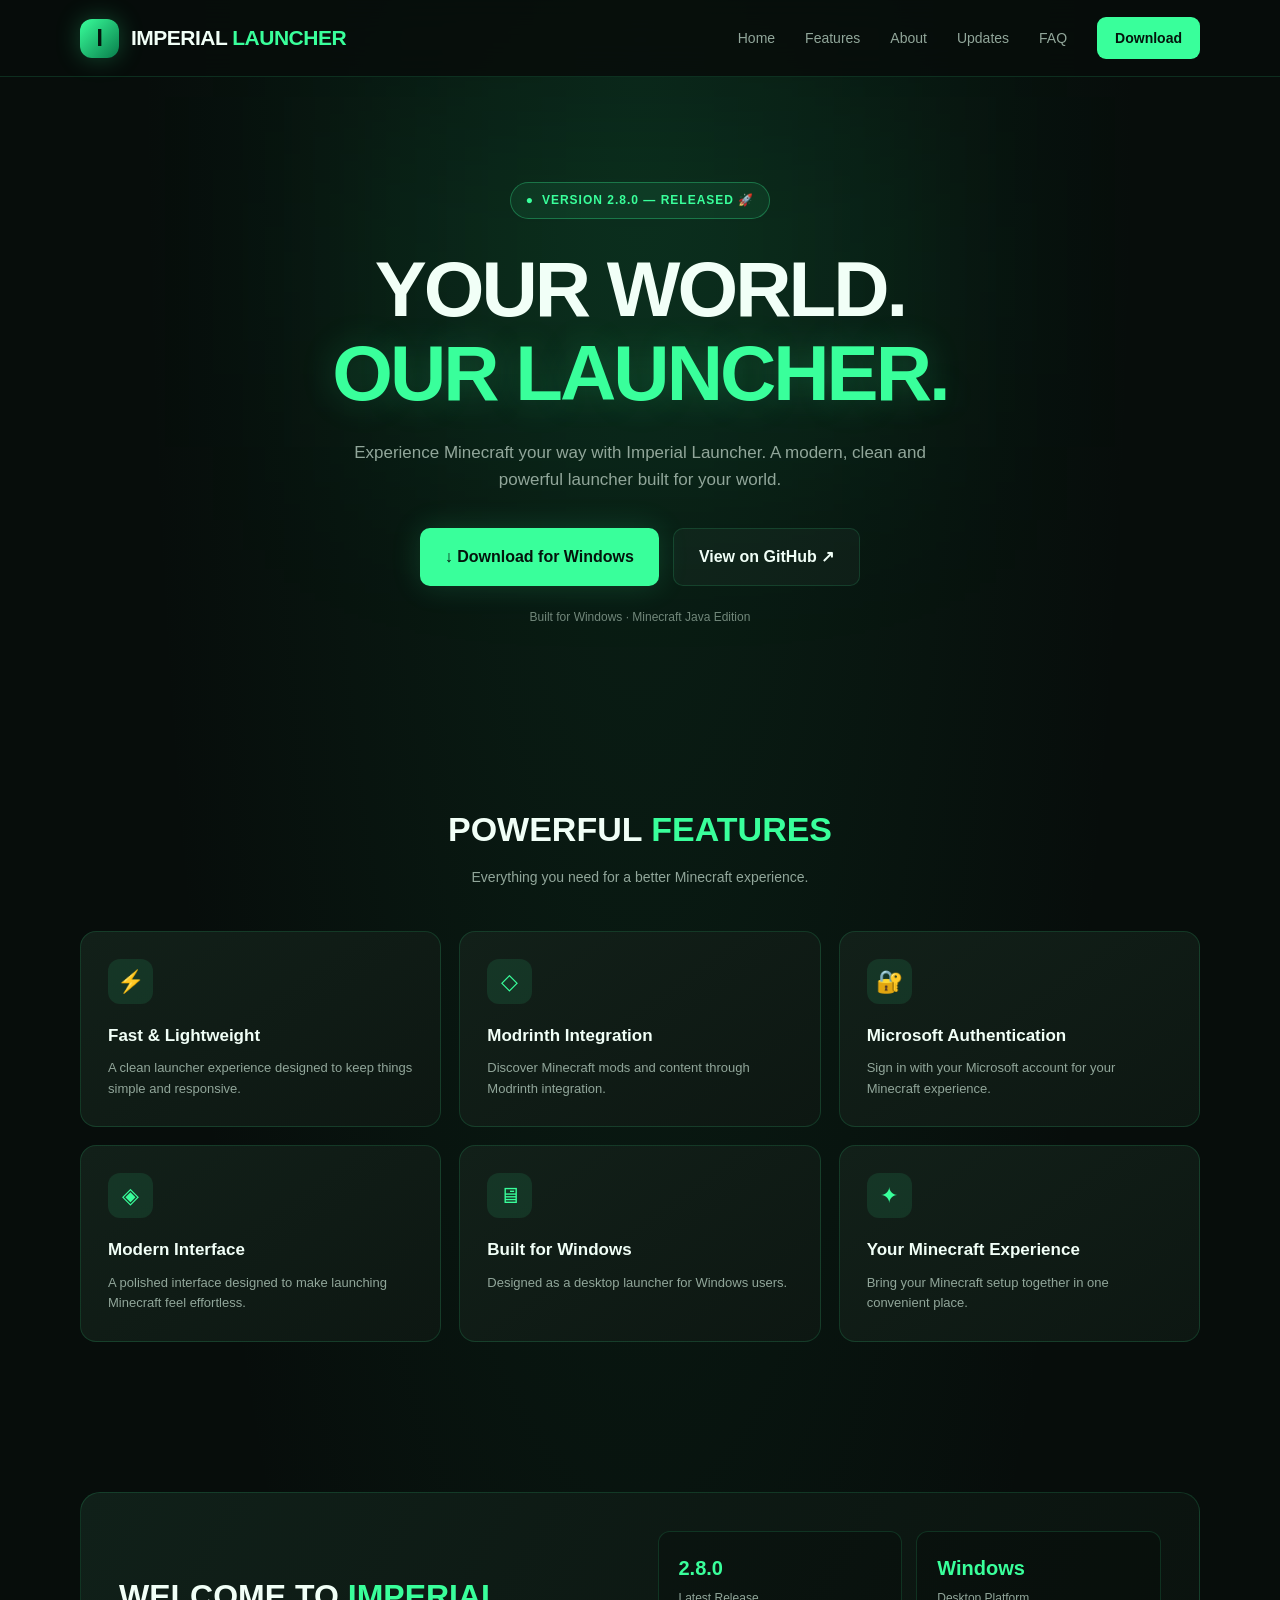
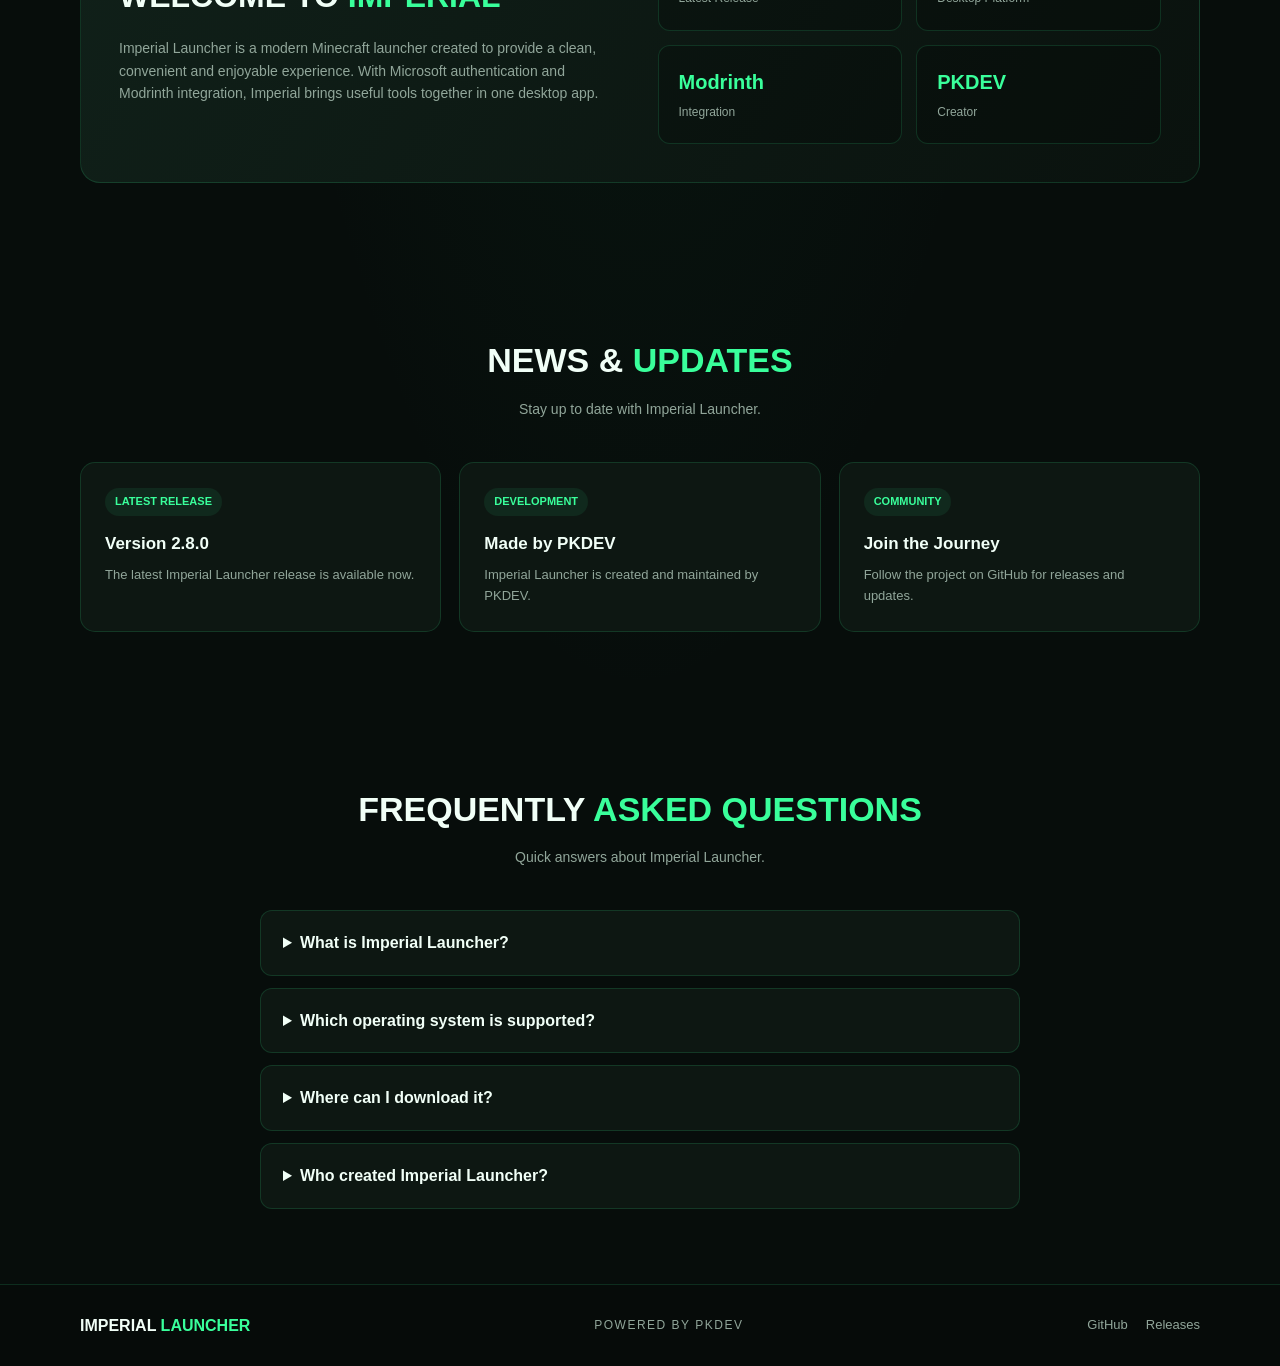
==== commit ee121c6f: "Update index.html" ====
--- a/index.html
+++ b/index.html
@@ -2,639 +2,783 @@
 <!DOCTYPE html>
 <html lang="en">
 <head>
-<meta charset="UTF-8">
-<meta name="viewport" content="width=device-width, initial-scale=1.0">
-<meta name="theme-color" content="#020b09">
-<title>Imperial Launcher</title>
-
-<style>
-:root {
-  --bg: #020b09;
-  --green: #12e6a2;
-  --green2: #83ffd4;
-  --text: #f2fffb;
-  --muted: #a8bbb7;
-  --line: rgba(32,226,166,.22);
-}
-
-* {
-  box-sizing: border-box;
-  margin: 0;
-  padding: 0;
-}
-
-html { scroll-behavior: smooth; }
-
-body {
-  background:
-    radial-gradient(ellipse at 50% 35%, #073528 0%, transparent 50%),
-    linear-gradient(180deg, #041510, #020a09 70%, #010706);
-  color: var(--text);
-  font-family: Arial, sans-serif;
-  overflow-x: hidden;
-}
-
-body::before {
-  content: "";
-  position: fixed;
-  inset: 0;
-  pointer-events: none;
-  opacity: .12;
-  background-image:
-    linear-gradient(rgba(80,255,196,.12) 1px, transparent 1px),
-    linear-gradient(90deg,rgba(80,255,196,.12) 1px, transparent 1px);
-  background-size: 55px 55px;
-}
-
-a {
-  color: inherit;
-  text-decoration: none;
-}
-
-.container {
-  width: min(1100px, 92%);
-  margin: auto;
-}
-
-/* HEADER */
-
-header {
-  position: sticky;
-  top: 12px;
-  z-index: 10;
-  width: min(1100px, 94%);
-  height: 82px;
-  margin: 18px auto;
-  padding: 0 25px;
-  display: flex;
-  align-items: center;
-  justify-content: space-between;
-  border: 1px solid var(--line);
-  border-radius: 25px;
-  background: rgba(2,18,15,.88);
-  backdrop-filter: blur(18px);
-  box-shadow: 0 10px 40px #0008;
-}
-
-.brand {
-  display: flex;
-  align-items: center;
-  gap: 14px;
-  font-size: 21px;
-  font-weight: 900;
-  letter-spacing: 4px;
-}
-
-.brand small {
-  display: block;
-  color: var(--green);
-  font-size: 11px;
-  text-align: right;
-  letter-spacing: 5px;
-  margin-top: 4px;
-}
-
-.logo {
-  width: 52px;
-  height: 52px;
-  display: grid;
-  place-items: center;
-  color: var(--green);
-  font: bold 36px Georgia;
-  border: 2px solid var(--green);
-  clip-path: polygon(50% 0,95% 25%,95% 75%,50% 100%,5% 75%,5% 25%);
-  background: #063326;
-  text-shadow: 0 0 15px var(--green);
-}
-
-nav {
-  display: flex;
-  gap: 25px;
-  color: #c5d8d2;
-  font-size: 14px;
-}
-
-nav a:hover { color: var(--green); }
-
-.menu {
-  display: none;
-  color: white;
-  font-size: 28px;
-  background: none;
-  border: 0;
-  cursor: pointer;
-}
-
-/* HERO */
-
-.hero {
-  text-align: center;
-  padding: 45px 0 75px;
-}
-
-.castle {
-  width: 100%;
-  max-width: 950px;
-  height: 480px;
-  margin: 0 auto -5px;
-  background:
-    linear-gradient(to bottom, transparent 65%, #020b09 100%),
-    url("castle.png") center 43% / cover no-repeat;
-  border-radius: 25px;
-  filter: saturate(1.15);
-}
-
-.version {
-  display: inline-block;
-  padding: 13px 27px;
-  margin: 10px auto 30px;
-  border: 1px solid var(--green);
-  border-radius: 100px;
-  color: var(--green);
-  font-weight: 900;
-  background: rgba(0,35,26,.8);
-  box-shadow: 0 0 28px #00e6a344;
-}
-
-h1 {
-  font-size: clamp(42px, 8vw, 85px);
-  line-height: 1;
-  font-weight: 950;
-  text-transform: uppercase;
-  letter-spacing: -3px;
-  margin-bottom: 25px;
-}
-
-h1 span {
-  display: block;
-  color: var(--green);
-  text-shadow: 0 0 30px #00e6a344;
-  margin-top: 10px;
-}
-
-.intro {
-  max-width: 700px;
-  margin: auto;
-  color: var(--muted);
-  font-size: 20px;
-  line-height: 1.8;
-}
-
-/* FEATURES BAR */
-
-.features {
-  display: flex;
-  justify-content: center;
-  flex-wrap: wrap;
-  max-width: 850px;
-  margin: 40px auto 35px;
-  padding: 18px 10px;
-  border: 1px solid var(--line);
-  border-radius: 22px;
-  background: rgba(2,24,19,.75);
-}
-
-.feature {
-  flex: 1;
-  min-width: 190px;
-  padding: 12px;
-  display: flex;
-  align-items: center;
-  justify-content: center;
-  gap: 12px;
-  color: #c4d6d1;
-}
-
-.feature b {
-  color: var(--green);
-  font-size: 26px;
-}
-
-/* DOWNLOAD */
-
-.download {
-  display: inline-flex;
-  align-items: center;
-  justify-content: center;
-  gap: 15px;
-  width: min(560px, 100%);
-  padding: 22px;
-  border-radius: 18px;
-  color: #01231b;
-  background: linear-gradient(110deg, #19edb0, #00c98e);
-  font-size: 23px;
-  font-weight: 950;
-  box-shadow: 0 0 40px #00e6a34d, 0 8px 0 #007f60;
-  transition: .2s;
-}
-
-.download:hover {
-  transform: translateY(-4px);
-  box-shadow: 0 0 55px #00e6a377, 0 8px 0 #007f60;
-}
-
-.edition {
-  margin-top: 35px;
-  color: var(--muted);
-  font-size: 18px;
-}
-
-/* SECTIONS */
-
-section.content {
-  padding: 65px 0;
-}
-
-.section-title {
-  text-align: center;
-  font-size: 40px;
-  margin-bottom: 15px;
-}
-
-.section-sub {
-  text-align: center;
-  color: var(--muted);
-  line-height: 1.7;
-  margin: 0 auto 35px;
-  max-width: 650px;
-}
-
-.grid {
-  display: grid;
-  grid-template-columns: repeat(3, 1fr);
-  gap: 18px;
-}
-
-.card {
-  padding: 27px;
-  min-height: 175px;
-  border: 1px solid var(--line);
-  border-radius: 22px;
-  background: linear-gradient(145deg, #08251d, #03110e);
-  transition: .25s;
-}
-
-.card:hover {
-  transform: translateY(-5px);
-  border-color: var(--green);
-  box-shadow: 0 10px 35px #00e6a318;
-}
-
-.card .icon {
-  color: var(--green);
-  font-size: 29px;
-}
-
-.card h3 {
-  margin: 15px 0 10px;
-  font-size: 19px;
-}
-
-.card p {
-  color: var(--muted);
-  line-height: 1.7;
-  font-size: 14px;
-}
-
-/* ABOUT */
-
-.about-box {
-  padding: 35px;
-  border: 1px solid var(--line);
-  border-radius: 25px;
-  background: linear-gradient(110deg, #052b20, #031210);
-  display: flex;
-  align-items: center;
-  justify-content: space-between;
-  gap: 25px;
-}
-
-.about-box h2 {
-  margin-bottom: 12px;
-}
-
-.about-box p {
-  color: var(--muted);
-  line-height: 1.7;
-}
-
-.outline {
-  display: inline-block;
-  border: 1px solid var(--green);
-  border-radius: 12px;
-  padding: 13px 20px;
-  color: var(--green);
-  font-weight: bold;
-  white-space: nowrap;
-}
-
-/* FAQ */
-
-.faq {
-  max-width: 800px;
-  margin: auto;
-}
-
-details {
-  padding: 20px 5px;
-  border-bottom: 1px solid var(--line);
-}
-
-summary {
-  cursor: pointer;
-  font-weight: bold;
-}
-
-details p {
-  color: var(--muted);
-  line-height: 1.7;
-  margin-top: 15px;
-}
-
-/* FOOTER */
-
-footer {
-  text-align: center;
-  padding: 35px 0 45px;
-}
-
-.powered {
-  max-width: 650px;
-  margin: auto;
-  padding: 20px;
-  border: 1px solid var(--line);
-  border-radius: 100px;
-  color: var(--muted);
-  background: rgba(3,25,20,.7);
-}
-
-.powered strong {
-  color: var(--green);
-  letter-spacing: 1px;
-}
-
-.footer-links {
-  display: flex;
-  justify-content: center;
-  gap: 25px;
-  margin: 25px;
-  color: var(--muted);
-  font-size: 14px;
-}
-
-/* MOBILE */
-
-@media(max-width: 760px) {
-  header {
-    height: 72px;
-    padding: 0 18px;
-  }
-
-  .menu { display: block; }
-
-  nav {
-    display: none;
-    position: absolute;
-    top: 80px;
-    left: 0;
-    right: 0;
-    padding: 20px;
-    flex-direction: column;
-    background: #061711;
-    border: 1px solid var(--line);
-    border-radius: 18px;
-  }
-
-  nav.open { display: flex; }
-
-  .brand {
-    font-size: 16px;
-    letter-spacing: 3px;
-  }
-
-  .logo {
-    width: 45px;
-    height: 45px;
-  }
-
-  .castle { height: 330px; }
-
-  .grid { grid-template-columns: 1fr; }
-
-  .feature {
-    min-width: 100%;
-    justify-content: flex-start;
-    padding-left: 25px;
-  }
-
-  .about-box {
-    flex-direction: column;
-    align-items: flex-start;
-  }
-
-  .download { font-size: 18px; }
-
-  .section-title { font-size: 31px; }
-}
-</style>
+  <meta charset="UTF-8">
+  <meta name="viewport" content="width=device-width, initial-scale=1.0">
+  <meta name="theme-color" content="#07100d">
+  <meta name="description" content="Imperial Launcher — A modern Minecraft launcher built for Windows.">
+  <title>Imperial Launcher | PKDEV</title>
+
+  <style>
+    :root {
+      --bg: #070d0b;
+      --panel: #0d1712;
+      --panel-light: #122019;
+      --green: #39ff9b;
+      --green-dark: #13c875;
+      --text: #f1fff7;
+      --muted: #91a69a;
+      --border: rgba(57, 255, 155, .14);
+    }
+
+    * {
+      margin: 0;
+      padding: 0;
+      box-sizing: border-box;
+    }
+
+    html {
+      scroll-behavior: smooth;
+    }
+
+    body {
+      background:
+        radial-gradient(ellipse at 50% 0%, rgba(24, 130, 76, .17), transparent 55%),
+        var(--bg);
+      color: var(--text);
+      font-family: Inter, Segoe UI, Arial, sans-serif;
+      line-height: 1.6;
+      overflow-x: hidden;
+    }
+
+    a {
+      color: inherit;
+      text-decoration: none;
+    }
+
+    .container {
+      width: min(1120px, 90%);
+      margin: auto;
+    }
+
+    /* HEADER */
+
+    header {
+      position: sticky;
+      top: 0;
+      z-index: 100;
+      background: rgba(7, 13, 11, .88);
+      backdrop-filter: blur(18px);
+      border-bottom: 1px solid var(--border);
+    }
+
+    .navbar {
+      height: 76px;
+      display: flex;
+      align-items: center;
+      justify-content: space-between;
+    }
+
+    .brand {
+      display: flex;
+      align-items: center;
+      gap: 12px;
+      font-size: 21px;
+      font-weight: 800;
+      letter-spacing: -.5px;
+    }
+
+    .brand-icon {
+      width: 39px;
+      height: 39px;
+      display: grid;
+      place-items: center;
+      border-radius: 12px;
+      background: linear-gradient(135deg, #39ff9b, #087d4b);
+      color: #04140c;
+      font-size: 23px;
+      font-weight: 900;
+      box-shadow: 0 0 25px rgba(57, 255, 155, .25);
+    }
+
+    .brand span {
+      color: var(--green);
+    }
+
+    nav {
+      display: flex;
+      align-items: center;
+      gap: 30px;
+    }
+
+    nav a {
+      color: var(--muted);
+      font-size: 14px;
+      transition: .2s;
+    }
+
+    nav a:hover {
+      color: var(--green);
+    }
+
+    .nav-download {
+      background: var(--green);
+      color: #04140c;
+      padding: 10px 18px;
+      border-radius: 9px;
+      font-weight: 800;
+    }
+
+    .nav-download:hover {
+      color: #04140c;
+      background: #8affc0;
+    }
+
+    /* HERO */
+
+    .hero {
+      text-align: center;
+      padding: 105px 0 100px;
+      position: relative;
+    }
+
+    .hero::before {
+      content: "";
+      position: absolute;
+      width: 550px;
+      height: 350px;
+      left: 50%;
+      top: 20px;
+      transform: translateX(-50%);
+      background: rgba(28, 255, 137, .08);
+      filter: blur(110px);
+      pointer-events: none;
+    }
+
+    .release-badge {
+      position: relative;
+      display: inline-flex;
+      align-items: center;
+      gap: 8px;
+      padding: 8px 15px;
+      border: 1px solid rgba(57, 255, 155, .3);
+      border-radius: 30px;
+      background: rgba(57, 255, 155, .07);
+      color: var(--green);
+      font-size: 12px;
+      font-weight: 800;
+      letter-spacing: 1px;
+      margin-bottom: 28px;
+    }
+
+    .hero h1 {
+      position: relative;
+      font-size: clamp(42px, 7vw, 78px);
+      line-height: 1.08;
+      letter-spacing: -3px;
+      font-weight: 900;
+      margin-bottom: 23px;
+    }
+
+    .hero h1 span {
+      color: var(--green);
+      text-shadow: 0 0 35px rgba(57, 255, 155, .22);
+    }
+
+    .hero p {
+      position: relative;
+      max-width: 620px;
+      margin: 0 auto;
+      color: var(--muted);
+      font-size: 17px;
+    }
+
+    .hero-buttons {
+      position: relative;
+      display: flex;
+      justify-content: center;
+      gap: 14px;
+      flex-wrap: wrap;
+      margin-top: 35px;
+    }
+
+    .button {
+      display: inline-flex;
+      justify-content: center;
+      align-items: center;
+      gap: 10px;
+      padding: 15px 25px;
+      border-radius: 10px;
+      font-weight: 800;
+      transition: .25s;
+    }
+
+    .button-primary {
+      color: #04140c;
+      background: var(--green);
+      box-shadow: 0 0 30px rgba(57, 255, 155, .16);
+    }
+
+    .button-primary:hover {
+      transform: translateY(-3px);
+      background: #8affc0;
+      box-shadow: 0 0 35px rgba(57, 255, 155, .3);
+    }
+
+    .button-secondary {
+      border: 1px solid var(--border);
+      background: rgba(255, 255, 255, .03);
+      color: var(--text);
+    }
+
+    .button-secondary:hover {
+      border-color: var(--green);
+      color: var(--green);
+    }
+
+    .hero-note {
+      position: relative;
+      margin-top: 22px;
+      color: #71877a;
+      font-size: 12px;
+    }
+
+    /* SECTION */
+
+    section {
+      padding: 75px 0;
+    }
+
+    .section-heading {
+      text-align: center;
+      margin-bottom: 42px;
+    }
+
+    .section-heading h2 {
+      font-size: 34px;
+      margin-bottom: 10px;
+    }
+
+    .section-heading h2 span {
+      color: var(--green);
+    }
+
+    .section-heading p {
+      color: var(--muted);
+      font-size: 14px;
+    }
+
+    /* FEATURES */
+
+    .features-grid {
+      display: grid;
+      grid-template-columns: repeat(3, 1fr);
+      gap: 18px;
+    }
+
+    .feature-card {
+      background: linear-gradient(145deg, var(--panel-light), var(--panel));
+      border: 1px solid var(--border);
+      border-radius: 16px;
+      padding: 27px;
+      transition: .25s;
+    }
+
+    .feature-card:hover {
+      transform: translateY(-5px);
+      border-color: rgba(57, 255, 155, .45);
+      box-shadow: 0 15px 40px rgba(0, 0, 0, .2);
+    }
+
+    .feature-icon {
+      width: 45px;
+      height: 45px;
+      display: grid;
+      place-items: center;
+      border-radius: 12px;
+      background: rgba(57, 255, 155, .1);
+      color: var(--green);
+      font-size: 22px;
+      margin-bottom: 18px;
+    }
+
+    .feature-card h3 {
+      font-size: 17px;
+      margin-bottom: 9px;
+    }
+
+    .feature-card p {
+      color: var(--muted);
+      font-size: 13px;
+    }
+
+    /* ABOUT */
+
+    .about-box {
+      display: grid;
+      grid-template-columns: 1fr 1fr;
+      gap: 35px;
+      align-items: center;
+      padding: 38px;
+      border: 1px solid var(--border);
+      border-radius: 20px;
+      background: linear-gradient(120deg, #102019, #0a120e);
+    }
+
+    .about-box h2 {
+      font-size: 32px;
+      margin-bottom: 15px;
+    }
+
+    .about-box h2 span {
+      color: var(--green);
+    }
+
+    .about-box p {
+      color: var(--muted);
+      font-size: 14px;
+    }
+
+    .about-stats {
+      display: grid;
+      grid-template-columns: 1fr 1fr;
+      gap: 14px;
+    }
+
+    .stat {
+      padding: 20px;
+      background: rgba(0, 0, 0, .2);
+      border: 1px solid var(--border);
+      border-radius: 12px;
+    }
+
+    .stat strong {
+      display: block;
+      color: var(--green);
+      font-size: 20px;
+    }
+
+    .stat span {
+      color: var(--muted);
+      font-size: 12px;
+    }
+
+    /* UPDATES */
+
+    .updates-grid {
+      display: grid;
+      grid-template-columns: repeat(3, 1fr);
+      gap: 18px;
+    }
+
+    .update-card {
+      padding: 24px;
+      border-radius: 15px;
+      background: var(--panel);
+      border: 1px solid var(--border);
+    }
+
+    .update-tag {
+      display: inline-block;
+      color: var(--green);
+      background: rgba(57, 255, 155, .08);
+      padding: 5px 10px;
+      border-radius: 20px;
+      font-size: 11px;
+      font-weight: 800;
+      margin-bottom: 14px;
+    }
+
+    .update-card h3 {
+      font-size: 17px;
+      margin-bottom: 8px;
+    }
+
+    .update-card p {
+      color: var(--muted);
+      font-size: 13px;
+    }
+
+    /* FAQ */
+
+    .faq-list {
+      max-width: 760px;
+      margin: auto;
+      display: grid;
+      gap: 12px;
+    }
+
+    details {
+      padding: 19px 22px;
+      border: 1px solid var(--border);
+      background: var(--panel);
+      border-radius: 12px;
+    }
+
+    summary {
+      cursor: pointer;
+      font-weight: 700;
+    }
+
+    details p {
+      color: var(--muted);
+      font-size: 14px;
+      padding-top: 13px;
+    }
+
+    /* FOOTER */
+
+    footer {
+      border-top: 1px solid var(--border);
+      padding: 28px 0;
+      background: rgba(0, 0, 0, .15);
+    }
+
+    .footer-content {
+      display: flex;
+      justify-content: space-between;
+      align-items: center;
+      gap: 15px;
+      flex-wrap: wrap;
+    }
+
+    .footer-brand {
+      font-weight: 800;
+    }
+
+    .footer-brand span {
+      color: var(--green);
+    }
+
+    .footer-credit {
+      color: var(--muted);
+      font-size: 12px;
+      letter-spacing: 1.5px;
+    }
+
+    .footer-links {
+      display: flex;
+      gap: 18px;
+      color: var(--muted);
+      font-size: 13px;
+    }
+
+    .footer-links a:hover {
+      color: var(--green);
+    }
+
+    /* MOBILE */
+
+    @media (max-width: 760px) {
+      .navbar {
+        height: auto;
+        min-height: 70px;
+        flex-wrap: wrap;
+        padding: 13px 0;
+        gap: 14px;
+      }
+
+      nav {
+        width: 100%;
+        justify-content: center;
+        gap: 17px;
+        flex-wrap: wrap;
+      }
+
+      nav a {
+        font-size: 12px;
+      }
+
+      .hero {
+        padding: 85px 0 75px;
+      }
+
+      .hero h1 {
+        letter-spacing: -1.5px;
+      }
+
+      .features-grid,
+      .updates-grid {
+        grid-template-columns: 1fr;
+      }
+
+      .about-box {
+        grid-template-columns: 1fr;
+        padding: 25px;
+      }
+
+      .section-heading h2 {
+        font-size: 28px;
+      }
+
+      .footer-content {
+        justify-content: center;
+        text-align: center;
+      }
+    }
+  </style>
 </head>
 
 <body>
 
-<header>
-  <button class="menu" onclick="document.querySelector('nav').classList.toggle('open')">☰</button>
-
-  <nav>
-    <a href="#features">Features</a>
-    <a href="#about">About</a>
-    <a href="#updates">Updates</a>
-    <a href="#download">Download</a>
-  </nav>
-
-  <a href="#" class="brand">
-    <span>
-      IMPERIAL
-      <small>LAUNCHER</small>
-    </span>
-    <span class="logo">I</span>
-  </a>
-</header>
-
-<main>
-
-<div class="container hero">
-
-  <div class="castle" role="img" aria-label="Imperial fantasy castle"></div>
-
-  <div class="version">
-    VERSION 2.8.0 — RELEASED 🚀
-  </div>
-
-  <h1>
-    YOUR WORLD.
-    <span>OUR LAUNCHER.</span>
-  </h1>
-
-  <p class="intro">
-    Experience Minecraft like never before with Imperial Launcher.
-    Modern, fast and powerful — built for your next adventure.
-  </p>
-
-  <div class="features">
-    <div class="feature"><b>ϟ</b> Fast &amp; Secure</div>
-    <div class="feature"><b>◇</b> Modrinth Integration</div>
-    <div class="feature"><b>▦</b> Built for Windows</div>
-  </div>
-
-  <div id="download">
-    <a class="download"
-       href="https://github.com/resurect63/Imperial-Launcher/releases/latest"
-       target="_blank" rel="noopener">
-      ▣ &nbsp; Download for Windows &nbsp; ↓
-    </a>
-  </div>
-
-  <div class="edition">🧱 &nbsp; Minecraft Java Edition</div>
-
-</div>
-
-<section class="content container" id="features">
-  <h2 class="section-title">Everything You Need</h2>
-  <p class="section-sub">
-    A clean launcher experience with the tools that make managing Minecraft easier.
-  </p>
-
-  <div class="grid">
-
-    <article class="card">
-      <div class="icon">◇</div>
-      <h3>Modrinth Integration</h3>
-      <p>Discover and manage your Minecraft mods with a smooth Modrinth-powered workflow.</p>
-    </article>
-
-    <article class="card">
-      <div class="icon">◈</div>
-      <h3>Microsoft Authentication</h3>
-      <p>Sign in with your Microsoft account and manage your Minecraft profile.</p>
-    </article>
-
-    <article class="card">
-      <div class="icon">⚡</div>
-      <h3>Fast &amp; Lightweight</h3>
-      <p>A modern desktop experience designed to keep your launcher simple and responsive.</p>
-    </article>
-
-    <article class="card">
-      <div class="icon">▣</div>
-      <h3>Windows Ready</h3>
-      <p>Built for Windows with a straightforward installation experience.</p>
-    </article>
-
-    <article class="card">
-      <div class="icon">☷</div>
-      <h3>Version Management</h3>
-      <p>Keep your Minecraft setup organized and choose the version that suits your play.</p>
-    </article>
-
-    <article class="card">
-      <div class="icon">✦</div>
-      <h3>Imperial Experience</h3>
-      <p>A focused interface with a distinctive look, made for your Minecraft sessions.</p>
-    </article>
-
-  </div>
-</section>
-
-<section class="content container" id="about">
-  <div class="about-box">
-    <div>
-      <h2>Built for your next adventure.</h2>
-      <p>
-        Imperial Launcher is a modern Windows Minecraft launcher built with Electron,
-        featuring Microsoft authentication, Modrinth integration, and a clean user experience.
-      </p>
+  <header>
+    <div class="container navbar">
+      <a class="brand" href="#home">
+        <div class="brand-icon">I</div>
+        <div>IMPERIAL <span>LAUNCHER</span></div>
+      </a>
+
+      <nav>
+        <a href="#home">Home</a>
+        <a href="#features">Features</a>
+        <a href="#about">About</a>
+        <a href="#updates">Updates</a>
+        <a href="#faq">FAQ</a>
+        <a class="nav-download"
+           href="https://github.com/resurect63/Imperial-Launcher/releases/latest"
+           target="_blank" rel="noopener noreferrer">
+          Download
+        </a>
+      </nav>
     </div>
-
-    <a class="outline"
-       href="https://github.com/resurect63/Imperial-Launcher"
-       target="_blank" rel="noopener">
-      View on GitHub ↗
-    </a>
-  </div>
-</section>
-
-<section class="content container" id="updates">
-  <h2 class="section-title">News &amp; Updates</h2>
-  <p class="section-sub">
-    Follow the project and keep up with new releases.
-  </p>
-
-  <div class="grid">
-
-    <article class="card">
-      <div class="icon">🚀</div>
-      <h3>Version 2.8.0</h3>
-      <p>Check the latest Imperial Launcher release and its release notes on GitHub.</p>
-      <br>
-      <a class="outline"
-         href="https://github.com/resurect63/Imperial-Launcher/releases"
-         target="_blank" rel="noopener">
-        View Releases ↗
-      </a>
-    </article>
-
-    <article class="card">
-      <div class="icon">✦</div>
-      <h3>PKDEV</h3>
-      <p>More community news and project updates will be shared here.</p>
-    </article>
-
-    <article class="card">
-      <div class="icon">🛠</div>
-      <h3>Made to Evolve</h3>
-      <p>Imperial Launcher will continue to grow with improvements and new ideas.</p>
-    </article>
-
-  </div>
-</section>
-
-<section class="content container">
-  <h2 class="section-title">Frequently Asked Questions</h2>
-
-  <div class="faq">
-    <details>
-      <summary>Is Imperial Launcher available for Windows?</summary>
-      <p>Yes. Imperial Launcher is a Windows desktop application. Use the download link above to visit the latest release.</p>
-    </details>
-
-    <details>
-      <summary>Where can I find the source code?</summary>
-      <p>The project repository is available on GitHub at resurect63/Imperial-Launcher.</p>
-    </details>
-
-    <details>
-      <summary>Does it support Modrinth?</summary>
-      <p>Yes. Modrinth integration is one of the launcher's features.</p>
-    </details>
-  </div>
-</section>
-
-</main>
-
-<footer class="container">
-  <div class="powered">
-    POWERED BY <strong>PKDEV</strong>
-  </div>
-
-  <div class="footer-links">
-    <a href="https://github.com/resurect63/Imperial-Launcher">GitHub</a>
-    <a href="https://github.com/resurect63/Imperial-Launcher/releases/latest">Latest Release</a>
-  </div>
-
-  <small style="color:#718780">
-    © 2026 Imperial Launcher. All rights reserved.
-  </small>
-</footer>
+  </header>
+
+  <main>
+
+    <section class="hero" id="home">
+      <div class="container">
+
+        <div class="release-badge">
+          <span>●</span>
+          VERSION 2.8.0 — RELEASED 🚀
+        </div>
+
+        <h1>
+          YOUR WORLD.<br>
+          <span>OUR LAUNCHER.</span>
+        </h1>
+
+        <p>
+          Experience Minecraft your way with Imperial Launcher.
+          A modern, clean and powerful launcher built for your world.
+        </p>
+
+        <div class="hero-buttons">
+          <a class="button button-primary"
+             href="https://github.com/resurect63/Imperial-Launcher/releases/latest"
+             target="_blank" rel="noopener noreferrer">
+            ↓ Download for Windows
+          </a>
+
+          <a class="button button-secondary"
+             href="https://github.com/resurect63/Imperial-Launcher"
+             target="_blank" rel="noopener noreferrer">
+            View on GitHub ↗
+          </a>
+        </div>
+
+        <div class="hero-note">
+          Built for Windows · Minecraft Java Edition
+        </div>
+
+      </div>
+    </section>
+
+    <section id="features">
+      <div class="container">
+
+        <div class="section-heading">
+          <h2>POWERFUL <span>FEATURES</span></h2>
+          <p>Everything you need for a better Minecraft experience.</p>
+        </div>
+
+        <div class="features-grid">
+
+          <div class="feature-card">
+            <div class="feature-icon">⚡</div>
+            <h3>Fast & Lightweight</h3>
+            <p>A clean launcher experience designed to keep things simple and responsive.</p>
+          </div>
+
+          <div class="feature-card">
+            <div class="feature-icon">◇</div>
+            <h3>Modrinth Integration</h3>
+            <p>Discover Minecraft mods and content through Modrinth integration.</p>
+          </div>
+
+          <div class="feature-card">
+            <div class="feature-icon">🔐</div>
+            <h3>Microsoft Authentication</h3>
+            <p>Sign in with your Microsoft account for your Minecraft experience.</p>
+          </div>
+
+          <div class="feature-card">
+            <div class="feature-icon">◈</div>
+            <h3>Modern Interface</h3>
+            <p>A polished interface designed to make launching Minecraft feel effortless.</p>
+          </div>
+
+          <div class="feature-card">
+            <div class="feature-icon">🖥</div>
+            <h3>Built for Windows</h3>
+            <p>Designed as a desktop launcher for Windows users.</p>
+          </div>
+
+          <div class="feature-card">
+            <div class="feature-icon">✦</div>
+            <h3>Your Minecraft Experience</h3>
+            <p>Bring your Minecraft setup together in one convenient place.</p>
+          </div>
+
+        </div>
+      </div>
+    </section>
+
+    <section id="about">
+      <div class="container">
+
+        <div class="about-box">
+
+          <div>
+            <h2>WELCOME TO <span>IMPERIAL</span></h2>
+            <p>
+              Imperial Launcher is a modern Minecraft launcher created
+              to provide a clean, convenient and enjoyable experience.
+              With Microsoft authentication and Modrinth integration,
+              Imperial brings useful tools together in one desktop app.
+            </p>
+          </div>
+
+          <div class="about-stats">
+            <div class="stat">
+              <strong>2.8.0</strong>
+              <span>Latest Release</span>
+            </div>
+
+            <div class="stat">
+              <strong>Windows</strong>
+              <span>Desktop Platform</span>
+            </div>
+
+            <div class="stat">
+              <strong>Modrinth</strong>
+              <span>Integration</span>
+            </div>
+
+            <div class="stat">
+              <strong>PKDEV</strong>
+              <span>Creator</span>
+            </div>
+          </div>
+
+        </div>
+      </div>
+    </section>
+
+    <section id="updates">
+      <div class="container">
+
+        <div class="section-heading">
+          <h2>NEWS & <span>UPDATES</span></h2>
+          <p>Stay up to date with Imperial Launcher.</p>
+        </div>
+
+        <div class="updates-grid">
+
+          <div class="update-card">
+            <span class="update-tag">LATEST RELEASE</span>
+            <h3>Version 2.8.0</h3>
+            <p>The latest Imperial Launcher release is available now.</p>
+          </div>
+
+          <div class="update-card">
+            <span class="update-tag">DEVELOPMENT</span>
+            <h3>Made by PKDEV</h3>
+            <p>Imperial Launcher is created and maintained by PKDEV.</p>
+          </div>
+
+          <div class="update-card">
+            <span class="update-tag">COMMUNITY</span>
+            <h3>Join the Journey</h3>
+            <p>Follow the project on GitHub for releases and updates.</p>
+          </div>
+
+        </div>
+      </div>
+    </section>
+
+    <section id="faq">
+      <div class="container">
+
+        <div class="section-heading">
+          <h2>FREQUENTLY <span>ASKED QUESTIONS</span></h2>
+          <p>Quick answers about Imperial Launcher.</p>
+        </div>
+
+        <div class="faq-list">
+
+          <details>
+            <summary>What is Imperial Launcher?</summary>
+            <p>
+              Imperial Launcher is a modern desktop launcher for Minecraft Java Edition.
+            </p>
+          </details>
+
+          <details>
+            <summary>Which operating system is supported?</summary>
+            <p>
+              Imperial Launcher is designed for Windows.
+              Check the GitHub releases page for available downloads.
+            </p>
+          </details>
+
+          <details>
+            <summary>Where can I download it?</summary>
+            <p>
+              You can find the latest release on the official GitHub releases page.
+            </p>
+          </details>
+
+          <details>
+            <summary>Who created Imperial Launcher?</summary>
+            <p>
+              Imperial Launcher is created by PKDEV.
+            </p>
+          </details>
+
+        </div>
+      </div>
+    </section>
+
+  </main>
+
+  <footer>
+    <div class="container footer-content">
+
+      <div class="footer-brand">
+        IMPERIAL <span>LAUNCHER</span>
+      </div>
+
+      <div class="footer-credit">
+        POWERED BY PKDEV
+      </div>
+
+      <div class="footer-links">
+        <a href="https://github.com/resurect63/Imperial-Launcher"
+           target="_blank" rel="noopener noreferrer">GitHub</a>
+
+        <a href="https://github.com/resurect63/Imperial-Launcher/releases"
+           target="_blank" rel="noopener noreferrer">Releases</a>
+      </div>
+
+    </div>
+  </footer>
+
+  <script>
+    // Smooth scrolling for internal navigation links
+    document.querySelectorAll('a[href^="#"]').forEach(link => {
+      link.addEventListener('click', function (event) {
+        const target = document.querySelector(this.getAttribute('href'));
+
+        if (target) {
+          event.preventDefault();
+          target.scrollIntoView({
+            behavior: 'smooth',
+            block: 'start'
+          });
+        }
+      });
+    });
+  </script>
 
 </body>
 </html>
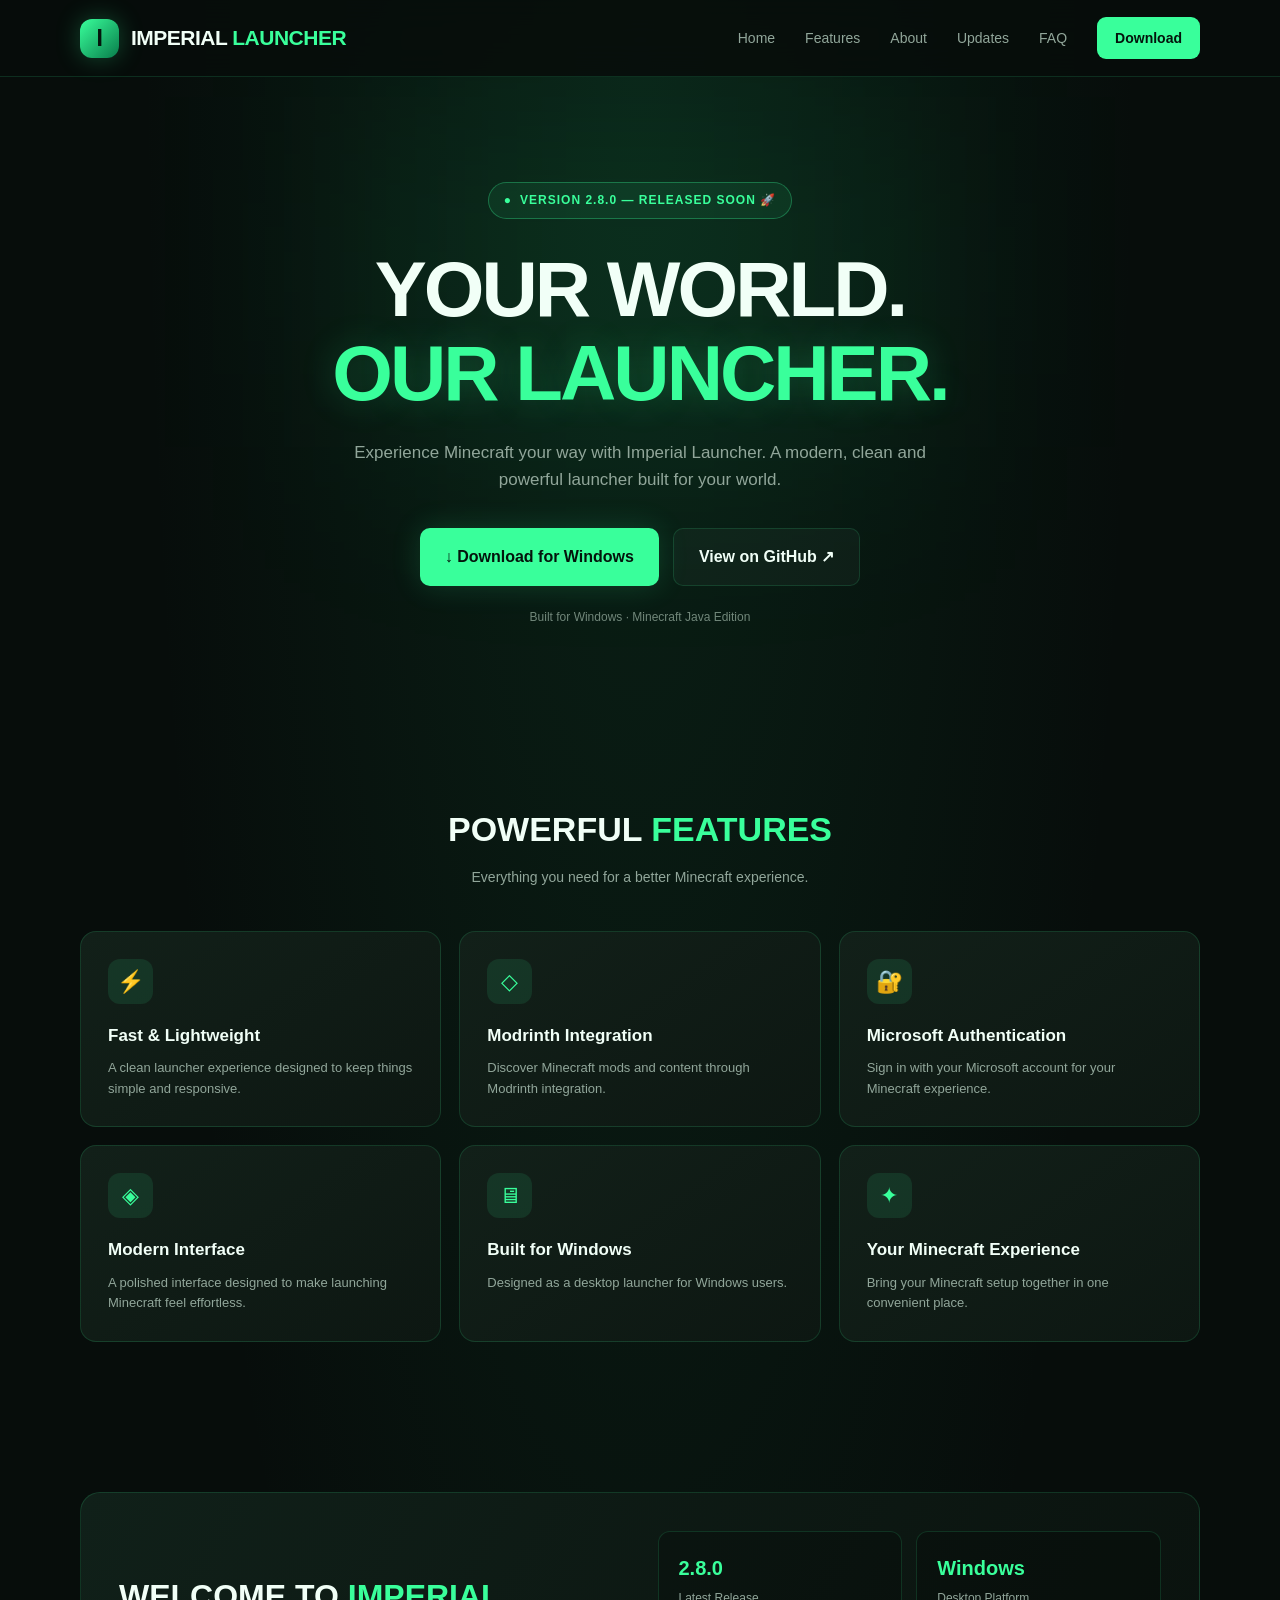
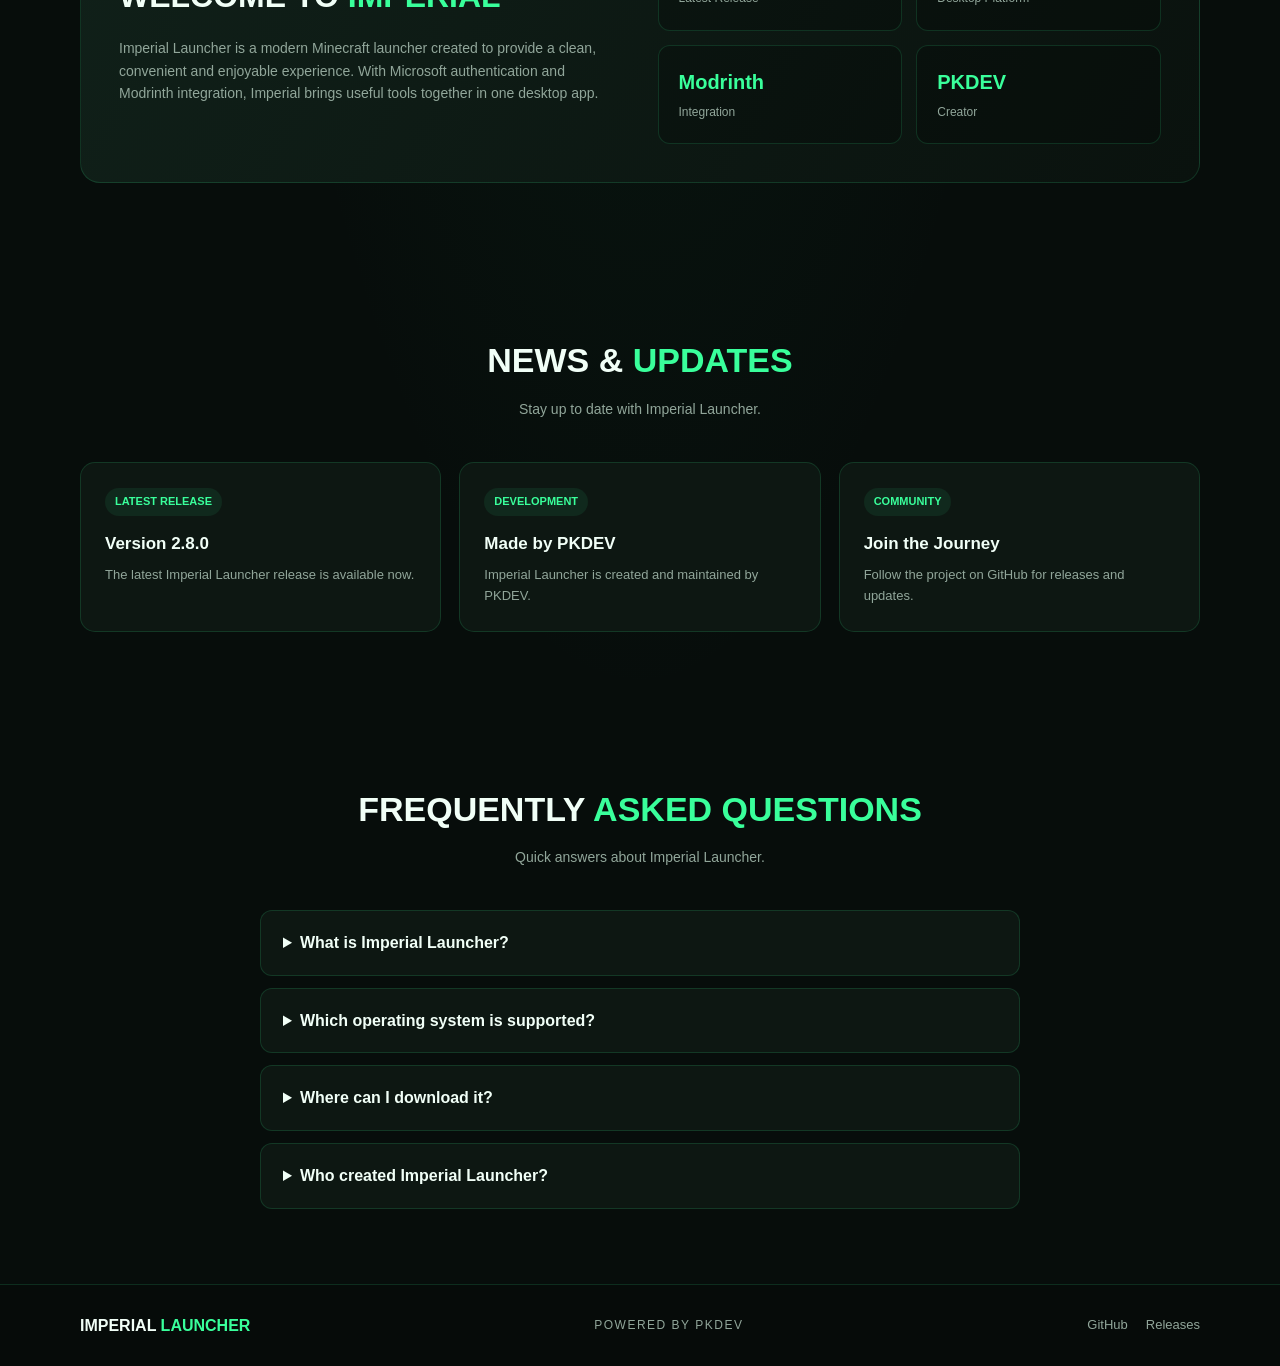
==== commit 24e1ff96: "Update index.html" ====
--- a/index.html
+++ b/index.html
@@ -6,7 +6,7 @@
   <meta name="viewport" content="width=device-width, initial-scale=1.0">
   <meta name="theme-color" content="#07100d">
   <meta name="description" content="Imperial Launcher — A modern Minecraft launcher built for Windows.">
-  <title>Imperial Launcher | PKDEV</title>
+  <title>Imperial-Launcher</title>
 
   <style>
     :root {
@@ -539,7 +539,7 @@
 
         <div class="release-badge">
           <span>●</span>
-          VERSION 2.8.0 — RELEASED 🚀
+          VERSION 2.8.0 — RELEASED SOON 🚀
         </div>
 
         <h1>
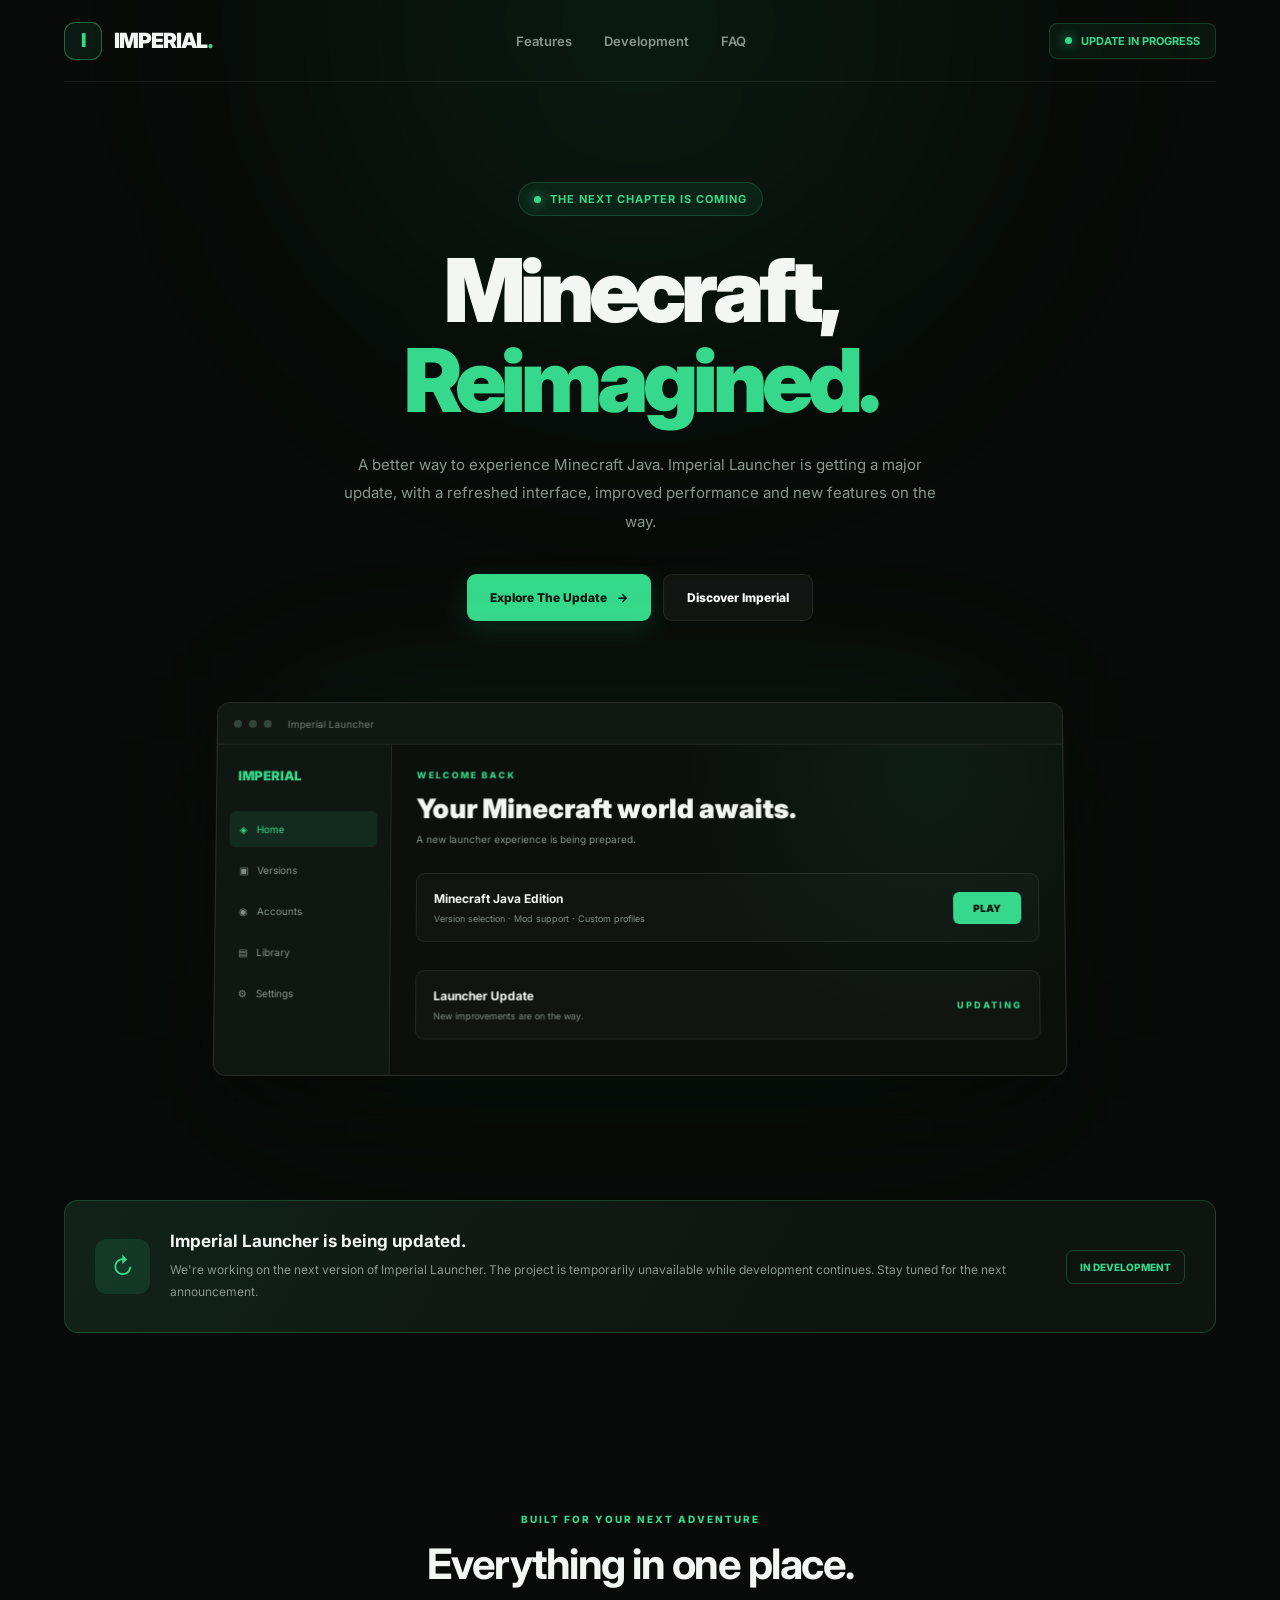
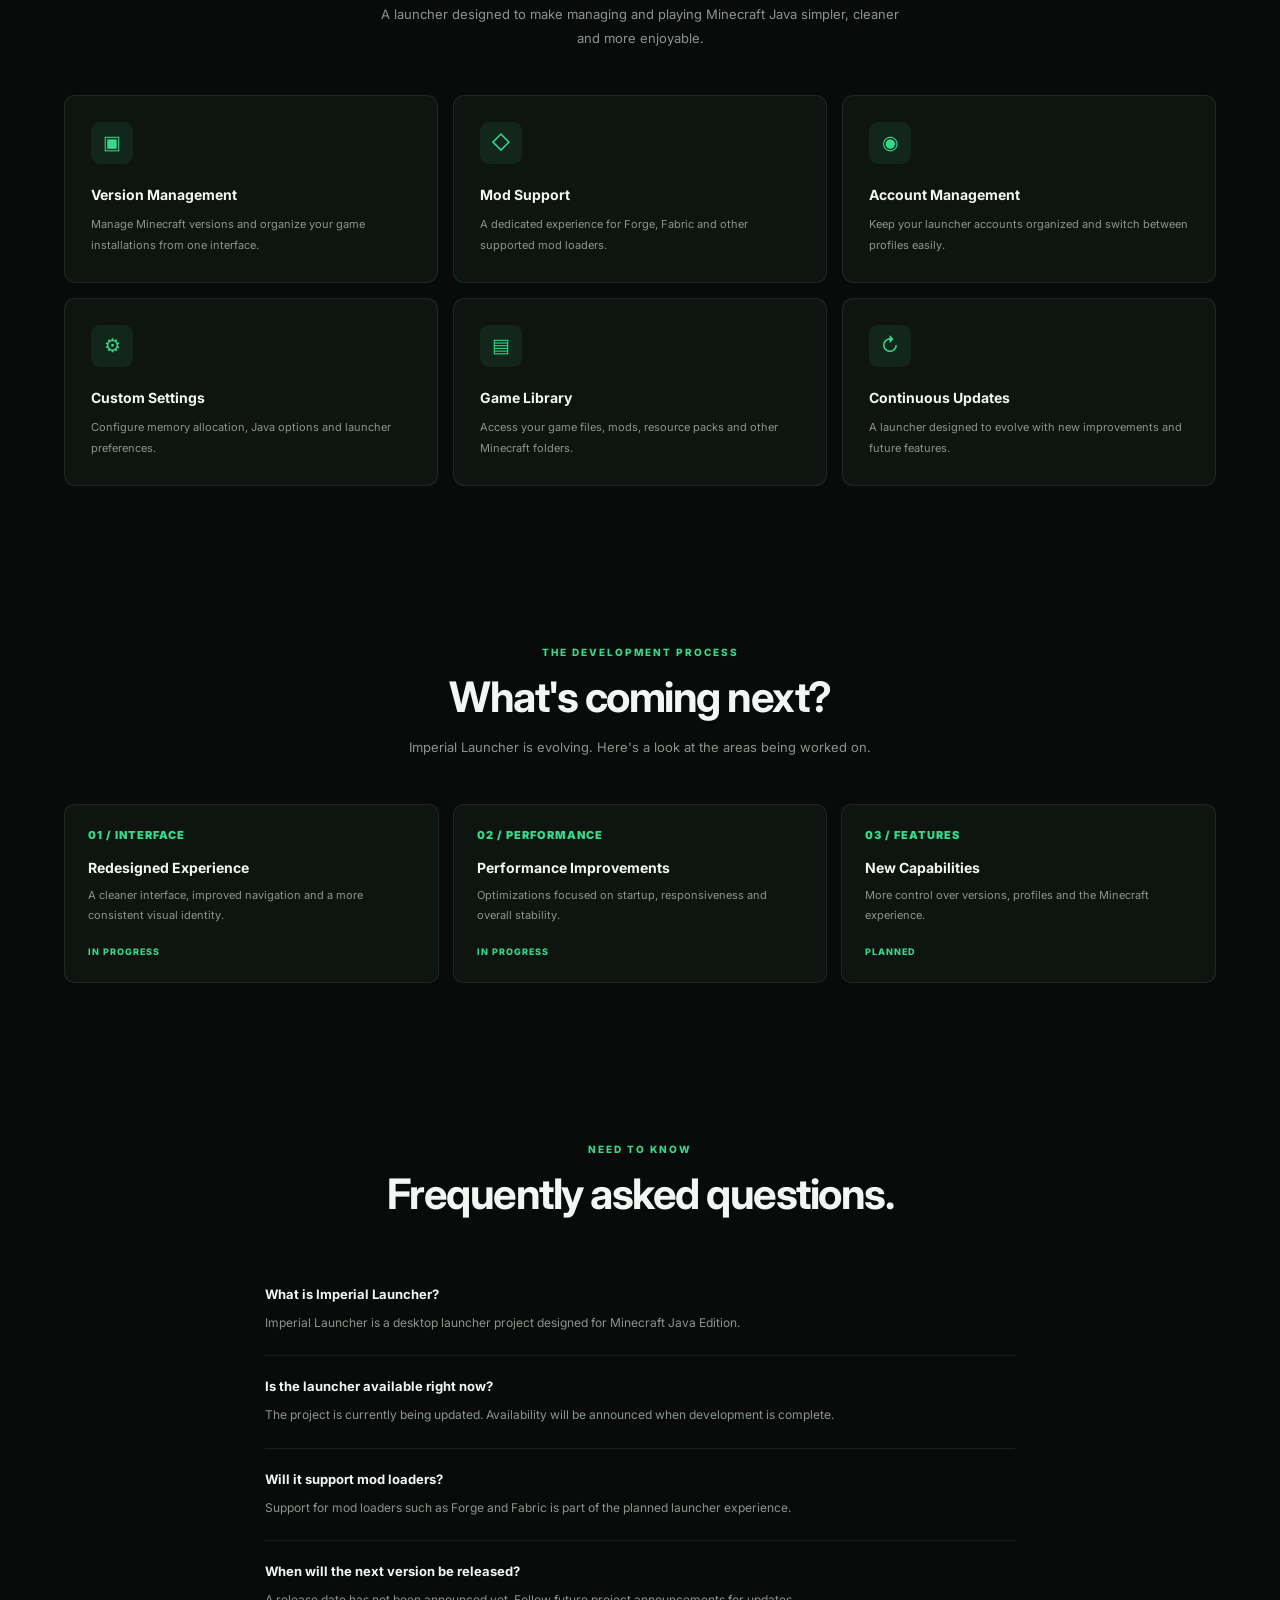
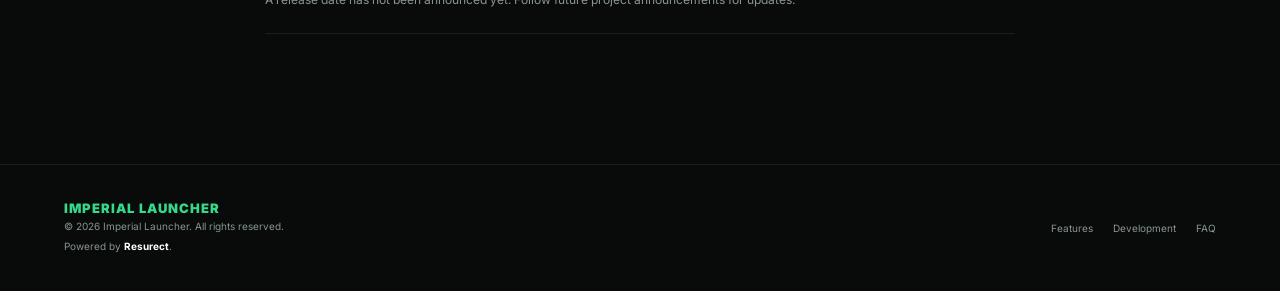
==== commit 1cb00605: "Update index.html" ====
--- a/index.html
+++ b/index.html
@@ -1,784 +1,1107 @@
-
 <!DOCTYPE html>
 <html lang="en">
 <head>
-  <meta charset="UTF-8">
-  <meta name="viewport" content="width=device-width, initial-scale=1.0">
-  <meta name="theme-color" content="#07100d">
-  <meta name="description" content="Imperial Launcher — A modern Minecraft launcher built for Windows.">
-  <title>Imperial-Launcher</title>
-
-  <style>
-    :root {
-      --bg: #070d0b;
-      --panel: #0d1712;
-      --panel-light: #122019;
-      --green: #39ff9b;
-      --green-dark: #13c875;
-      --text: #f1fff7;
-      --muted: #91a69a;
-      --border: rgba(57, 255, 155, .14);
-    }
-
-    * {
-      margin: 0;
-      padding: 0;
-      box-sizing: border-box;
-    }
-
-    html {
-      scroll-behavior: smooth;
-    }
-
-    body {
-      background:
-        radial-gradient(ellipse at 50% 0%, rgba(24, 130, 76, .17), transparent 55%),
-        var(--bg);
-      color: var(--text);
-      font-family: Inter, Segoe UI, Arial, sans-serif;
-      line-height: 1.6;
-      overflow-x: hidden;
-    }
-
-    a {
-      color: inherit;
-      text-decoration: none;
-    }
-
-    .container {
-      width: min(1120px, 90%);
-      margin: auto;
-    }
-
-    /* HEADER */
-
-    header {
-      position: sticky;
-      top: 0;
-      z-index: 100;
-      background: rgba(7, 13, 11, .88);
-      backdrop-filter: blur(18px);
-      border-bottom: 1px solid var(--border);
+<meta charset="UTF-8">
+<meta name="viewport" content="width=device-width, initial-scale=1.0">
+<meta name="theme-color" content="#080b09">
+
+<title>Imperial Launcher — Minecraft, Reimagined</title>
+
+<meta name="description" content="Imperial Launcher is being updated. A new Minecraft Java experience is coming soon.">
+
+<link rel="preconnect" href="https://fonts.googleapis.com">
+<link rel="preconnect" href="https://fonts.gstatic.com" crossorigin>
+<link href="https://fonts.googleapis.com/css2?family=Inter:wght@400;500;600;700;800;900&display=swap" rel="stylesheet">
+
+<style>
+:root {
+    --bg: #080b09;
+    --surface: #0e1410;
+    --surface2: #121a15;
+    --green: #36d98b;
+    --green2: #1c9e62;
+    --text: #f3f7f4;
+    --muted: #89968e;
+    --border: rgba(255,255,255,.08);
+}
+
+* {
+    margin: 0;
+    padding: 0;
+    box-sizing: border-box;
+}
+
+html {
+    scroll-behavior: smooth;
+}
+
+body {
+    font-family: 'Inter', sans-serif;
+    background: var(--bg);
+    color: var(--text);
+    overflow-x: hidden;
+}
+
+a {
+    text-decoration: none;
+    color: inherit;
+}
+
+button {
+    font-family: inherit;
+}
+
+.container {
+    width: min(1160px, 90%);
+    margin: auto;
+}
+
+/* BACKGROUND */
+
+.background-glow {
+    position: fixed;
+    width: 650px;
+    height: 650px;
+    background: rgba(32, 184, 110, .075);
+    filter: blur(130px);
+    border-radius: 50%;
+    top: -300px;
+    left: 50%;
+    transform: translateX(-50%);
+    pointer-events: none;
+    z-index: -1;
+}
+
+.grid-bg {
+    position: fixed;
+    inset: 0;
+    pointer-events: none;
+    z-index: -2;
+    opacity: .15;
+    background-image:
+        linear-gradient(rgba(255,255,255,.035) 1px, transparent 1px),
+        linear-gradient(90deg, rgba(255,255,255,.035) 1px, transparent 1px);
+    background-size: 55px 55px;
+    mask-image: linear-gradient(to bottom, black, transparent 80%);
+}
+
+/* NAVBAR */
+
+.navbar {
+    height: 82px;
+    display: flex;
+    align-items: center;
+    justify-content: space-between;
+    border-bottom: 1px solid var(--border);
+}
+
+.logo {
+    display: flex;
+    align-items: center;
+    gap: 12px;
+    font-weight: 900;
+    letter-spacing: -1px;
+    font-size: 21px;
+}
+
+.logo-icon {
+    width: 38px;
+    height: 38px;
+    display: grid;
+    place-items: center;
+    border: 1px solid rgba(54,217,139,.4);
+    border-radius: 11px;
+    color: var(--green);
+    background: rgba(54,217,139,.08);
+    font-size: 19px;
+    font-weight: 900;
+}
+
+.logo span {
+    color: var(--green);
+}
+
+.nav-links {
+    display: flex;
+    gap: 32px;
+    align-items: center;
+    color: var(--muted);
+    font-size: 13px;
+    font-weight: 600;
+}
+
+.nav-links a:hover {
+    color: white;
+}
+
+.nav-status {
+    display: flex;
+    align-items: center;
+    gap: 9px;
+    padding: 10px 15px;
+    border: 1px solid rgba(54,217,139,.2);
+    border-radius: 8px;
+    color: var(--green);
+    background: rgba(54,217,139,.06);
+    font-size: 11px;
+    font-weight: 700;
+}
+
+.status-dot {
+    width: 7px;
+    height: 7px;
+    border-radius: 50%;
+    background: var(--green);
+    box-shadow: 0 0 12px var(--green);
+    animation: pulse 1.8s infinite;
+}
+
+@keyframes pulse {
+    50% { opacity: .35; }
+}
+
+/* HERO */
+
+.hero {
+    min-height: 690px;
+    display: flex;
+    flex-direction: column;
+    align-items: center;
+    justify-content: center;
+    text-align: center;
+    padding: 100px 0 80px;
+    position: relative;
+}
+
+.hero-tag {
+    display: inline-flex;
+    align-items: center;
+    gap: 9px;
+    padding: 9px 15px;
+    background: rgba(54,217,139,.07);
+    border: 1px solid rgba(54,217,139,.2);
+    border-radius: 30px;
+    color: var(--green);
+    font-size: 11px;
+    font-weight: 700;
+    letter-spacing: 1px;
+    margin-bottom: 30px;
+}
+
+.hero h1 {
+    font-size: clamp(44px, 8vw, 88px);
+    line-height: 1.02;
+    letter-spacing: -5px;
+    font-weight: 900;
+    max-width: 900px;
+}
+
+.hero h1 span {
+    color: var(--green);
+}
+
+.hero-description {
+    max-width: 600px;
+    color: var(--muted);
+    font-size: 15px;
+    line-height: 1.9;
+    margin-top: 25px;
+}
+
+.hero-actions {
+    display: flex;
+    justify-content: center;
+    gap: 12px;
+    margin-top: 38px;
+    flex-wrap: wrap;
+}
+
+.btn {
+    padding: 15px 23px;
+    border-radius: 9px;
+    font-size: 12px;
+    font-weight: 800;
+    display: inline-flex;
+    align-items: center;
+    gap: 10px;
+}
+
+.btn-primary {
+    background: var(--green);
+    color: #06130b;
+    box-shadow: 0 8px 30px rgba(54,217,139,.15);
+}
+
+.btn-secondary {
+    background: rgba(255,255,255,.04);
+    border: 1px solid var(--border);
+    color: white;
+}
+
+.btn-primary:hover {
+    background: #5be9a4;
+}
+
+.btn-secondary:hover {
+    background: rgba(255,255,255,.08);
+}
+
+/* LAUNCHER PREVIEW */
+
+.preview {
+    width: min(850px, 100%);
+    margin: 80px auto 0;
+    position: relative;
+}
+
+.preview-glow {
+    position: absolute;
+    inset: 10% 10%;
+    background: rgba(35,193,116,.14);
+    filter: blur(90px);
+    z-index: -1;
+}
+
+.launcher-window {
+    background: #0c100d;
+    border: 1px solid rgba(255,255,255,.13);
+    border-radius: 13px;
+    overflow: hidden;
+    box-shadow: 0 30px 100px rgba(0,0,0,.5);
+    text-align: left;
+    transform: perspective(1200px) rotateX(2deg);
+}
+
+.window-top {
+    height: 42px;
+    background: #111713;
+    border-bottom: 1px solid var(--border);
+    display: flex;
+    align-items: center;
+    padding: 0 16px;
+    gap: 7px;
+}
+
+.window-circle {
+    width: 8px;
+    height: 8px;
+    border-radius: 50%;
+    background: #34453a;
+}
+
+.window-title {
+    margin-left: 9px;
+    color: #738077;
+    font-size: 10px;
+}
+
+.window-content {
+    display: grid;
+    grid-template-columns: 175px 1fr;
+    min-height: 330px;
+}
+
+.sidebar {
+    background: #101712;
+    border-right: 1px solid var(--border);
+    padding: 23px 13px;
+}
+
+.side-brand {
+    color: var(--green);
+    font-size: 13px;
+    font-weight: 900;
+    margin: 0 8px 28px;
+}
+
+.side-item {
+    padding: 12px 10px;
+    color: #859188;
+    font-size: 10px;
+    border-radius: 6px;
+    margin-bottom: 5px;
+}
+
+.side-item.active {
+    color: var(--green);
+    background: rgba(54,217,139,.1);
+}
+
+.main-preview {
+    padding: 25px;
+    background:
+        radial-gradient(circle at 80% 10%, rgba(38,173,103,.09), transparent 40%),
+        #0c100d;
+}
+
+.preview-label {
+    font-size: 9px;
+    color: var(--green);
+    letter-spacing: 2px;
+    font-weight: 800;
+}
+
+.preview-heading {
+    font-size: 27px;
+    font-weight: 900;
+    margin-top: 12px;
+}
+
+.preview-sub {
+    color: #819087;
+    font-size: 10px;
+    margin-top: 8px;
+}
+
+.preview-card {
+    margin-top: 28px;
+    padding: 17px;
+    border: 1px solid var(--border);
+    border-radius: 9px;
+    background: rgba(255,255,255,.025);
+    display: flex;
+    align-items: center;
+    justify-content: space-between;
+    gap: 12px;
+}
+
+.version-info strong {
+    display: block;
+    font-size: 12px;
+}
+
+.version-info small {
+    color: #7f8d83;
+    display: block;
+    margin-top: 7px;
+    font-size: 9px;
+}
+
+.preview-play {
+    background: var(--green);
+    color: #06130b;
+    border-radius: 6px;
+    padding: 10px 20px;
+    font-size: 10px;
+    font-weight: 900;
+}
+
+/* UPDATE NOTICE */
+
+.update-section {
+    padding: 45px 0 100px;
+}
+
+.update-box {
+    border: 1px solid rgba(54,217,139,.22);
+    background:
+        linear-gradient(120deg, rgba(54,217,139,.075), transparent 65%),
+        var(--surface);
+    border-radius: 14px;
+    padding: 30px;
+    display: flex;
+    align-items: center;
+    justify-content: space-between;
+    gap: 25px;
+}
+
+.update-left {
+    display: flex;
+    align-items: center;
+    gap: 20px;
+}
+
+.update-icon {
+    width: 55px;
+    height: 55px;
+    flex-shrink: 0;
+    display: grid;
+    place-items: center;
+    border-radius: 12px;
+    background: rgba(54,217,139,.12);
+    color: var(--green);
+    font-size: 23px;
+}
+
+.update-box h2 {
+    font-size: 17px;
+    margin-bottom: 8px;
+}
+
+.update-box p {
+    font-size: 12px;
+    line-height: 1.8;
+    color: var(--muted);
+}
+
+.update-label {
+    white-space: nowrap;
+    font-size: 10px;
+    font-weight: 800;
+    color: var(--green);
+    border: 1px solid rgba(54,217,139,.25);
+    padding: 10px 13px;
+    border-radius: 7px;
+}
+
+/* FEATURES */
+
+.section {
+    padding: 80px 0;
+}
+
+.section-heading {
+    text-align: center;
+    margin-bottom: 45px;
+}
+
+.section-heading .eyebrow {
+    color: var(--green);
+    font-size: 10px;
+    font-weight: 800;
+    letter-spacing: 2px;
+}
+
+.section-heading h2 {
+    font-size: clamp(28px, 5vw, 42px);
+    letter-spacing: -1.5px;
+    margin-top: 13px;
+}
+
+.section-heading p {
+    max-width: 520px;
+    margin: 14px auto 0;
+    color: var(--muted);
+    font-size: 13px;
+    line-height: 1.8;
+}
+
+.features {
+    display: grid;
+    grid-template-columns: repeat(3, 1fr);
+    gap: 15px;
+}
+
+.feature-card {
+    background: var(--surface);
+    border: 1px solid var(--border);
+    border-radius: 11px;
+    padding: 26px;
+    transition: .25s;
+}
+
+.feature-card:hover {
+    border-color: rgba(54,217,139,.35);
+    transform: translateY(-4px);
+}
+
+.feature-icon {
+    width: 42px;
+    height: 42px;
+    border-radius: 9px;
+    display: grid;
+    place-items: center;
+    background: rgba(54,217,139,.09);
+    color: var(--green);
+    font-size: 19px;
+    margin-bottom: 22px;
+}
+
+.feature-card h3 {
+    font-size: 14px;
+    margin-bottom: 11px;
+}
+
+.feature-card p {
+    color: var(--muted);
+    font-size: 11px;
+    line-height: 1.9;
+}
+
+/* ROADMAP */
+
+.roadmap {
+    display: grid;
+    grid-template-columns: repeat(3, 1fr);
+    gap: 14px;
+}
+
+.roadmap-item {
+    padding: 23px;
+    border: 1px solid var(--border);
+    background: var(--surface);
+    border-radius: 10px;
+}
+
+.roadmap-number {
+    color: var(--green);
+    font-size: 11px;
+    font-weight: 900;
+    letter-spacing: 1px;
+}
+
+.roadmap-item h3 {
+    font-size: 14px;
+    margin: 17px 0 10px;
+}
+
+.roadmap-item p {
+    color: var(--muted);
+    font-size: 11px;
+    line-height: 1.8;
+}
+
+.roadmap-status {
+    display: inline-block;
+    margin-top: 20px;
+    color: var(--green);
+    font-size: 9px;
+    font-weight: 800;
+    letter-spacing: 1px;
+}
+
+/* FAQ */
+
+.faq-list {
+    max-width: 750px;
+    margin: auto;
+}
+
+.faq-item {
+    padding: 22px 0;
+    border-bottom: 1px solid var(--border);
+}
+
+.faq-item h3 {
+    font-size: 13px;
+    margin-bottom: 10px;
+}
+
+.faq-item p {
+    color: var(--muted);
+    font-size: 12px;
+    line-height: 1.8;
+}
+
+/* FOOTER */
+
+footer {
+    border-top: 1px solid var(--border);
+    padding: 35px 0;
+    margin-top: 50px;
+}
+
+.footer-inner {
+    display: flex;
+    justify-content: space-between;
+    align-items: center;
+    gap: 20px;
+}
+
+.footer-copy {
+    color: var(--muted);
+    font-size: 10px;
+    line-height: 2;
+}
+
+.footer-copy strong {
+    color: white;
+}
+
+.footer-brand {
+    color: var(--green);
+    font-size: 13px;
+    font-weight: 900;
+    letter-spacing: 1px;
+}
+
+.footer-links {
+    display: flex;
+    gap: 20px;
+    color: var(--muted);
+    font-size: 10px;
+}
+
+.footer-links a:hover {
+    color: var(--green);
+}
+
+/* ANIMATIONS */
+
+.reveal {
+    opacity: 0;
+    transform: translateY(22px);
+    transition: .7s ease;
+}
+
+.reveal.visible {
+    opacity: 1;
+    transform: translateY(0);
+}
+
+/* RESPONSIVE */
+
+@media(max-width: 760px) {
+    .nav-links {
+        display: none;
     }
 
     .navbar {
-      height: 76px;
-      display: flex;
-      align-items: center;
-      justify-content: space-between;
-    }
-
-    .brand {
-      display: flex;
-      align-items: center;
-      gap: 12px;
-      font-size: 21px;
-      font-weight: 800;
-      letter-spacing: -.5px;
-    }
-
-    .brand-icon {
-      width: 39px;
-      height: 39px;
-      display: grid;
-      place-items: center;
-      border-radius: 12px;
-      background: linear-gradient(135deg, #39ff9b, #087d4b);
-      color: #04140c;
-      font-size: 23px;
-      font-weight: 900;
-      box-shadow: 0 0 25px rgba(57, 255, 155, .25);
-    }
-
-    .brand span {
-      color: var(--green);
-    }
-
-    nav {
-      display: flex;
-      align-items: center;
-      gap: 30px;
-    }
-
-    nav a {
-      color: var(--muted);
-      font-size: 14px;
-      transition: .2s;
-    }
-
-    nav a:hover {
-      color: var(--green);
-    }
-
-    .nav-download {
-      background: var(--green);
-      color: #04140c;
-      padding: 10px 18px;
-      border-radius: 9px;
-      font-weight: 800;
-    }
-
-    .nav-download:hover {
-      color: #04140c;
-      background: #8affc0;
-    }
-
-    /* HERO */
+        height: 70px;
+    }
 
     .hero {
-      text-align: center;
-      padding: 105px 0 100px;
-      position: relative;
-    }
-
-    .hero::before {
-      content: "";
-      position: absolute;
-      width: 550px;
-      height: 350px;
-      left: 50%;
-      top: 20px;
-      transform: translateX(-50%);
-      background: rgba(28, 255, 137, .08);
-      filter: blur(110px);
-      pointer-events: none;
-    }
-
-    .release-badge {
-      position: relative;
-      display: inline-flex;
-      align-items: center;
-      gap: 8px;
-      padding: 8px 15px;
-      border: 1px solid rgba(57, 255, 155, .3);
-      border-radius: 30px;
-      background: rgba(57, 255, 155, .07);
-      color: var(--green);
-      font-size: 12px;
-      font-weight: 800;
-      letter-spacing: 1px;
-      margin-bottom: 28px;
+        min-height: auto;
+        padding: 90px 0 55px;
     }
 
     .hero h1 {
-      position: relative;
-      font-size: clamp(42px, 7vw, 78px);
-      line-height: 1.08;
-      letter-spacing: -3px;
-      font-weight: 900;
-      margin-bottom: 23px;
-    }
-
-    .hero h1 span {
-      color: var(--green);
-      text-shadow: 0 0 35px rgba(57, 255, 155, .22);
-    }
-
-    .hero p {
-      position: relative;
-      max-width: 620px;
-      margin: 0 auto;
-      color: var(--muted);
-      font-size: 17px;
-    }
-
-    .hero-buttons {
-      position: relative;
-      display: flex;
-      justify-content: center;
-      gap: 14px;
-      flex-wrap: wrap;
-      margin-top: 35px;
-    }
-
-    .button {
-      display: inline-flex;
-      justify-content: center;
-      align-items: center;
-      gap: 10px;
-      padding: 15px 25px;
-      border-radius: 10px;
-      font-weight: 800;
-      transition: .25s;
-    }
-
-    .button-primary {
-      color: #04140c;
-      background: var(--green);
-      box-shadow: 0 0 30px rgba(57, 255, 155, .16);
-    }
-
-    .button-primary:hover {
-      transform: translateY(-3px);
-      background: #8affc0;
-      box-shadow: 0 0 35px rgba(57, 255, 155, .3);
-    }
-
-    .button-secondary {
-      border: 1px solid var(--border);
-      background: rgba(255, 255, 255, .03);
-      color: var(--text);
-    }
-
-    .button-secondary:hover {
-      border-color: var(--green);
-      color: var(--green);
-    }
-
-    .hero-note {
-      position: relative;
-      margin-top: 22px;
-      color: #71877a;
-      font-size: 12px;
-    }
-
-    /* SECTION */
-
-    section {
-      padding: 75px 0;
-    }
-
-    .section-heading {
-      text-align: center;
-      margin-bottom: 42px;
-    }
-
-    .section-heading h2 {
-      font-size: 34px;
-      margin-bottom: 10px;
-    }
-
-    .section-heading h2 span {
-      color: var(--green);
-    }
-
-    .section-heading p {
-      color: var(--muted);
-      font-size: 14px;
-    }
-
-    /* FEATURES */
-
-    .features-grid {
-      display: grid;
-      grid-template-columns: repeat(3, 1fr);
-      gap: 18px;
-    }
-
-    .feature-card {
-      background: linear-gradient(145deg, var(--panel-light), var(--panel));
-      border: 1px solid var(--border);
-      border-radius: 16px;
-      padding: 27px;
-      transition: .25s;
-    }
-
-    .feature-card:hover {
-      transform: translateY(-5px);
-      border-color: rgba(57, 255, 155, .45);
-      box-shadow: 0 15px 40px rgba(0, 0, 0, .2);
-    }
-
-    .feature-icon {
-      width: 45px;
-      height: 45px;
-      display: grid;
-      place-items: center;
-      border-radius: 12px;
-      background: rgba(57, 255, 155, .1);
-      color: var(--green);
-      font-size: 22px;
-      margin-bottom: 18px;
-    }
-
-    .feature-card h3 {
-      font-size: 17px;
-      margin-bottom: 9px;
-    }
-
-    .feature-card p {
-      color: var(--muted);
-      font-size: 13px;
-    }
-
-    /* ABOUT */
-
-    .about-box {
-      display: grid;
-      grid-template-columns: 1fr 1fr;
-      gap: 35px;
-      align-items: center;
-      padding: 38px;
-      border: 1px solid var(--border);
-      border-radius: 20px;
-      background: linear-gradient(120deg, #102019, #0a120e);
-    }
-
-    .about-box h2 {
-      font-size: 32px;
-      margin-bottom: 15px;
-    }
-
-    .about-box h2 span {
-      color: var(--green);
-    }
-
-    .about-box p {
-      color: var(--muted);
-      font-size: 14px;
-    }
-
-    .about-stats {
-      display: grid;
-      grid-template-columns: 1fr 1fr;
-      gap: 14px;
-    }
-
-    .stat {
-      padding: 20px;
-      background: rgba(0, 0, 0, .2);
-      border: 1px solid var(--border);
-      border-radius: 12px;
-    }
-
-    .stat strong {
-      display: block;
-      color: var(--green);
-      font-size: 20px;
-    }
-
-    .stat span {
-      color: var(--muted);
-      font-size: 12px;
-    }
-
-    /* UPDATES */
-
-    .updates-grid {
-      display: grid;
-      grid-template-columns: repeat(3, 1fr);
-      gap: 18px;
-    }
-
-    .update-card {
-      padding: 24px;
-      border-radius: 15px;
-      background: var(--panel);
-      border: 1px solid var(--border);
-    }
-
-    .update-tag {
-      display: inline-block;
-      color: var(--green);
-      background: rgba(57, 255, 155, .08);
-      padding: 5px 10px;
-      border-radius: 20px;
-      font-size: 11px;
-      font-weight: 800;
-      margin-bottom: 14px;
-    }
-
-    .update-card h3 {
-      font-size: 17px;
-      margin-bottom: 8px;
-    }
-
-    .update-card p {
-      color: var(--muted);
-      font-size: 13px;
-    }
-
-    /* FAQ */
-
-    .faq-list {
-      max-width: 760px;
-      margin: auto;
-      display: grid;
-      gap: 12px;
-    }
-
-    details {
-      padding: 19px 22px;
-      border: 1px solid var(--border);
-      background: var(--panel);
-      border-radius: 12px;
-    }
-
-    summary {
-      cursor: pointer;
-      font-weight: 700;
-    }
-
-    details p {
-      color: var(--muted);
-      font-size: 14px;
-      padding-top: 13px;
-    }
-
-    /* FOOTER */
-
-    footer {
-      border-top: 1px solid var(--border);
-      padding: 28px 0;
-      background: rgba(0, 0, 0, .15);
-    }
-
-    .footer-content {
-      display: flex;
-      justify-content: space-between;
-      align-items: center;
-      gap: 15px;
-      flex-wrap: wrap;
-    }
-
-    .footer-brand {
-      font-weight: 800;
-    }
-
-    .footer-brand span {
-      color: var(--green);
-    }
-
-    .footer-credit {
-      color: var(--muted);
-      font-size: 12px;
-      letter-spacing: 1.5px;
-    }
-
-    .footer-links {
-      display: flex;
-      gap: 18px;
-      color: var(--muted);
-      font-size: 13px;
-    }
-
-    .footer-links a:hover {
-      color: var(--green);
-    }
-
-    /* MOBILE */
-
-    @media (max-width: 760px) {
-      .navbar {
-        height: auto;
-        min-height: 70px;
-        flex-wrap: wrap;
-        padding: 13px 0;
-        gap: 14px;
-      }
-
-      nav {
-        width: 100%;
-        justify-content: center;
-        gap: 17px;
-        flex-wrap: wrap;
-      }
-
-      nav a {
-        font-size: 12px;
-      }
-
-      .hero {
-        padding: 85px 0 75px;
-      }
-
-      .hero h1 {
-        letter-spacing: -1.5px;
-      }
-
-      .features-grid,
-      .updates-grid {
+        letter-spacing: -2.5px;
+    }
+
+    .hero-description {
+        font-size: 13px;
+    }
+
+    .preview {
+        margin-top: 55px;
+    }
+
+    .window-content {
+        grid-template-columns: 95px 1fr;
+        min-height: 270px;
+    }
+
+    .sidebar {
+        padding: 17px 7px;
+    }
+
+    .side-brand {
+        font-size: 10px;
+        margin: 0 5px 20px;
+    }
+
+    .side-item {
+        font-size: 8px;
+        padding: 10px 6px;
+    }
+
+    .main-preview {
+        padding: 18px 12px;
+    }
+
+    .preview-heading {
+        font-size: 19px;
+    }
+
+    .preview-card {
+        align-items: flex-start;
+        flex-direction: column;
+    }
+
+    .features,
+    .roadmap {
         grid-template-columns: 1fr;
-      }
-
-      .about-box {
-        grid-template-columns: 1fr;
-        padding: 25px;
-      }
-
-      .section-heading h2 {
-        font-size: 28px;
-      }
-
-      .footer-content {
-        justify-content: center;
-        text-align: center;
-      }
-    }
-  </style>
+    }
+
+    .update-box {
+        align-items: flex-start;
+        flex-direction: column;
+        padding: 22px;
+    }
+
+    .update-left {
+        align-items: flex-start;
+    }
+
+    .footer-inner {
+        align-items: flex-start;
+        flex-direction: column;
+    }
+}
+
+@media(prefers-reduced-motion: reduce) {
+    *, *::before, *::after {
+        animation-duration: .01ms !important;
+        transition-duration: .01ms !important;
+        scroll-behavior: auto !important;
+    }
+}
+</style>
 </head>
 
 <body>
 
-  <header>
-    <div class="container navbar">
-      <a class="brand" href="#home">
-        <div class="brand-icon">I</div>
-        <div>IMPERIAL <span>LAUNCHER</span></div>
-      </a>
-
-      <nav>
-        <a href="#home">Home</a>
+<div class="background-glow"></div>
+<div class="grid-bg"></div>
+
+<header class="container navbar">
+
+    <a href="#" class="logo">
+        <div class="logo-icon">I</div>
+        <div>IMPERIAL<span>.</span></div>
+    </a>
+
+    <nav class="nav-links">
         <a href="#features">Features</a>
-        <a href="#about">About</a>
-        <a href="#updates">Updates</a>
+        <a href="#roadmap">Development</a>
         <a href="#faq">FAQ</a>
-        <a class="nav-download"
-           href="https://github.com/resurect63/Imperial-Launcher/releases/latest"
-           target="_blank" rel="noopener noreferrer">
-          Download
+    </nav>
+
+    <div class="nav-status">
+        <span class="status-dot"></span>
+        UPDATE IN PROGRESS
+    </div>
+
+</header>
+
+<main>
+
+<section class="container hero">
+
+    <div class="hero-tag">
+        <span class="status-dot"></span>
+        THE NEXT CHAPTER IS COMING
+    </div>
+
+    <h1>
+        Minecraft,<br>
+        <span>Reimagined.</span>
+    </h1>
+
+    <p class="hero-description">
+        A better way to experience Minecraft Java.
+        Imperial Launcher is getting a major update,
+        with a refreshed interface, improved performance
+        and new features on the way.
+    </p>
+
+    <div class="hero-actions">
+        <a href="#update" class="btn btn-primary">
+            Explore The Update <span>→</span>
         </a>
-      </nav>
+
+        <a href="#features" class="btn btn-secondary">
+            Discover Imperial
+        </a>
     </div>
-  </header>
-
-  <main>
-
-    <section class="hero" id="home">
-      <div class="container">
-
-        <div class="release-badge">
-          <span>●</span>
-          VERSION 2.8.0 — RELEASED SOON 🚀
+
+    <div class="preview reveal">
+
+        <div class="preview-glow"></div>
+
+        <div class="launcher-window">
+
+            <div class="window-top">
+                <div class="window-circle"></div>
+                <div class="window-circle"></div>
+                <div class="window-circle"></div>
+                <span class="window-title">Imperial Launcher</span>
+            </div>
+
+            <div class="window-content">
+
+                <aside class="sidebar">
+                    <div class="side-brand">IMPERIAL</div>
+                    <div class="side-item active">◈ &nbsp; Home</div>
+                    <div class="side-item">▣ &nbsp; Versions</div>
+                    <div class="side-item">◉ &nbsp; Accounts</div>
+                    <div class="side-item">▤ &nbsp; Library</div>
+                    <div class="side-item">⚙ &nbsp; Settings</div>
+                </aside>
+
+                <div class="main-preview">
+
+                    <div class="preview-label">WELCOME BACK</div>
+
+                    <div class="preview-heading">
+                        Your Minecraft world awaits.
+                    </div>
+
+                    <div class="preview-sub">
+                        A new launcher experience is being prepared.
+                    </div>
+
+                    <div class="preview-card">
+
+                        <div class="version-info">
+                            <strong>Minecraft Java Edition</strong>
+                            <small>Version selection · Mod support · Custom profiles</small>
+                        </div>
+
+                        <div class="preview-play">PLAY</div>
+
+                    </div>
+
+                    <div class="preview-card">
+
+                        <div class="version-info">
+                            <strong>Launcher Update</strong>
+                            <small>New improvements are on the way.</small>
+                        </div>
+
+                        <div class="preview-label">UPDATING</div>
+
+                    </div>
+
+                </div>
+
+            </div>
+
         </div>
-
-        <h1>
-          YOUR WORLD.<br>
-          <span>OUR LAUNCHER.</span>
-        </h1>
+    </div>
+
+</section>
+
+
+<section class="container update-section reveal" id="update">
+
+    <div class="update-box">
+
+        <div class="update-left">
+
+            <div class="update-icon">↻</div>
+
+            <div>
+                <h2>Imperial Launcher is being updated.</h2>
+
+                <p>
+                    We're working on the next version of Imperial Launcher.
+                    The project is temporarily unavailable while development continues.
+                    Stay tuned for the next announcement.
+                </p>
+            </div>
+
+        </div>
+
+        <div class="update-label">
+            IN DEVELOPMENT
+        </div>
+
+    </div>
+
+</section>
+
+
+<section class="container section" id="features">
+
+    <div class="section-heading reveal">
+
+        <div class="eyebrow">BUILT FOR YOUR NEXT ADVENTURE</div>
+
+        <h2>Everything in one place.</h2>
 
         <p>
-          Experience Minecraft your way with Imperial Launcher.
-          A modern, clean and powerful launcher built for your world.
+            A launcher designed to make managing and playing Minecraft Java
+            simpler, cleaner and more enjoyable.
         </p>
 
-        <div class="hero-buttons">
-          <a class="button button-primary"
-             href="https://github.com/resurect63/Imperial-Launcher/releases/latest"
-             target="_blank" rel="noopener noreferrer">
-            ↓ Download for Windows
-          </a>
-
-          <a class="button button-secondary"
-             href="https://github.com/resurect63/Imperial-Launcher"
-             target="_blank" rel="noopener noreferrer">
-            View on GitHub ↗
-          </a>
+    </div>
+
+    <div class="features">
+
+        <article class="feature-card reveal">
+            <div class="feature-icon">▣</div>
+            <h3>Version Management</h3>
+            <p>
+                Manage Minecraft versions and organize your
+                game installations from one interface.
+            </p>
+        </article>
+
+        <article class="feature-card reveal">
+            <div class="feature-icon">◇</div>
+            <h3>Mod Support</h3>
+            <p>
+                A dedicated experience for Forge, Fabric
+                and other supported mod loaders.
+            </p>
+        </article>
+
+        <article class="feature-card reveal">
+            <div class="feature-icon">◉</div>
+            <h3>Account Management</h3>
+            <p>
+                Keep your launcher accounts organized
+                and switch between profiles easily.
+            </p>
+        </article>
+
+        <article class="feature-card reveal">
+            <div class="feature-icon">⚙</div>
+            <h3>Custom Settings</h3>
+            <p>
+                Configure memory allocation, Java options
+                and launcher preferences.
+            </p>
+        </article>
+
+        <article class="feature-card reveal">
+            <div class="feature-icon">▤</div>
+            <h3>Game Library</h3>
+            <p>
+                Access your game files, mods, resource packs
+                and other Minecraft folders.
+            </p>
+        </article>
+
+        <article class="feature-card reveal">
+            <div class="feature-icon">↻</div>
+            <h3>Continuous Updates</h3>
+            <p>
+                A launcher designed to evolve with new
+                improvements and future features.
+            </p>
+        </article>
+
+    </div>
+
+</section>
+
+
+<section class="container section" id="roadmap">
+
+    <div class="section-heading reveal">
+
+        <div class="eyebrow">THE DEVELOPMENT PROCESS</div>
+
+        <h2>What's coming next?</h2>
+
+        <p>
+            Imperial Launcher is evolving.
+            Here's a look at the areas being worked on.
+        </p>
+
+    </div>
+
+    <div class="roadmap">
+
+        <article class="roadmap-item reveal">
+            <div class="roadmap-number">01 / INTERFACE</div>
+            <h3>Redesigned Experience</h3>
+            <p>
+                A cleaner interface, improved navigation
+                and a more consistent visual identity.
+            </p>
+            <div class="roadmap-status">IN PROGRESS</div>
+        </article>
+
+        <article class="roadmap-item reveal">
+            <div class="roadmap-number">02 / PERFORMANCE</div>
+            <h3>Performance Improvements</h3>
+            <p>
+                Optimizations focused on startup,
+                responsiveness and overall stability.
+            </p>
+            <div class="roadmap-status">IN PROGRESS</div>
+        </article>
+
+        <article class="roadmap-item reveal">
+            <div class="roadmap-number">03 / FEATURES</div>
+            <h3>New Capabilities</h3>
+            <p>
+                More control over versions, profiles
+                and the Minecraft experience.
+            </p>
+            <div class="roadmap-status">PLANNED</div>
+        </article>
+
+    </div>
+
+</section>
+
+
+<section class="container section" id="faq">
+
+    <div class="section-heading reveal">
+
+        <div class="eyebrow">NEED TO KNOW</div>
+
+        <h2>Frequently asked questions.</h2>
+
+    </div>
+
+    <div class="faq-list">
+
+        <div class="faq-item reveal">
+            <h3>What is Imperial Launcher?</h3>
+            <p>
+                Imperial Launcher is a desktop launcher project
+                designed for Minecraft Java Edition.
+            </p>
         </div>
 
-        <div class="hero-note">
-          Built for Windows · Minecraft Java Edition
+        <div class="faq-item reveal">
+            <h3>Is the launcher available right now?</h3>
+            <p>
+                The project is currently being updated.
+                Availability will be announced when development is complete.
+            </p>
         </div>
 
-      </div>
-    </section>
-
-    <section id="features">
-      <div class="container">
-
-        <div class="section-heading">
-          <h2>POWERFUL <span>FEATURES</span></h2>
-          <p>Everything you need for a better Minecraft experience.</p>
+        <div class="faq-item reveal">
+            <h3>Will it support mod loaders?</h3>
+            <p>
+                Support for mod loaders such as Forge and Fabric
+                is part of the planned launcher experience.
+            </p>
         </div>
 
-        <div class="features-grid">
-
-          <div class="feature-card">
-            <div class="feature-icon">⚡</div>
-            <h3>Fast & Lightweight</h3>
-            <p>A clean launcher experience designed to keep things simple and responsive.</p>
-          </div>
-
-          <div class="feature-card">
-            <div class="feature-icon">◇</div>
-            <h3>Modrinth Integration</h3>
-            <p>Discover Minecraft mods and content through Modrinth integration.</p>
-          </div>
-
-          <div class="feature-card">
-            <div class="feature-icon">🔐</div>
-            <h3>Microsoft Authentication</h3>
-            <p>Sign in with your Microsoft account for your Minecraft experience.</p>
-          </div>
-
-          <div class="feature-card">
-            <div class="feature-icon">◈</div>
-            <h3>Modern Interface</h3>
-            <p>A polished interface designed to make launching Minecraft feel effortless.</p>
-          </div>
-
-          <div class="feature-card">
-            <div class="feature-icon">🖥</div>
-            <h3>Built for Windows</h3>
-            <p>Designed as a desktop launcher for Windows users.</p>
-          </div>
-
-          <div class="feature-card">
-            <div class="feature-icon">✦</div>
-            <h3>Your Minecraft Experience</h3>
-            <p>Bring your Minecraft setup together in one convenient place.</p>
-          </div>
-
+        <div class="faq-item reveal">
+            <h3>When will the next version be released?</h3>
+            <p>
+                A release date has not been announced yet.
+                Follow future project announcements for updates.
+            </p>
         </div>
-      </div>
-    </section>
-
-    <section id="about">
-      <div class="container">
-
-        <div class="about-box">
-
-          <div>
-            <h2>WELCOME TO <span>IMPERIAL</span></h2>
-            <p>
-              Imperial Launcher is a modern Minecraft launcher created
-              to provide a clean, convenient and enjoyable experience.
-              With Microsoft authentication and Modrinth integration,
-              Imperial brings useful tools together in one desktop app.
-            </p>
-          </div>
-
-          <div class="about-stats">
-            <div class="stat">
-              <strong>2.8.0</strong>
-              <span>Latest Release</span>
+
+    </div>
+
+</section>
+
+</main>
+
+
+<footer>
+
+    <div class="container footer-inner">
+
+        <div>
+            <div class="footer-brand">IMPERIAL LAUNCHER</div>
+
+            <div class="footer-copy">
+                © 2026 Imperial Launcher. All rights reserved.<br>
+                Powered by <strong>Resurect</strong>.
             </div>
-
-            <div class="stat">
-              <strong>Windows</strong>
-              <span>Desktop Platform</span>
-            </div>
-
-            <div class="stat">
-              <strong>Modrinth</strong>
-              <span>Integration</span>
-            </div>
-
-            <div class="stat">
-              <strong>PKDEV</strong>
-              <span>Creator</span>
-            </div>
-          </div>
-
         </div>
-      </div>
-    </section>
-
-    <section id="updates">
-      <div class="container">
-
-        <div class="section-heading">
-          <h2>NEWS & <span>UPDATES</span></h2>
-          <p>Stay up to date with Imperial Launcher.</p>
+
+        <div class="footer-links">
+            <a href="#features">Features</a>
+            <a href="#roadmap">Development</a>
+            <a href="#faq">FAQ</a>
         </div>
 
-        <div class="updates-grid">
-
-          <div class="update-card">
-            <span class="update-tag">LATEST RELEASE</span>
-            <h3>Version 2.8.0</h3>
-            <p>The latest Imperial Launcher release is available now.</p>
-          </div>
-
-          <div class="update-card">
-            <span class="update-tag">DEVELOPMENT</span>
-            <h3>Made by PKDEV</h3>
-            <p>Imperial Launcher is created and maintained by PKDEV.</p>
-          </div>
-
-          <div class="update-card">
-            <span class="update-tag">COMMUNITY</span>
-            <h3>Join the Journey</h3>
-            <p>Follow the project on GitHub for releases and updates.</p>
-          </div>
-
-        </div>
-      </div>
-    </section>
-
-    <section id="faq">
-      <div class="container">
-
-        <div class="section-heading">
-          <h2>FREQUENTLY <span>ASKED QUESTIONS</span></h2>
-          <p>Quick answers about Imperial Launcher.</p>
-        </div>
-
-        <div class="faq-list">
-
-          <details>
-            <summary>What is Imperial Launcher?</summary>
-            <p>
-              Imperial Launcher is a modern desktop launcher for Minecraft Java Edition.
-            </p>
-          </details>
-
-          <details>
-            <summary>Which operating system is supported?</summary>
-            <p>
-              Imperial Launcher is designed for Windows.
-              Check the GitHub releases page for available downloads.
-            </p>
-          </details>
-
-          <details>
-            <summary>Where can I download it?</summary>
-            <p>
-              You can find the latest release on the official GitHub releases page.
-            </p>
-          </details>
-
-          <details>
-            <summary>Who created Imperial Launcher?</summary>
-            <p>
-              Imperial Launcher is created by PKDEV.
-            </p>
-          </details>
-
-        </div>
-      </div>
-    </section>
-
-  </main>
-
-  <footer>
-    <div class="container footer-content">
-
-      <div class="footer-brand">
-        IMPERIAL <span>LAUNCHER</span>
-      </div>
-
-      <div class="footer-credit">
-        POWERED BY PKDEV
-      </div>
-
-      <div class="footer-links">
-        <a href="https://github.com/resurect63/Imperial-Launcher"
-           target="_blank" rel="noopener noreferrer">GitHub</a>
-
-        <a href="https://github.com/resurect63/Imperial-Launcher/releases"
-           target="_blank" rel="noopener noreferrer">Releases</a>
-      </div>
-
     </div>
-  </footer>
-
-  <script>
-    // Smooth scrolling for internal navigation links
-    document.querySelectorAll('a[href^="#"]').forEach(link => {
-      link.addEventListener('click', function (event) {
-        const target = document.querySelector(this.getAttribute('href'));
-
-        if (target) {
-          event.preventDefault();
-          target.scrollIntoView({
-            behavior: 'smooth',
-            block: 'start'
-          });
+
+</footer>
+
+
+<script>
+const observer = new IntersectionObserver((entries) => {
+    entries.forEach(entry => {
+        if (entry.isIntersecting) {
+            entry.target.classList.add('visible');
+            observer.unobserve(entry.target);
         }
-      });
     });
-  </script>
+}, {
+    threshold: 0.12
+});
+
+document.querySelectorAll('.reveal').forEach(element => {
+    observer.observe(element);
+});
+</script>
 
 </body>
 </html>
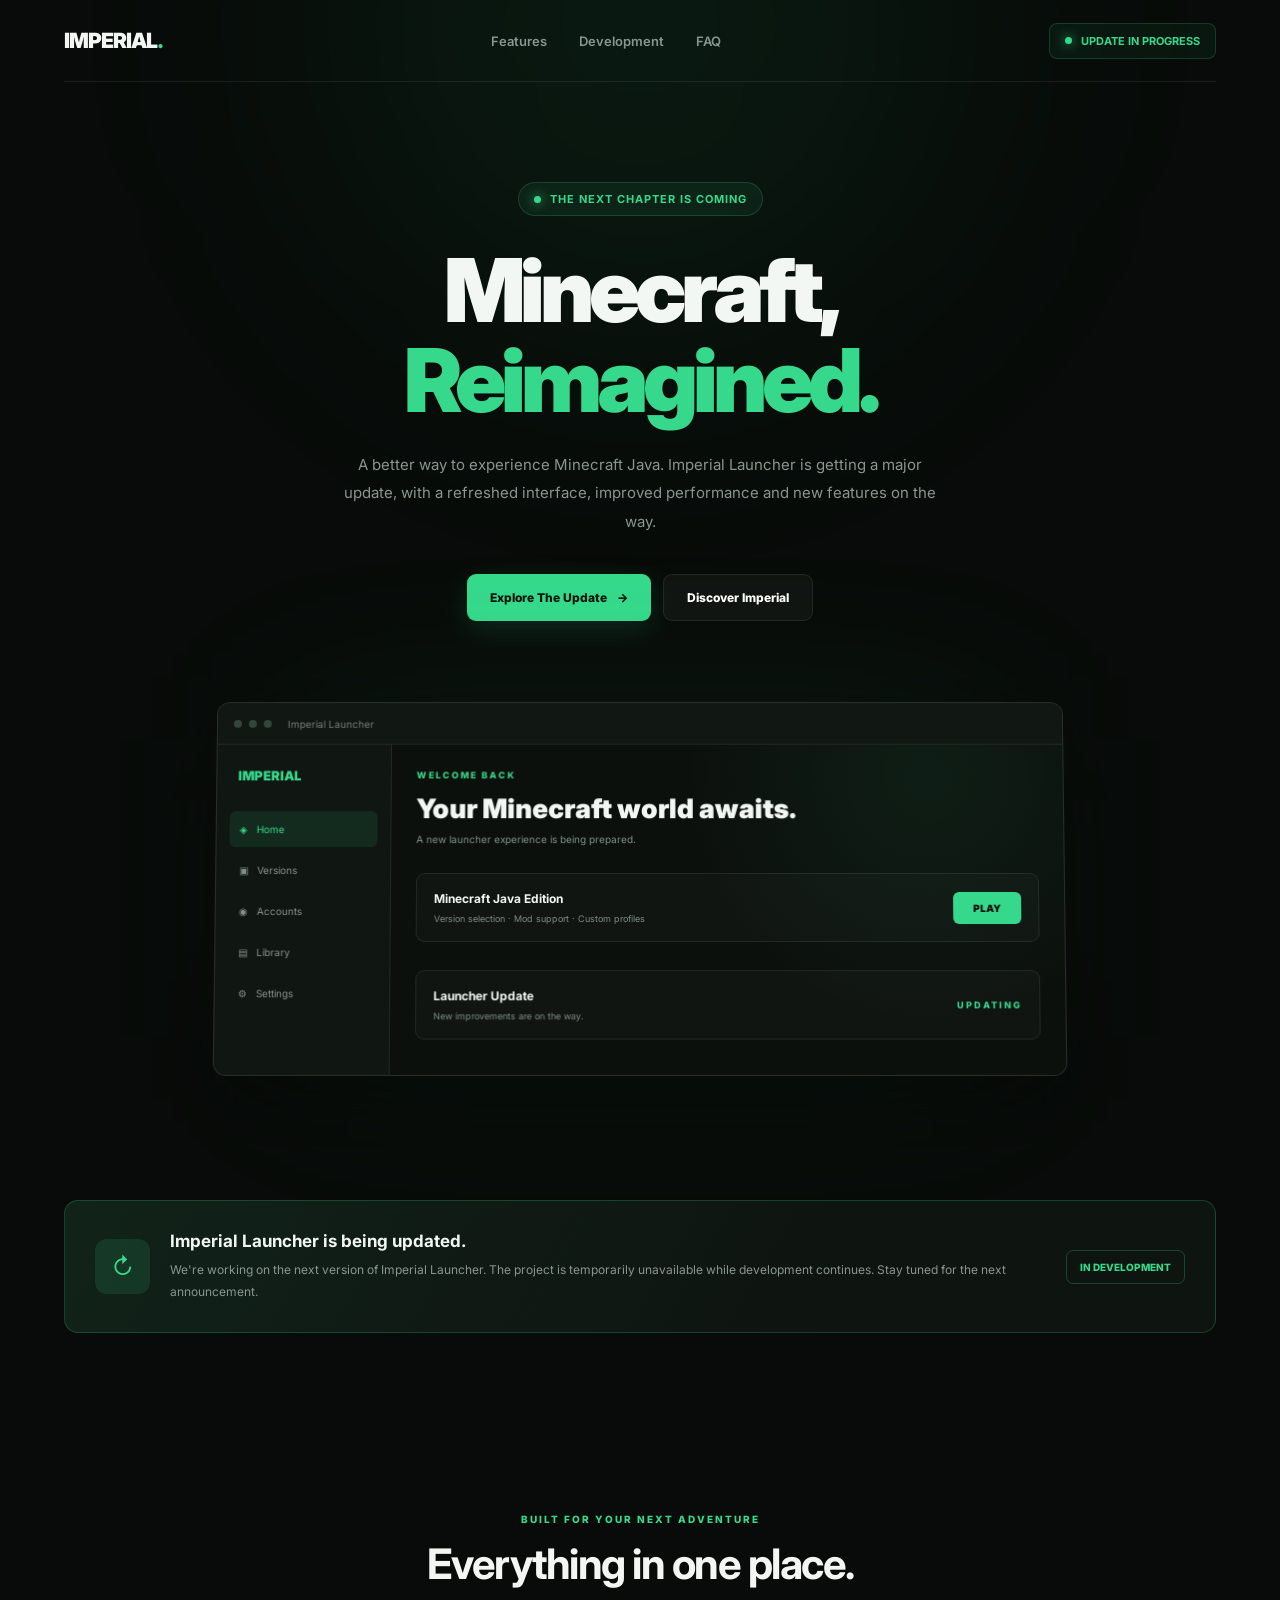
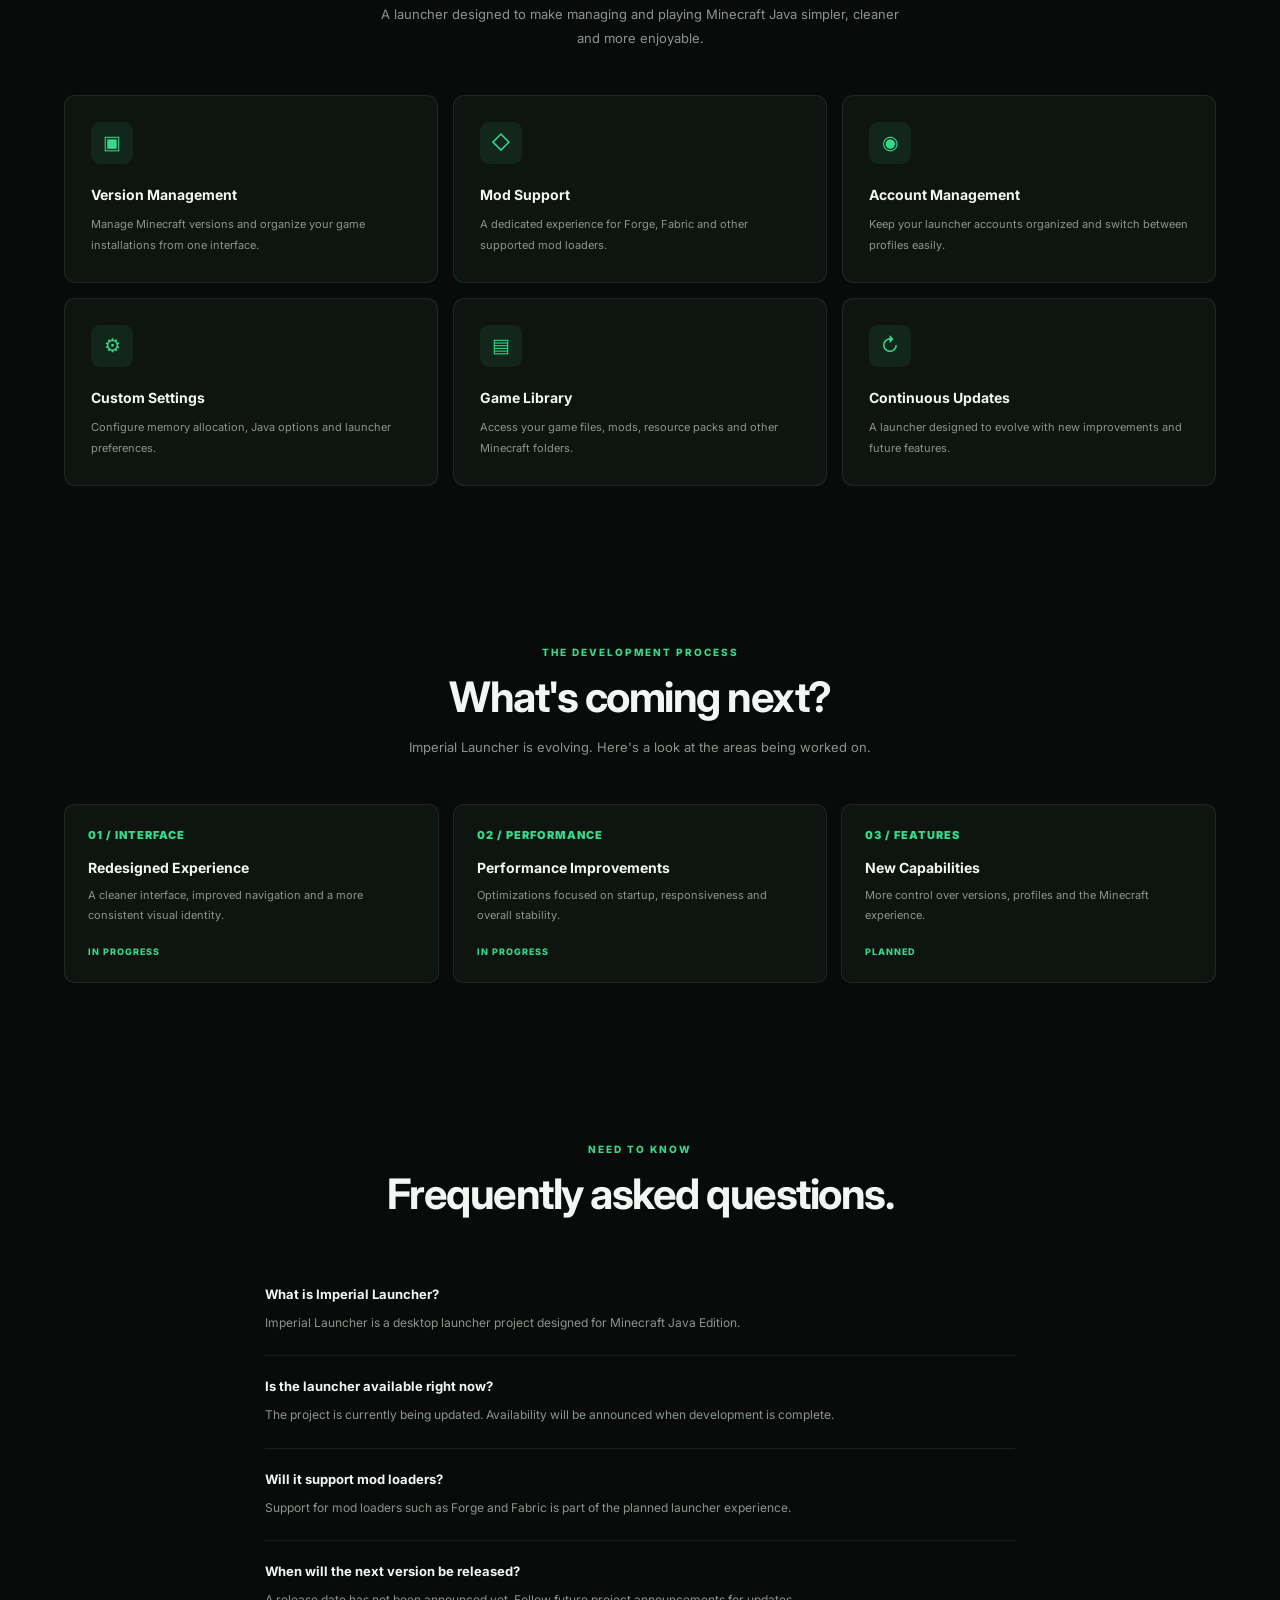
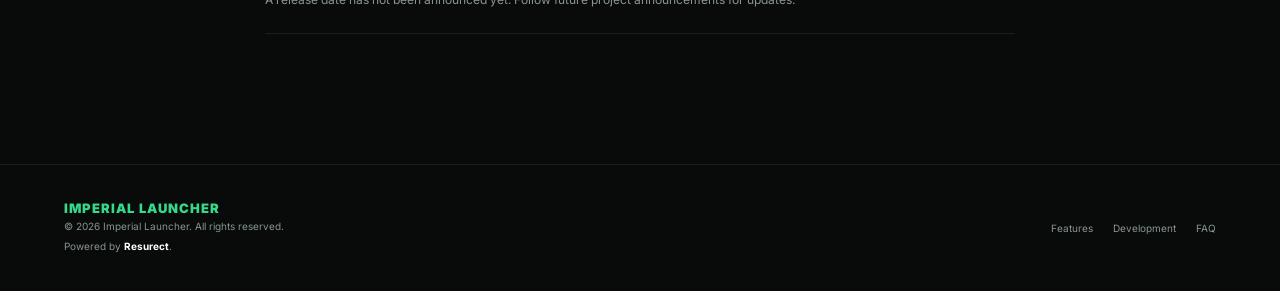
==== commit 728a8160: "Update index.html" ====
--- a/index.html
+++ b/index.html
@@ -6,7 +6,6 @@
 <meta name="theme-color" content="#080b09">
 
 <title>Imperial Launcher — Minecraft, Reimagined</title>
-
 <meta name="description" content="Imperial Launcher is being updated. A new Minecraft Java experience is coming soon.">
 
 <link rel="preconnect" href="https://fonts.googleapis.com">
@@ -47,10 +46,6 @@
     color: inherit;
 }
 
-button {
-    font-family: inherit;
-}
-
 .container {
     width: min(1160px, 90%);
     margin: auto;
@@ -62,7 +57,7 @@
     position: fixed;
     width: 650px;
     height: 650px;
-    background: rgba(32, 184, 110, .075);
+    background: rgba(32,184,110,.075);
     filter: blur(130px);
     border-radius: 50%;
     top: -300px;
@@ -98,23 +93,9 @@
 .logo {
     display: flex;
     align-items: center;
-    gap: 12px;
     font-weight: 900;
     letter-spacing: -1px;
     font-size: 21px;
-}
-
-.logo-icon {
-    width: 38px;
-    height: 38px;
-    display: grid;
-    place-items: center;
-    border: 1px solid rgba(54,217,139,.4);
-    border-radius: 11px;
-    color: var(--green);
-    background: rgba(54,217,139,.08);
-    font-size: 19px;
-    font-weight: 900;
 }
 
 .logo span {
@@ -738,7 +719,6 @@
 <header class="container navbar">
 
     <a href="#" class="logo">
-        <div class="logo-icon">I</div>
         <div>IMPERIAL<span>.</span></div>
     </a>
 
@@ -853,7 +833,6 @@
 
 </section>
 
-
 <section class="container update-section reveal" id="update">
 
     <div class="update-box">
@@ -882,7 +861,6 @@
 
 </section>
 
-
 <section class="container section" id="features">
 
     <div class="section-heading reveal">
@@ -958,7 +936,6 @@
 
 </section>
 
-
 <section class="container section" id="roadmap">
 
     <div class="section-heading reveal">
@@ -1010,7 +987,6 @@
 
 </section>
 
-
 <section class="container section" id="faq">
 
     <div class="section-heading reveal">
@@ -1060,7 +1036,6 @@
 </section>
 
 </main>
-
 
 <footer>
 
@@ -1084,7 +1059,6 @@
     </div>
 
 </footer>
-
 
 <script>
 const observer = new IntersectionObserver((entries) => {
